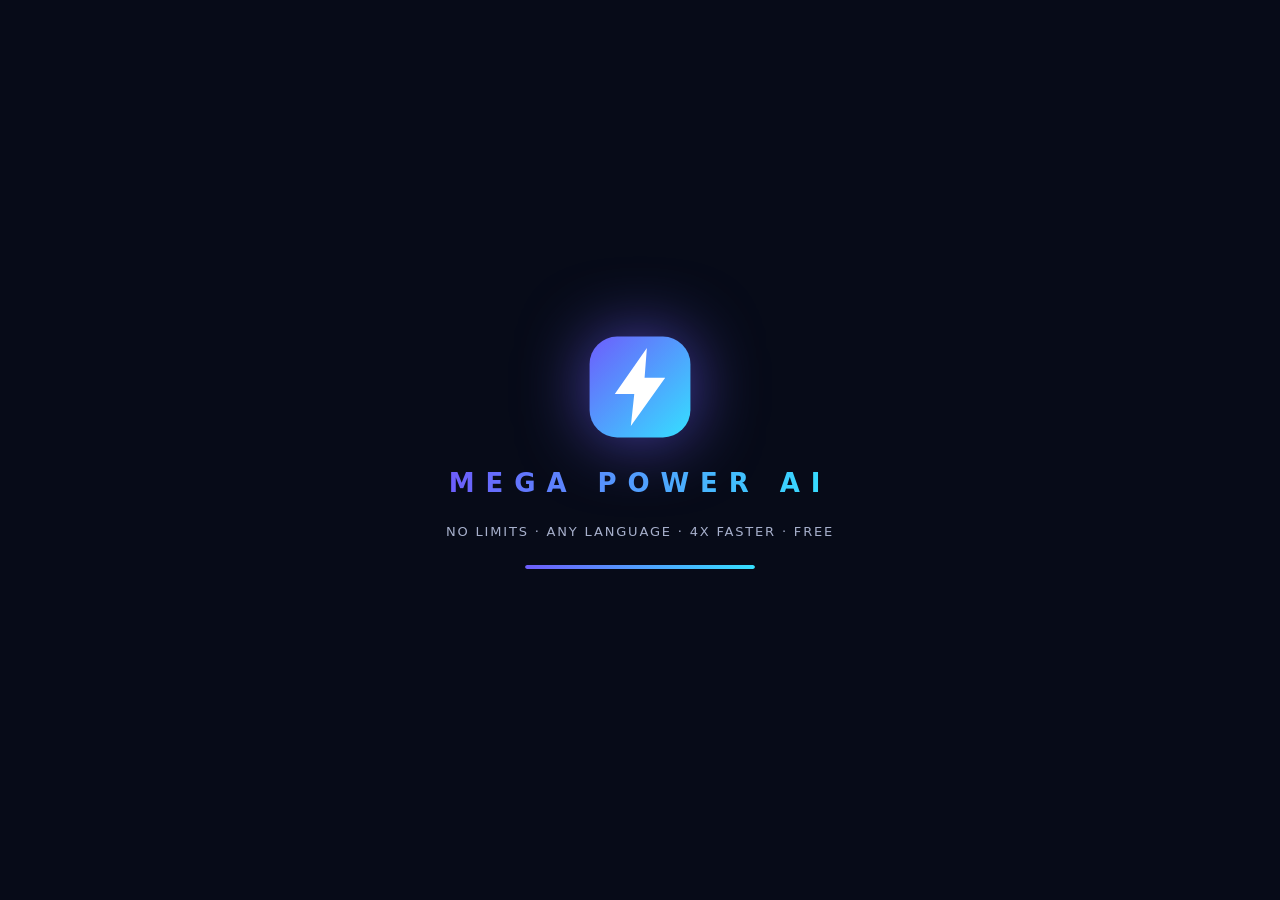
==== index.html @ 102bdcb5 "⚡ Mega Power AI v1.0 — full platform: AI chat, code studio, image/video/voice studios, projects + ba" ====
<!DOCTYPE html>
<html lang="en">
<head>
<meta charset="UTF-8">
<meta name="viewport" content="width=device-width, initial-scale=1.0, viewport-fit=cover">
<title>Mega Power AI ⚡ — No Limits. Any Language. Free.</title>
<meta name="description" content="Mega Power AI — the world's fastest, most powerful AI platform. Chat, build apps from one prompt, generate images & videos, connect GitHub. Created by Umesh Chaudhary.">
<meta name="theme-color" content="#070b18">
<link rel="manifest" href="manifest.json">
<link rel="icon" type="image/png" href="assets/icons/favicon.png">
<link rel="apple-touch-icon" href="assets/icons/apple-touch-icon.png">
<meta name="apple-mobile-web-app-capable" content="yes">
<meta name="apple-mobile-web-app-status-bar-style" content="black-translucent">
<meta name="apple-mobile-web-app-title" content="Mega Power AI">
<meta name="mobile-web-app-capable" content="yes">
<link rel="stylesheet" href="css/style.css">
</head>
<body>

<!-- animated background -->
<div id="bgFx"><div class="orb o1"></div><div class="orb o2"></div><div class="orb o3"></div><div class="grid"></div></div>

<!-- boot splash -->
<div id="splash">
  <div class="splash-logo"><svg viewBox="0 0 96 96" width="110" height="110"><defs><linearGradient id="slg" x1="0" y1="0" x2="1" y2="1"><stop offset="0" stop-color="#6d5dfc"/><stop offset="1" stop-color="#35e0ff"/></linearGradient></defs><rect x="4" y="4" width="88" height="88" rx="24" fill="url(#slg)"/><path d="M54 14 26 54h17l-3 28 30-42H52z" fill="#fff"/></svg></div>
  <h1>MEGA POWER AI</h1>
  <p>NO LIMITS · ANY LANGUAGE · 4X FASTER · FREE</p>
  <div class="splash-bar"><i></i></div>
</div>

<div id="app">
  <!-- ======================= SIDEBAR ======================= -->
  <aside id="sidebar">
    <div class="brand" onclick="Mega.go('chat')">
      <img src="assets/icons/icon-192.png" alt="">
      <div class="bt">Mega Power AI<small>NO LIMITS ⚡</small></div>
    </div>
    <div class="nav-sec">Create</div>
    <div class="nav-item" data-route="chat"><span class="ic"></span>AI Chat</div>
    <div class="nav-item" data-route="code"><span class="ic"></span>Code Studio</div>
    <div class="nav-item" data-route="studio"><span class="ic"></span>Create Studio</div>
    <div class="nav-sec">Workspace</div>
    <div class="nav-item" data-route="projects"><span class="ic"></span>My Projects</div>
    <div class="nav-item" data-route="github"><span class="ic"></span>GitHub Connect</div>
    <div class="nav-item" data-route="cmd"><span class="ic"></span>Mega CMD</div>
    <div class="nav-sec">System</div>
    <div class="nav-item" data-route="settings"><span class="ic"></span>Settings</div>
    <div class="nav-item" data-route="about"><span class="ic"></span>About</div>
    <button id="installBtn" onclick="Mega.installApp()">📲 Install app</button>
    <div id="sbUser" onclick="Mega.user ? Mega.authOpen() : Mega.authOpen()"></div>
  </aside>

  <!-- ======================= MAIN ======================= -->
  <div id="main">
    <header id="topbar">
      <div id="tbTitle"><span class="tt">AI Chat</span><span class="sub">Ask anything — any language, no limits</span></div>
      <div class="tb-right">
        <span class="chip" id="netChip"><span class="dot"></span><span class="netl">Online</span></span>
        <div class="model-pick">
          <button class="model-btn" id="modelBtn"><span class="mi">M</span><span id="modelBtnName">MegaAI Core</span><span style="font-size:10px">▾</span></button>
          <div class="model-menu" id="modelMenu">
            <input class="mm-search" id="mmSearch" placeholder="Search 25+ models…">
            <div id="mmList"></div>
          </div>
        </div>
      </div>
    </header>

    <div id="pages">

      <!-- ================= CHAT ================= -->
      <section class="page" id="page-chat">
        <div class="chat-side">
          <div class="cs-head">
            <button class="btn primary" id="chatNewBtn" style="width:100%">＋ New chat</button>
          </div>
          <div id="chatList"></div>
        </div>
        <div class="chat-main">
          <button class="btn sm only-m" id="chatConvBtn" style="position:absolute;top:10px;left:10px;z-index:8">🕘 Chats</button>
          <div id="chatMsgs"></div>
          <div class="chat-input-wrap">
            <div class="chat-input">
              <textarea id="chatInput" rows="1" placeholder="Ask anything, in any language… ⚡"></textarea>
              <button class="send-btn" id="chatSend" title="Send"></button>
            </div>
            <div class="chat-note">Mega Power AI · free & unlimited · created by Umesh Chaudhary · Enter ↵ send · Shift+Enter newline</div>
          </div>
        </div>
      </section>

      <!-- ================= CODE STUDIO ================= -->
      <section class="page" id="page-code">
        <div class="cs-prompt">
          <textarea id="csPrompt" placeholder="Describe ANY project in one line — any language…&#10;e.g. “a beautiful expense tracker with charts and dark mode” or “बर्थडे कार्ड वेबपेज बनाओ”"></textarea>
          <button class="btn primary" id="csGen" style="height:64px">⚡ Generate</button>
        </div>
        <div id="csGenOut" style="display:none;margin-top:14px"></div>
        <div class="cs-grid">
          <div class="card cs-files">
            <div class="row"><b style="font-size:14px">🗂 Files</b><input class="inp" id="csName" placeholder="project-name" style="max-width:110px;padding:6px 10px;font-size:12px;margin-left:auto"></div>
            <div class="cs-filetree" id="csTree"></div>
          </div>
          <div class="card cs-editor-card">
            <div class="row">
              <b style="font-size:14px" id="csFileName">editor</b>
              <div class="row" style="margin-left:auto;gap:6px">
                <button class="btn sm" id="csCodeBtn">📝 Code</button>
                <button class="btn sm" id="csPreviewBtn">▶ Preview</button>
              </div>
            </div>
            <div class="editor-wrap">
              <div id="csGutter" style="position:absolute;left:0;top:0;bottom:0;width:44px;overflow:hidden;padding:14px 8px 14px 0;text-align:right;color:#5c6a91;font-family:var(--mono);font-size:13px;line-height:1.65;border-right:1px solid rgba(255,255,255,.06);user-select:none;background:rgba(255,255,255,.02)"></div>
              <textarea id="csEditor" spellcheck="false"></textarea>
              <iframe id="csPreview" style="display:none" sandbox="allow-scripts allow-modals allow-forms allow-popups"></iframe>
            </div>
          </div>
          <div class="card cs-preview-col" style="display:flex;flex-direction:column">
            <div class="row" style="flex-wrap:wrap">
              <b style="font-size:14px">✅ Auto code check</b>
              <div class="row" style="margin-left:auto;gap:6px">
                <button class="btn sm" id="csCheck">🔍 Check</button>
                <button class="btn sm primary" id="csFix">🔧 Auto-fix</button>
              </div>
            </div>
            <div id="csIssues" style="margin-top:12px;overflow:auto"><p style="color:var(--text3);font-size:12.5px;padding:8px">Generate a project — every file gets checked automatically (real syntax check + smart review).</p></div>
            <div class="row" id="csActs" style="margin-top:auto;padding-top:14px;flex-wrap:wrap;gap:8px;display:none">
              <span style="font-size:12px;color:var(--text2);font-weight:700">Create it in →</span>
              <button class="btn sm" id="csSave">📁 My Projects</button>
              <button class="btn sm" id="csZip">📦 Download ZIP</button>
              <button class="btn sm" id="csGh">🐙 GitHub</button>
            </div>
          </div>
        </div>
      </section>

      <!-- ================= CREATE STUDIO ================= -->
      <section class="page" id="page-studio">
        <div class="st-tabs">
          <div class="st-slider"></div>
          <button class="st-tab" data-tab="image"><span class="ic"></span>🖼 Image</button>
          <button class="st-tab" data-tab="video"><span class="ic"></span>🎬 Video</button>
          <button class="st-tab" data-tab="voice"><span class="ic"></span>🗣 Voice</button>
        </div>

        <!-- IMAGE -->
        <div class="st-panel" data-panel="image">
          <div class="st-grid">
            <div class="card">
              <label class="lbl">DESCRIBE YOUR IMAGE — ANY LANGUAGE</label>
              <textarea class="inp" id="imgPrompt" rows="3" placeholder="a neon cyber city at night, rain, reflections…"></textarea>
              <label class="lbl">STYLE</label>
              <select class="inp" id="imgStyle">
                <option value="">🎨 No style (pure prompt)</option>
                <option value="realistic">📷 Realistic photo</option>
                <option value="anime">🌸 Anime</option>
                <option value="3d">🧊 3D render</option>
                <option value="digital">🖌 Digital art</option>
                <option value="cyberpunk">🌃 Cyberpunk</option>
                <option value="watercolor">💧 Watercolor</option>
                <option value="minimal">⬜ Minimal vector</option>
                <option value="logo">✳️ Logo</option>
              </select>
              <div class="grid2" style="margin-top:4px">
                <div><label class="lbl">SIZE</label>
                  <select class="inp" id="imgAspect"><option value="1:1">1:1 square</option><option value="16:9">16:9 wide</option><option value="9:16">9:16 story</option><option value="4:3">4:3 classic</option></select></div>
                <div><label class="lbl">COUNT</label>
                  <select class="inp" id="imgCount"><option>1</option><option>2</option><option selected>4</option></select></div>
              </div>
              <div class="grid2">
                <div><label class="lbl">ENGINE</label>
                  <select class="inp" id="imgModel"><option value="flux">Flux — best quality</option><option value="turbo">Turbo — fastest</option></select></div>
                <div><label class="lbl">AI ENHANCE</label>
                  <label class="switch" style="margin-top:9px"><input type="checkbox" id="imgEnhance" checked><i></i></label></div>
              </div>
              <button class="btn primary" id="imgGen" style="width:100%;margin-top:18px">✨ Generate images</button>
              <p style="font-size:11px;color:var(--text3);margin-top:10px;line-height:1.6">100% free, no API key. The free engine politely queues requests so nobody is blocked — “no limit” means you never hit a paywall here.</p>
            </div>
            <div class="img-gallery" id="imgGallery"></div>
          </div>
        </div>

        <!-- VIDEO -->
        <div class="st-panel" data-panel="video">
          <div class="st-grid">
            <div class="card">
              <label class="lbl">VIDEO TITLE</label>
              <input class="inp" id="vidTitle" placeholder="My AI Video">
              <label class="lbl">SCENES — ONE PER LINE (max 8)</label>
              <textarea class="inp" id="vidScenes" rows="4" placeholder="a rocket launching at sunset&#10;Earth seen from orbit&#10;stars and galaxies swirling"></textarea>
              <div class="grid2">
                <div><label class="lbl">STYLE</label>
                  <select class="inp" id="vidStyle"><option value="cinematic">🎞 Cinematic</option><option value="realistic">📷 Realistic</option><option value="anime">🌸 Anime</option><option value="3d">🧊 3D</option><option value="digital">🖌 Digital art</option></select></div>
                <div><label class="lbl">SECONDS / SCENE</label>
                  <select class="inp" id="vidSec"><option>2</option><option selected>3</option><option>4</option><option>6</option></select></div>
              </div>
              <div class="grid2">
                <div><label class="lbl">RESOLUTION</label>
                  <select class="inp" id="vidRes"><option value="854x480">480p</option><option value="1280x720" selected>720p</option><option value="1920x1080">1080p</option></select></div>
                <div><label class="lbl">FPS</label>
                  <select class="inp" id="vidFps"><option>24</option><option selected>30</option></select></div>
              </div>
              <div class="set-row" style="margin-top:10px;padding:10px 12px">
                <div class="si">🎵</div><div class="grow"><div class="st">Ambient music</div><div class="sd">Auto-generated soundtrack</div></div>
                <label class="switch"><input type="checkbox" id="vidMusic" checked><i></i></label>
              </div>
              <div class="row" style="margin-top:14px">
                <button class="btn primary grow" id="vidGen">🎬 Generate video</button>
                <button class="btn danger" id="vidCancel">⏹ Cancel</button>
              </div>
            </div>
            <div class="card" id="vidOut" style="display:none">
              <div class="row" style="justify-content:space-between"><span class="js" id="vidStat">queued…</span></div>
              <div class="progress" style="margin-top:10px"><i id="vidBar"></i></div>
              <div class="video-out" style="margin-top:14px"></div>
              <p style="font-size:11px;color:var(--text3);margin-top:10px">AI paints every scene → a real video file is encoded right in your browser (webm). Scenes, transitions, Ken-Burns motion, titles & music — all automatic.</p>
            </div>
          </div>
        </div>

        <!-- VOICE -->
        <div class="st-panel" data-panel="voice">
          <div class="st-grid">
            <div class="card">
              <label class="lbl">TEXT TO SPEAK — ANY LANGUAGE</label>
              <textarea class="inp" id="voiceText" rows="5" placeholder="Welcome to Mega Power AI — no limits, no issues. मैं किसी भी भाषा में बोल सकता हूँ।">Welcome to Mega Power AI — the world's fastest AI platform. Created by Umesh Chaudhary.</textarea>
              <label class="lbl">VOICE</label>
              <select class="inp" id="voiceSel"><option>Loading voices…</option></select>
              <label class="lbl">SPEED — <span id="rateVal">1</span>×</label>
              <input type="range" id="voiceRate" min="0.5" max="2" step="0.1" value="1" style="width:100%">
              <label class="lbl">PITCH — <span id="pitchVal">1</span></label>
              <input type="range" id="voicePitch" min="0" max="2" step="0.1" value="1" style="width:100%">
              <label class="lbl">VOLUME</label>
              <input type="range" id="voiceVol" min="0" max="1" step="0.1" value="1" style="width:100%">
              <div class="row" style="flex-wrap:wrap;margin-top:14px;gap:7px">
                <button class="btn sm" data-vpreset="0.9,1">📖 Narrator</button>
                <button class="btn sm" data-vpreset="1.3,1.4">🎉 Excited</button>
                <button class="btn sm" data-vpreset="0.7,0.8">😌 Calm</button>
                <button class="btn sm" data-vpreset="1.5,1.9">⚡ Hype</button>
              </div>
              <div class="row" style="margin-top:14px">
                <button class="btn primary grow" id="voicePlay">🗣 Speak</button>
                <button class="btn" id="voiceStop">⏹ Stop</button>
              </div>
            </div>
            <div class="card">
              <div class="empty" style="padding:30px"><div class="big">🗣️</div>
                <b>AI Voice Studio</b>
                <span style="font-size:13px;line-height:1.7;max-width:380px">Turn any text into natural speech in every language on your device — pick a voice, tune speed &amp; pitch, choose a style preset. Perfect for narrations, videos and learning pronunciation.</span>
              </div>
            </div>
          </div>
        </div>
      </section>

      <!-- ================= PROJECTS ================= -->
      <section class="page" id="page-projects">
        <div class="card" style="margin-bottom:18px">
          <div class="row"><b>⚙️ Background jobs</b><span class="pill">never forget a project — jobs auto-resume</span></div>
          <div id="jobList" style="margin-top:12px"><div style="color:var(--text3);font-size:12.5px">No active jobs. Start one below or type <b>build &lt;anything&gt;</b> in Mega CMD.</div></div>
        </div>
        <div class="row" style="margin-bottom:16px">
          <h2 style="font-size:20px;font-weight:800">📁 My Projects</h2>
          <button class="btn primary" id="projNew" style="margin-left:auto">＋ New project</button>
        </div>
        <div class="grid4" id="projGrid"></div>
      </section>

      <!-- ================= GITHUB ================= -->
      <section class="page" id="page-github">
        <div class="row" style="margin-bottom:16px">
          <h2 style="font-size:20px;font-weight:800">🐙 GitHub Connect</h2>
          <span class="pill" style="margin-left:12px">like LMArena — pick a repo or create one</span>
          <button class="btn sm" id="ghRefresh" style="margin-left:auto">🔁 Refresh</button>
        </div>
        <div id="ghHead"></div>
        <div id="ghBody"></div>
      </section>

      <!-- ================= MEGA CMD ================= -->
      <section class="page" id="page-cmd">
        <div class="term">
          <div class="term-bar">
            <span class="td" style="background:#ff5f57"></span><span class="td" style="background:#febc2e"></span><span class="td" style="background:#28c840"></span>
            <span class="tt">MEGA POWER AI — CMD BOX ⚡</span>
          </div>
          <div id="termOut"></div>
          <div class="term-in"><span class="tp">mega&gt;</span><input id="termIn" autocomplete="off" spellcheck="false" placeholder='type "help" — or "build a todo app"'></div>
        </div>
      </section>

      <!-- ================= SETTINGS ================= -->
      <section class="page" id="page-settings">
        <div class="set-sec card">
          <h3>🤖 AI Engine</h3>
          <div class="ss">Default model for chat & builds — switch any time from the top bar. MegaAI Free needs no key.</div>
          <div class="set-row"><div class="si">🧠</div><div class="grow"><div class="st">Default model</div><div class="sd">25+ models: ChatGPT, Gemini, Claude, DeepSeek, Grok, Llama, Qwen…</div></div>
            <select class="inp" id="setModel" style="max-width:280px"></select></div>
          <div class="set-row"><div class="si">⚡</div><div class="grow"><div class="st">Turbo mode (4X)</div><div class="sd">Faster streaming & generation</div></div>
            <label class="switch"><input type="checkbox" id="setTurbo"><i></i></label></div>
          <div class="set-row"><div class="si">🔧</div><div class="grow"><div class="st">Auto-correction</div><div class="sd">Auto-check & offer fixes for every code block</div></div>
            <label class="switch"><input type="checkbox" id="setAuto"><i></i></label></div>
        </div>

        <div class="set-sec card">
          <h3>🔑 API Keys <span class="pill">optional — MegaAI Free works without any key</span></h3>
          <div class="ss">Bring your own key for GPT-class power. Keys are stored only on this device and sent directly to the provider.</div>
          <div id="keyList"></div>
        </div>

        <div class="set-sec card">
          <h3>🎨 Appearance</h3>
          <div class="set-row"><div class="si">🌗</div><div class="grow"><div class="st">Theme</div></div>
            <div class="row" id="themePick"><button class="btn sm" data-theme="dark">🌙 Dark</button><button class="btn sm" data-theme="light">☀️ Light</button></div></div>
          <div class="set-row"><div class="si">🌈</div><div class="grow"><div class="st">Accent color</div></div>
            <div class="accent-dots">
              <div class="accent-dot sel" data-acc="0" style="background:linear-gradient(135deg,#6d5dfc,#35e0ff)"></div>
              <div class="accent-dot" data-acc="1" style="background:linear-gradient(135deg,#ff4ecd,#6d5dfc)"></div>
              <div class="accent-dot" data-acc="2" style="background:linear-gradient(135deg,#2fd98a,#35e0ff)"></div>
              <div class="accent-dot" data-acc="3" style="background:linear-gradient(135deg,#ff8a3d,#ff4ecd)"></div>
              <div class="accent-dot" data-acc="4" style="background:linear-gradient(135deg,#35e0ff,#2fd98a)"></div>
            </div></div>
          <div class="set-row"><div class="si">✨</div><div class="grow"><div class="st">Animations</div><div class="sd">Background, transitions & motion effects</div></div>
            <label class="switch"><input type="checkbox" id="setAnim"><i></i></label></div>
        </div>

        <div class="set-sec card">
          <h3>👤 Account</h3>
          <div class="set-row"><div class="si">🙂</div><div class="grow"><div class="st" id="accName">Guest</div><div class="sd" id="accEmail">not logged in</div></div>
            <button class="btn sm" id="setLogin">Log in / Sign up</button><button class="btn sm danger" id="setLogout">Log out</button></div>
        </div>

        <div class="set-sec card">
          <h3>💾 Data</h3>
          <div class="ss">Everything lives on your device — chats, projects, keys, images. Nothing is uploaded anywhere by Mega Power AI.</div>
          <div class="row" style="flex-wrap:wrap">
            <button class="btn" id="setExport">⬇️ Export backup</button>
            <button class="btn" id="setImport">⬆️ Import backup</button>
            <button class="btn danger" id="setClear">🗑 Delete all data</button>
          </div>
        </div>
      </section>

      <!-- ================= ABOUT ================= -->
      <section class="page" id="page-about">
        <div class="about-hero">
          <img class="al" src="assets/icons/icon-512.png" alt="Mega Power AI">
          <h1>MEGA POWER AI</h1>
          <div class="creator">Created by <b>Umesh Chaudhary</b> 👑</div>
          <p style="max-width:640px;margin:14px auto 0;color:var(--text2);font-size:14.5px;line-height:1.8">
            The world's fastest and most powerful AI platform of the generation — <b style="color:var(--text)">no limits, no issues</b>.
            It understands any language and makes working easy. Tell it your ideas — <b style="color:var(--text)">we make them real</b>.
          </p>
          <div class="row" style="justify-content:center;margin-top:18px;flex-wrap:wrap">
            <span class="pill ok">🔒 Secret Project</span>
            <span class="pill">100% Free</span>
            <span class="pill">No usage limits in-app</span>
            <span class="pill">4X faster streaming</span>
          </div>
        </div>

        <div class="grid4" style="margin-top:20px">
          <div class="card stat"><div class="n">25+</div><div class="l">AI MODELS</div></div>
          <div class="card stat"><div class="n">∞</div><div class="l">GENERATIONS — NO LIMIT</div></div>
          <div class="card stat"><div class="n">100+</div><div class="l">COUNTRIES · ANY LANGUAGE</div></div>
          <div class="card stat"><div class="n">6</div><div class="l">PLATFORMS — ANDROID · iOS · WIN · LINUX · MAC · WEB</div></div>
        </div>

        <h2 style="font-size:19px;font-weight:800;margin:28px 0 14px">⚡ Everything it does</h2>
        <div class="grid3">
          <div class="card"><div class="feat-ic">💬</div><b>Chat like ChatGPT</b><p style="color:var(--text2);font-size:13px;margin-top:6px;line-height:1.6">Streaming answers in any language, with history, markdown, code blocks and one-tap copy.</p></div>
          <div class="card"><div class="feat-ic">🧑‍💻</div><b>One-prompt projects</b><p style="color:var(--text2);font-size:13px;margin-top:6px;line-height:1.6">Describe it once — get a complete multi-file project, live preview, auto-check and auto-fix.</p></div>
          <div class="card"><div class="feat-ic">🖼</div><b>Image generation</b><p style="color:var(--text2);font-size:13px;margin-top:6px;line-height:1.6">9 styles, any size, free engine — no API key needed.</p></div>
          <div class="card"><div class="feat-ic">🎬</div><b>Video generation</b><p style="color:var(--text2);font-size:13px;margin-top:6px;line-height:1.6">Scenes → AI images → real encoded video with motion, titles and music.</p></div>
          <div class="card"><div class="feat-ic">🗣</div><b>Voice studio</b><p style="color:var(--text2);font-size:13px;margin-top:6px;line-height:1.6">Any text to natural speech, every language, with style presets.</p></div>
          <div class="card"><div class="feat-ic">📁</div><b>Projects & folders</b><p style="color:var(--text2);font-size:13px;margin-top:6px;line-height:1.6">Saved forever on your device — rebuild any time, download as ZIP anytime.</p></div>
          <div class="card"><div class="feat-ic">🐙</div><b>GitHub connect</b><p style="color:var(--text2);font-size:13px;margin-top:6px;line-height:1.6">Pick or create a repo, push projects as commits, import repos to edit.</p></div>
          <div class="card"><div class="feat-ic">⚙️</div><b>Background jobs</b><p style="color:var(--text2);font-size:13px;margin-top:6px;line-height:1.6">Builds run while you keep chatting — stop, cancel or resume any time.</p></div>
          <div class="card"><div class="feat-ic">⌨️</div><b>Mega CMD</b><p style="color:var(--text2);font-size:13px;margin-top:6px;line-height:1.6">A real command box: “build a snake game” — one command, full project.</p></div>
          <div class="card"><div class="feat-ic">🔐</div><b>Login & signup</b><p style="color:var(--text2);font-size:13px;margin-top:6px;line-height:1.6">Google, Facebook or mobile number with 100+ country codes — fully animated.</p></div>
          <div class="card"><div class="feat-ic">📲</div><b>Install anywhere</b><p style="color:var(--text2);font-size:13px;margin-top:6px;line-height:1.6">Android, iOS, Windows, Linux & macOS — even a Windows CMD-box mode.</p></div>
          <div class="card"><div class="feat-ic">🌐</div><b>Works online & as an app</b><p style="color:var(--text2);font-size:13px;margin-top:6px;line-height:1.6">One codebase — a website, an installed app, and a terminal. Offline Lite engine included.</p></div>
        </div>

        <div class="card" style="margin-top:22px;text-align:center;padding:28px">
          <div style="font-size:12px;letter-spacing:.3em;color:var(--text3);font-weight:800">MEGA POWER AI · v1.0 · “NO LIMITS”</div>
          <div style="margin-top:8px;color:var(--text2);font-size:13px">Made with ⚡ by <b style="color:var(--text)">Umesh Chaudhary</b> · Secret project · © 2026</div>
        </div>
      </section>

    </div>
  </div>
</div>

<!-- mobile bottom nav -->
<nav id="mobileNav">
  <button class="mnav" data-route="chat"><span class="ic"></span>Chat</button>
  <button class="mnav" data-route="code"><span class="ic"></span>Code</button>
  <button class="mnav" data-route="studio"><span class="ic"></span>Studio</button>
  <button class="mnav" data-route="projects"><span class="ic"></span>Projects</button>
  <button class="mnav" data-route="cmd"><span class="ic"></span>CMD</button>
</nav>

<div id="toasts"></div>

<script src="js/core.js"></script>
<script src="js/md.js"></script>
<script src="js/zip.js"></script>
<script src="js/ai.js"></script>
<script src="js/auth.js"></script>
<script src="js/chat.js"></script>
<script src="js/code.js"></script>
<script src="js/studio.js"></script>
<script src="js/projects.js"></script>
<script src="js/github.js"></script>
<script src="js/cmd.js"></script>
<script src="js/settings.js"></script>
<script>
/* ---------- nav icons + wiring ---------- */
(function(){
  const icons = { chat:'chat', code:'code', studio:'image', projects:'folder', github:'github', cmd:'terminal', settings:'settings', about:'info' };
  Mega.$$('.nav-item[data-route], .mnav[data-route]').forEach(n => { n.querySelector('.ic').innerHTML = Mega.icon(icons[n.dataset.route]); });
  Mega.$$('.nav-item[data-route], .mnav[data-route]').forEach(n => n.onclick = () => Mega.go(n.dataset.route));
  Mega.$('#sbUser').onclick = () => {
    if (Mega.user) {
      Mega.modal('🙋 ' + Mega.esc(Mega.user.name || 'User'), Mega.esc(Mega.user.email || '') + ' · signed in via ' + Mega.esc(Mega.user.via || 'unknown'),
        `<div class="row" style="justify-content:flex-end;margin-top:16px">
          <button class="btn" onclick="Mega.authOpen();this.closest('.modal-wrap')._close(null)">Switch account</button>
          <button class="btn danger" onclick="Mega.setUser(null);this.closest('.modal-wrap')._close(null);Mega.toast('Logged out','See you soon! 👋','ok')">Log out</button>
        </div>`);
    } else Mega.authOpen();
  };
  Mega.$('#chatSend').innerHTML = Mega.icon('send');
  document.querySelector('.st-tab[data-tab="image"] .ic').innerHTML = Mega.icon('image');
  document.querySelector('.st-tab[data-tab="video"] .ic').innerHTML = Mega.icon('video');
  document.querySelector('.st-tab[data-tab="voice"] .ic').innerHTML = Mega.icon('mic');
  Mega.authRender();
})();

/* ---------- model picker (LMArena-style, feature 21) ---------- */
Mega.uiRenderModels = function(){
  const cur = Mega.ai.modelById(Mega.settings.model);
  Mega.$('#modelBtnName').textContent = cur.name;
  Mega.$('#modelBtn .mi').textContent = cur.emoji;
  const render = (f='') => {
    const groups = {};
    Mega.ai.models.filter(m => m.name.toLowerCase().includes(f) || m.group.toLowerCase().includes(f)).forEach(m => (groups[m.group] = groups[m.group] || []).push(m));
    Mega.$('#mmList').innerHTML = Object.entries(groups).map(([g, ms]) => `<div class="mm-group">${Mega.esc(g)}</div>` +
      ms.map(m => `<button class="mm-item ${m.id === Mega.settings.model ? 'sel' : ''}" data-m="${m.id}">
        <span class="mi" style="background:linear-gradient(135deg,var(--acc1),var(--acc2))">${m.emoji}</span>${Mega.esc(m.name)}
        ${m.tag ? `<span class="tag ${m.tag.includes('FREE') ? 'tag-free' : ''}">${m.tag}</span>` : ''}</button>`).join('')).join('') ||
      '<div style="padding:14px;color:var(--text3);font-size:12.5px">No models match.</div>';
    Mega.$$('#mmList .mm-item').forEach(b => b.onclick = () => {
      Mega.settings.model = b.dataset.m; Mega.saveSettings();
      Mega.uiRenderModels();
      Mega.$('#modelMenu').classList.remove('open');
      Mega.$('#setModel').value = Mega.settings.model;
      Mega.toast('Model switched ⚡', Mega.ai.modelById(Mega.settings.model).name, 'ok', 1800);
    });
  };
  render();
  Mega.$('#mmSearch').oninput = (e) => render(e.target.value.toLowerCase());
};
Mega.$('#modelBtn').onclick = (e) => { e.stopPropagation(); Mega.uiRenderModels(); Mega.$('#modelMenu').classList.toggle('open'); Mega.$('#mmSearch').value = ''; };
document.addEventListener('click', (e) => { if (!e.target.closest('.model-pick')) Mega.$('#modelMenu')?.classList.remove('open'); });

/* ---------- per-page init on first visit ---------- */
Mega.routes = {
  chat: () => Mega.chat.init(),
  code: () => Mega.code.init(),
  studio: () => Mega.studio.init(),
  projects: () => Mega.projects.init(),
  github: () => Mega.github.init(),
  cmd: () => Mega.cmd.init(),
  settings: () => { Mega.settingsUI.init(); const n = Mega.$('#accName'), em = Mega.$('#accEmail');
    if (n) { n.textContent = Mega.user ? (Mega.user.name || 'User') : 'Guest'; em.textContent = Mega.user ? (Mega.user.email || '') : 'not logged in'; } }
};
Mega.uiRenderModels();

/* ---------- account chip / about refresh ---------- */
const _origSetUser = Mega.setUser;
Mega.setUser = (u) => { _origSetUser(u); const n = Mega.$('#accName'), em = Mega.$('#accEmail');
  if (n) { n.textContent = u ? (u.name || 'User') : 'Guest'; em.textContent = u ? (u.email || '') : 'not logged in'; } };

/* ---------- PWA service worker ---------- */
if ('serviceWorker' in navigator && location.protocol.startsWith('http')) {
  window.addEventListener('load', () => navigator.serviceWorker.register('sw.js').catch(() => {}));
}
</script>
</body>
</html>
---- css/style.css ----
/* ============================================================
   MEGA POWER AI — Design System
   Created by Umesh Chaudhary
   ============================================================ */
:root{
  --bg:#070b18; --bg2:#0b1226; --bg3:#0e1730;
  --glass:rgba(255,255,255,.045); --glass2:rgba(255,255,255,.07);
  --border:rgba(255,255,255,.09); --border2:rgba(255,255,255,.16);
  --text:#eef2ff; --text2:#a7b0cc; --text3:#6b7597;
  --a1:#6d5dfc; --a2:#35e0ff; --a3:#ff4ecd;
  --acc1:#6d5dfc; --acc2:#35e0ff;
  --grad:linear-gradient(100deg,var(--acc1),var(--acc2));
  --ok:#2fd98a; --warn:#ffc247; --err:#ff5470;
  --r:16px; --r2:12px;
  --sidebar:236px;
  --font:'Inter','Segoe UI',system-ui,-apple-system,Roboto,sans-serif;
  --mono:'JetBrains Mono','Cascadia Code','Fira Code',ui-monospace,Menlo,Consolas,monospace;
  --sh:0 18px 50px rgba(0,0,0,.45);
  --tr:.25s cubic-bezier(.4,0,.2,1);
}
[data-theme="light"]{
  --bg:#f2f4fb; --bg2:#ffffff; --bg3:#e9edf8;
  --glass:rgba(255,255,255,.72); --glass2:rgba(255,255,255,.9);
  --border:rgba(15,25,60,.1); --border2:rgba(15,25,60,.2);
  --text:#101532; --text2:#48527a; --text3:#7d87ab;
  --sh:0 18px 44px rgba(30,40,90,.14);
}
[data-anim="off"] *{animation:none!important;transition:none!important}
*{box-sizing:border-box;margin:0;padding:0}
html,body{height:100%}
body{
  font-family:var(--font);background:var(--bg);color:var(--text);
  overflow:hidden;-webkit-font-smoothing:antialiased;font-size:15px;
}
::selection{background:rgba(109,93,252,.4)}
::-webkit-scrollbar{width:9px;height:9px}
::-webkit-scrollbar-thumb{background:rgba(140,150,190,.28);border-radius:99px;border:2px solid transparent;background-clip:content-box}
::-webkit-scrollbar-thumb:hover{background:rgba(140,150,190,.5);background-clip:content-box}
::-webkit-scrollbar-track{background:transparent}
a{color:var(--acc2);text-decoration:none}
button{font-family:inherit;cursor:pointer}
input,textarea,select{font-family:inherit;color:inherit}

/* ---------- animated background ---------- */
#bgFx{position:fixed;inset:0;z-index:0;overflow:hidden;pointer-events:none}
#bgFx .orb{position:absolute;border-radius:50%;filter:blur(90px);opacity:.5;will-change:transform}
#bgFx .o1{width:46vw;height:46vw;background:radial-gradient(circle,rgba(109,93,252,.55),transparent 65%);top:-14vw;left:-10vw;animation:drift1 26s ease-in-out infinite alternate}
#bgFx .o2{width:40vw;height:40vw;background:radial-gradient(circle,rgba(53,224,255,.4),transparent 65%);bottom:-12vw;right:-8vw;animation:drift2 32s ease-in-out infinite alternate}
#bgFx .o3{width:34vw;height:34vw;background:radial-gradient(circle,rgba(255,78,205,.32),transparent 65%);top:38%;left:44%;animation:drift3 38s ease-in-out infinite alternate}
[data-theme="light"] #bgFx .orb{opacity:.3}
@keyframes drift1{to{transform:translate(9vw,7vh) scale(1.15)}}
@keyframes drift2{to{transform:translate(-8vw,-9vh) scale(.9)}}
@keyframes drift3{to{transform:translate(-10vw,8vh) scale(1.2)}}
#bgFx .grid{position:absolute;inset:0;background-image:linear-gradient(rgba(120,140,255,.05) 1px,transparent 1px),linear-gradient(90deg,rgba(120,140,255,.05) 1px,transparent 1px);background-size:44px 44px;mask-image:radial-gradient(ellipse at 50% 0%,#000 30%,transparent 75%)}

/* ---------- splash ---------- */
#splash{position:fixed;inset:0;z-index:200;background:var(--bg);display:flex;flex-direction:column;align-items:center;justify-content:center;gap:26px;transition:opacity .6s,visibility .6s}
#splash.hide{opacity:0;visibility:hidden}
.splash-logo{width:110px;height:110px;animation:splashPulse 2.2s ease-in-out infinite;filter:drop-shadow(0 0 34px rgba(109,93,252,.65))}
@keyframes splashPulse{0%,100%{transform:scale(1)}50%{transform:scale(1.08)}}
#splash h1{font-size:26px;letter-spacing:.42em;font-weight:800;background:var(--grad);-webkit-background-clip:text;background-clip:text;color:transparent;animation:fadeUp .8s .2s both}
#splash p{color:var(--text2);font-size:13px;letter-spacing:.14em;animation:fadeUp .8s .35s both}
.splash-bar{width:230px;height:4px;border-radius:99px;background:var(--glass2);overflow:hidden;animation:fadeUp .8s .45s both}
.splash-bar i{display:block;height:100%;width:0;border-radius:99px;background:var(--grad);animation:loadBar 1.6s .3s ease forwards}
@keyframes loadBar{to{width:100%}}
@keyframes fadeUp{from{opacity:0;transform:translateY(16px)}to{opacity:1;transform:none}}

/* ---------- app layout ---------- */
#app{position:relative;z-index:1;display:grid;grid-template-columns:var(--sidebar) 1fr;height:100vh;opacity:0;transition:opacity .5s}
#app.ready{opacity:1}

/* ---------- sidebar ---------- */
#sidebar{display:flex;flex-direction:column;background:linear-gradient(180deg,rgba(13,19,40,.82),rgba(9,13,29,.86));backdrop-filter:blur(22px);border-right:1px solid var(--border);padding:18px 12px;overflow:hidden}
[data-theme="light"] #sidebar{background:rgba(255,255,255,.8)}
.brand{display:flex;align-items:center;gap:11px;padding:6px 8px 18px;cursor:pointer}
.brand img{width:40px;height:40px;border-radius:12px;box-shadow:0 0 22px rgba(109,93,252,.5)}
.brand .bt{font-weight:800;font-size:16.5px;letter-spacing:.02em;line-height:1.1}
.brand .bt small{display:block;font-size:10px;font-weight:600;letter-spacing:.28em;background:var(--grad);-webkit-background-clip:text;background-clip:text;color:transparent}
.nav-sec{font-size:10.5px;font-weight:700;letter-spacing:.16em;color:var(--text3);padding:14px 12px 7px;text-transform:uppercase}
.nav-item{display:flex;align-items:center;gap:12px;padding:10.5px 12px;border-radius:12px;color:var(--text2);font-weight:600;font-size:14px;position:relative;transition:var(--tr);border:1px solid transparent;cursor:pointer;user-select:none;animation:navIn .4s both}
.nav-item svg{width:19px;height:19px;flex:none;opacity:.85}
.nav-item:hover{background:var(--glass);color:var(--text)}
.nav-item.active{background:linear-gradient(100deg,rgba(109,93,252,.22),rgba(53,224,255,.12));border-color:rgba(109,93,252,.35);color:var(--text)}
.nav-item.active::before{content:"";position:absolute;left:-12px;top:20%;bottom:20%;width:3.5px;border-radius:0 4px 4px 0;background:var(--grad);box-shadow:0 0 12px var(--acc1)}
.nav-item .kbd{margin-left:auto;font-size:10px;color:var(--text3);border:1px solid var(--border);padding:1.5px 6px;border-radius:6px}
@keyframes navIn{from{opacity:0;transform:translateX(-14px)}to{opacity:1;transform:none}}
#sbUser{margin-top:auto;display:flex;align-items:center;gap:11px;padding:11px;border-radius:14px;background:var(--glass);border:1px solid var(--border);cursor:pointer;transition:var(--tr)}
#sbUser:hover{border-color:var(--border2);transform:translateY(-1px)}
#sbUser .av{width:38px;height:38px;border-radius:11px;display:grid;place-items:center;font-weight:800;font-size:15px;background:var(--grad);color:#fff;flex:none}
#sbUser .un{font-weight:700;font-size:13.5px;white-space:nowrap;overflow:hidden;text-overflow:ellipsis}
#sbUser .ue{font-size:11px;color:var(--text2);white-space:nowrap;overflow:hidden;text-overflow:ellipsis;max-width:130px}
#installBtn{display:none;margin:10px 6px 0;padding:10px;border-radius:12px;border:1px dashed rgba(53,224,255,.5);background:rgba(53,224,255,.08);color:var(--text);font-weight:600;font-size:13px;align-items:center;gap:8px;justify-content:center}
#installBtn:hover{background:rgba(53,224,255,.16)}
#installBtn.show{display:flex}

/* ---------- main ---------- */
#main{display:flex;flex-direction:column;min-width:0;height:100vh}
#topbar{display:flex;align-items:center;gap:14px;padding:13px 22px;border-bottom:1px solid var(--border);backdrop-filter:blur(18px);background:rgba(10,15,32,.45);z-index:5}
[data-theme="light"] #topbar{background:rgba(255,255,255,.55)}
#tbTitle{font-weight:800;font-size:16.5px;display:flex;align-items:center;gap:10px}
#tbTitle .sub{font-size:11.5px;color:var(--text2);font-weight:500}
.tb-right{margin-left:auto;display:flex;align-items:center;gap:10px}
.chip{display:inline-flex;align-items:center;gap:7px;padding:6px 12px;border-radius:99px;background:var(--glass);border:1px solid var(--border);font-size:12px;font-weight:600;color:var(--text2)}
.chip .dot{width:7px;height:7px;border-radius:50%;background:var(--ok);box-shadow:0 0 8px var(--ok);animation:blink 2.4s infinite}
.chip.off .dot{background:var(--err);box-shadow:0 0 8px var(--err)}
@keyframes blink{50%{opacity:.45}}

/* model picker */
.model-pick{position:relative}
.model-btn{display:flex;align-items:center;gap:9px;padding:7px 13px;border-radius:12px;background:var(--glass);border:1px solid var(--border);color:var(--text);font-weight:700;font-size:13px;transition:var(--tr)}
.model-btn:hover{border-color:var(--border2)}
.model-btn .mi{width:20px;height:20px;border-radius:6px;background:var(--grad);display:grid;place-items:center;font-size:10px;font-weight:800;color:#fff}
.model-menu{position:absolute;right:0;top:calc(100% + 8px);width:300px;max-height:420px;overflow:auto;background:var(--bg2);border:1px solid var(--border2);border-radius:16px;box-shadow:var(--sh);padding:8px;z-index:60;display:none;animation:popIn .18s ease}
.model-menu.open{display:block}
@keyframes popIn{from{opacity:0;transform:translateY(-6px) scale(.98)}to{opacity:1;transform:none}}
.model-menu .mm-search{width:100%;padding:9px 12px;border-radius:10px;border:1px solid var(--border);background:var(--glass);color:var(--text);font-size:13px;margin-bottom:6px;outline:none}
.model-menu .mm-search:focus{border-color:var(--acc1)}
.mm-group{font-size:10.5px;font-weight:700;letter-spacing:.14em;color:var(--text3);padding:8px 10px 4px;text-transform:uppercase}
.mm-item{display:flex;align-items:center;gap:10px;width:100%;padding:9px 10px;border-radius:10px;border:none;background:none;color:var(--text2);font-size:13.5px;font-weight:600;text-align:left;transition:var(--tr)}
.mm-item:hover{background:var(--glass);color:var(--text)}
.mm-item.sel{background:rgba(109,93,252,.16);color:var(--text)}
.mm-item .mi{width:22px;height:22px;border-radius:6px;display:grid;place-items:center;font-size:10px;font-weight:800;color:#fff;flex:none}
.mm-item .tag{margin-left:auto;font-size:9.5px;padding:2px 7px;border-radius:99px;background:rgba(47,217,138,.15);color:var(--ok);font-weight:700;letter-spacing:.04em}

#pages{flex:1;min-height:0;position:relative}
.page{position:absolute;inset:0;overflow:auto;padding:26px;display:none;animation:pageIn .32s ease}
.page.active{display:block}
@keyframes pageIn{from{opacity:0;transform:translateY(10px) scale(.995)}to{opacity:1;transform:none}}

/* ---------- generic ---------- */
.card{background:var(--glass);border:1px solid var(--border);border-radius:var(--r);backdrop-filter:blur(14px);padding:20px}
.card.hoverable{transition:var(--tr)}
.card.hoverable:hover{border-color:var(--border2);transform:translateY(-2px);box-shadow:var(--sh)}
.btn{display:inline-flex;align-items:center;justify-content:center;gap:8px;padding:10px 18px;border-radius:12px;border:1px solid var(--border2);background:var(--glass2);color:var(--text);font-weight:700;font-size:13.5px;transition:var(--tr);user-select:none}
.btn:hover{border-color:var(--acc1);transform:translateY(-1px)}
.btn:active{transform:scale(.97)}
.btn:disabled{opacity:.45;cursor:not-allowed;transform:none}
.btn.primary{background:var(--grad);border:none;color:#fff;box-shadow:0 8px 26px rgba(109,93,252,.4)}
.btn.primary:hover{box-shadow:0 10px 32px rgba(109,93,252,.6)}
.btn.danger{background:rgba(255,84,112,.14);border-color:rgba(255,84,112,.4);color:#ff8ba0}
.btn.ghost{background:transparent}
.btn.sm{padding:7px 13px;font-size:12.5px;border-radius:10px}
.btn svg{width:16px;height:16px}
.inp,textarea.inp,select.inp{width:100%;padding:11px 14px;border-radius:12px;border:1px solid var(--border);background:var(--glass);color:var(--text);font-size:14px;outline:none;transition:var(--tr)}
.inp:focus{border-color:var(--acc1);box-shadow:0 0 0 3px rgba(109,93,252,.18)}
.inp::placeholder{color:var(--text3)}
label.lbl{display:block;font-size:12px;font-weight:700;color:var(--text2);margin:14px 0 6px;letter-spacing:.04em}
.switch{position:relative;width:44px;height:24px;flex:none;cursor:pointer}
.switch input{opacity:0;width:0;height:0}
.switch i{position:absolute;inset:0;border-radius:99px;background:var(--glass2);border:1px solid var(--border2);transition:var(--tr)}
.switch i::after{content:"";position:absolute;width:17px;height:17px;border-radius:50%;left:2.5px;top:2.5px;background:var(--text2);transition:var(--tr)}
.switch input:checked+i{background:var(--grad);border-color:transparent}
.switch input:checked+i::after{left:22px;background:#fff}
.row{display:flex;align-items:center;gap:12px}
.grow{flex:1;min-width:0}
.grid2{display:grid;grid-template-columns:1fr 1fr;gap:16px}
.grid3{display:grid;grid-template-columns:repeat(3,1fr);gap:16px}
.grid4{display:grid;grid-template-columns:repeat(4,1fr);gap:14px}
.empty{display:flex;flex-direction:column;align-items:center;justify-content:center;gap:14px;padding:56px 20px;text-align:center;color:var(--text2)}
.empty .big{font-size:44px;filter:drop-shadow(0 6px 18px rgba(109,93,252,.4))}
.progress{height:7px;border-radius:99px;background:var(--glass2);overflow:hidden}
.progress i{display:block;height:100%;width:0;background:var(--grad);border-radius:99px;transition:width .3s}
.pill{display:inline-flex;align-items:center;gap:6px;padding:3px 10px;border-radius:99px;font-size:11px;font-weight:700;background:rgba(109,93,252,.15);color:var(--acc2);border:1px solid rgba(109,93,252,.3)}
.pill.ok{background:rgba(47,217,138,.12);color:var(--ok);border-color:rgba(47,217,138,.3)}
.pill.warn{background:rgba(255,194,71,.12);color:var(--warn);border-color:rgba(255,194,71,.3)}
.pill.err{background:rgba(255,84,112,.12);color:var(--err);border-color:rgba(255,84,112,.3)}
.tag-free{background:rgba(47,217,138,.14);color:var(--ok)}

/* ---------- toast ---------- */
#toasts{position:fixed;bottom:22px;right:22px;z-index:300;display:flex;flex-direction:column;gap:10px;max-width:360px}
.toast{display:flex;gap:11px;align-items:flex-start;padding:13px 16px;border-radius:14px;background:var(--bg2);border:1px solid var(--border2);box-shadow:var(--sh);font-size:13.5px;animation:toastIn .3s ease;backdrop-filter:blur(14px)}
.toast.out{animation:toastOut .3s ease forwards}
.toast .ti{font-size:17px;line-height:1.2}
.toast b{display:block;font-size:13px;margin-bottom:2px}
.toast span{color:var(--text2);font-size:12.5px}
@keyframes toastIn{from{opacity:0;transform:translateX(30px)}to{opacity:1;transform:none}}
@keyframes toastOut{to{opacity:0;transform:translateX(30px)}}

/* ---------- modal ---------- */
.modal-wrap{position:fixed;inset:0;z-index:250;display:none;align-items:center;justify-content:center;padding:20px;background:rgba(4,7,18,.66);backdrop-filter:blur(8px)}
.modal-wrap.open{display:flex;animation:popIn .22s ease}
.modal{width:min(560px,100%);max-height:88vh;overflow:auto;background:var(--bg2);border:1px solid var(--border2);border-radius:22px;box-shadow:var(--sh);padding:26px;animation:mIn .28s cubic-bezier(.34,1.4,.64,1)}
.modal.lg{width:min(760px,100%)}
@keyframes mIn{from{opacity:0;transform:translateY(22px) scale(.96)}to{opacity:1;transform:none}}
.modal h3{font-size:18px;margin-bottom:4px;display:flex;align-items:center;gap:10px}
.modal .msub{color:var(--text2);font-size:13px;margin-bottom:16px}

/* ============================================================
   CHAT
   ============================================================ */
#page-chat{display:none;padding:0}
#page-chat.active{display:grid;grid-template-columns:250px 1fr}
.chat-side{border-right:1px solid var(--border);display:flex;flex-direction:column;background:rgba(8,12,28,.4);backdrop-filter:blur(12px);min-height:0}
[data-theme="light"] .chat-side{background:rgba(255,255,255,.45)}
.chat-side .cs-head{padding:16px 14px 8px}
#chatList{flex:1;overflow:auto;padding:6px 10px 14px;min-height:0}
.cconv{display:flex;align-items:center;gap:9px;padding:9px 11px;border-radius:11px;font-size:13px;font-weight:600;color:var(--text2);cursor:pointer;transition:var(--tr);border:1px solid transparent}
.cconv:hover{background:var(--glass);color:var(--text)}
.cconv.active{background:rgba(109,93,252,.14);border-color:rgba(109,93,252,.3);color:var(--text)}
.cconv .cn{flex:1;white-space:nowrap;overflow:hidden;text-overflow:ellipsis}
.cconv .cx{opacity:0;font-size:12px;color:var(--text3);padding:2px 4px;border-radius:6px}
.cconv:hover .cx{opacity:1}
.cconv .cx:hover{color:var(--err);background:var(--glass)}
.chat-main{display:flex;flex-direction:column;min-width:0;min-height:0;position:relative}
#chatMsgs{flex:1;overflow:auto;padding:26px 8%;min-height:0;scroll-behavior:smooth}
.msg{display:flex;gap:13px;margin-bottom:22px;animation:msgIn .3s ease}
@keyframes msgIn{from{opacity:0;transform:translateY(10px)}to{opacity:1;transform:none}}
.msg .mav{width:36px;height:36px;border-radius:11px;flex:none;display:grid;place-items:center;font-size:15px;font-weight:800;box-shadow:0 4px 14px rgba(0,0,0,.3)}
.msg.user .mav{background:linear-gradient(135deg,#3550ff,#35e0ff)}
.msg.bot .mav{background:var(--grad)}
.msg .mbody{max-width:82%;min-width:0}
.msg .mname{font-size:11.5px;font-weight:700;color:var(--text3);margin-bottom:5px;letter-spacing:.03em}
.msg .mbubble{padding:13px 17px;border-radius:16px;font-size:14.5px;line-height:1.65;word-wrap:break-word}
.msg.user .mbubble{background:linear-gradient(120deg,rgba(53,80,255,.32),rgba(53,224,255,.18));border:1px solid rgba(53,120,255,.3);border-top-left-radius:5px}
.msg.bot .mbubble{background:var(--glass);border:1px solid var(--border);border-top-left-radius:5px}
.msg .macts{display:flex;gap:6px;margin-top:7px;opacity:0;transition:var(--tr)}
.msg:hover .macts{opacity:1}
.mact{border:none;background:var(--glass);border:1px solid var(--border);color:var(--text2);font-size:11px;font-weight:700;padding:4px 10px;border-radius:8px;transition:var(--tr)}
.mact:hover{color:var(--text);border-color:var(--border2)}
.typing{display:inline-flex;gap:5px;align-items:center;padding:4px 0}
.typing i{width:7px;height:7px;border-radius:50%;background:var(--acc2);animation:tp 1.2s infinite}
.typing i:nth-child(2){animation-delay:.18s}.typing i:nth-child(3){animation-delay:.36s}
@keyframes tp{0%,60%,100%{transform:translateY(0);opacity:.4}30%{transform:translateY(-6px);opacity:1}}
.chat-hero{max-width:680px;margin:6vh auto 0;text-align:center}
.chat-hero .hl{width:84px;height:84px;margin:0 auto 18px;filter:drop-shadow(0 8px 30px rgba(109,93,252,.55));animation:splashPulse 3s infinite}
.chat-hero h2{font-size:29px;font-weight:800;line-height:1.25;background:linear-gradient(100deg,#fff,var(--acc2));-webkit-background-clip:text;background-clip:text;color:transparent}
[data-theme="light"] .chat-hero h2{background:linear-gradient(100deg,#1a2255,var(--acc1));-webkit-background-clip:text;background-clip:text}
.chat-hero p{color:var(--text2);margin:10px 0 26px;font-size:14.5px}
.sugs{display:grid;grid-template-columns:1fr 1fr;gap:11px;text-align:left}
.sug{padding:13px 15px;border-radius:14px;background:var(--glass);border:1px solid var(--border);cursor:pointer;transition:var(--tr);font-size:13.5px;color:var(--text2);font-weight:600}
.sug:hover{border-color:var(--acc1);color:var(--text);transform:translateY(-2px)}
.sug b{display:block;color:var(--text);font-size:13.5px;margin-bottom:3px}
.chat-input-wrap{padding:14px 8% 18px}
.chat-input{display:flex;align-items:flex-end;gap:10px;background:var(--glass);border:1px solid var(--border2);border-radius:20px;padding:10px 12px;backdrop-filter:blur(16px);transition:var(--tr);box-shadow:0 10px 34px rgba(0,0,0,.25)}
.chat-input:focus-within{border-color:var(--acc1);box-shadow:0 0 0 3px rgba(109,93,252,.16),0 10px 34px rgba(0,0,0,.25)}
.chat-input textarea{flex:1;background:none;border:none;outline:none;resize:none;color:var(--text);font-size:14.5px;line-height:1.5;max-height:160px;padding:7px 2px}
.send-btn{width:40px;height:40px;border-radius:13px;border:none;background:var(--grad);color:#fff;display:grid;place-items:center;flex:none;transition:var(--tr);box-shadow:0 6px 18px rgba(109,93,252,.45)}
.send-btn:hover{transform:scale(1.06)}
.send-btn:disabled{opacity:.4;transform:none}
.chat-note{text-align:center;font-size:11px;color:var(--text3);margin-top:9px}

/* markdown */
.md{line-height:1.68;font-size:14.5px}
.md h1,.md h2,.md h3,.md h4{margin:16px 0 8px;line-height:1.3}
.md h1{font-size:21px}.md h2{font-size:18px}.md h3{font-size:16px}
.md p{margin:8px 0}
.md ul,.md ol{margin:8px 0 8px 22px}
.md li{margin:4px 0}
.md blockquote{border-left:3px solid var(--acc1);padding:6px 14px;margin:10px 0;background:var(--glass);border-radius:0 10px 10px 0;color:var(--text2)}
.md table{border-collapse:collapse;margin:12px 0;width:100%;font-size:13px}
.md th,.md td{border:1px solid var(--border);padding:7px 11px;text-align:left}
.md th{background:var(--glass2)}
.md hr{border:none;border-top:1px solid var(--border);margin:14px 0}
.md img{max-width:100%;border-radius:12px}
.codeblock{margin:12px 0;border-radius:14px;overflow:hidden;border:1px solid var(--border2);background:#0a0e1f}
[data-theme="light"] .codeblock{background:#141a33}
.cb-head{display:flex;align-items:center;gap:8px;padding:8px 12px;background:rgba(255,255,255,.04);border-bottom:1px solid var(--border);font-size:11.5px;font-weight:700;color:var(--text2)}
.cb-head .clang{letter-spacing:.08em;text-transform:uppercase}
.cb-head .cb-acts{margin-left:auto;display:flex;gap:6px}
.cb-btn{border:1px solid var(--border);background:var(--glass);color:var(--text2);font-size:10.5px;font-weight:700;padding:3.5px 10px;border-radius:7px;transition:var(--tr)}
.cb-btn:hover{color:var(--text);border-color:var(--acc1)}
.codeblock pre{padding:14px 16px;overflow:auto;font-family:var(--mono);font-size:13px;line-height:1.6;tab-size:2}
/* syntax colors */
.tok-kw{color:#c792ea}.tok-str{color:#a5e844}.tok-num{color:#f78c6c}.tok-com{color:#5c6a91;font-style:italic}.tok-fn{color:#82aaff}.tok-tag{color:#ff77a8}.tok-attr{color:#ffcb6b}.tok-punc{color:#8b93b8}

/* ============================================================
   CODE STUDIO
   ============================================================ */
.cs-prompt{display:flex;gap:12px;align-items:flex-start}
.cs-prompt textarea{flex:1;padding:15px 18px;border-radius:16px;border:1px solid var(--border2);background:var(--glass);color:var(--text);font-size:14.5px;outline:none;resize:vertical;min-height:64px;transition:var(--tr)}
.cs-prompt textarea:focus{border-color:var(--acc1);box-shadow:0 0 0 3px rgba(109,93,252,.16)}
.cs-grid{display:grid;grid-template-columns:230px 1fr 1fr;gap:16px;margin-top:18px;min-height:52vh}
.cs-files{display:flex;flex-direction:column;min-height:0}
.cs-filetree{flex:1;overflow:auto;margin-top:10px}
.ft-item{display:flex;align-items:center;gap:9px;padding:8px 11px;border-radius:10px;font-size:13px;font-weight:600;color:var(--text2);cursor:pointer;border:1px solid transparent;transition:var(--tr);font-family:var(--mono);font-size:12.5px}
.ft-item:hover{background:var(--glass);color:var(--text)}
.ft-item.active{background:rgba(109,93,252,.15);border-color:rgba(109,93,252,.35);color:var(--text)}
.ft-item .fi{font-size:14px}
.cs-editor-card{display:flex;flex-direction:column;min-height:0}
.editor-wrap{flex:1;position:relative;margin-top:12px;border-radius:14px;overflow:hidden;border:1px solid var(--border);background:#0a0e1f;min-height:200px}
[data-theme="light"] .editor-wrap{background:#141a33}
#csEditor{position:absolute;inset:0;width:100%;height:100%;background:none;border:none;outline:none;resize:none;color:#dbe4ff;font-family:var(--mono);font-size:13px;line-height:1.65;padding:14px 16px 14px 58px;tab-size:2;white-space:pre;overflow:auto;caret-color:var(--acc2)}
#csPreview{position:absolute;inset:0;width:100%;height:100%;border:none;background:#fff}
.check-item{display:flex;gap:10px;padding:9px 12px;border-radius:11px;background:var(--glass);border:1px solid var(--border);margin-bottom:8px;font-size:12.5px;align-items:flex-start}
.check-item .ci{flex:none;font-size:14px;margin-top:1px}
.check-item b{font-size:12.5px}
.check-item span{display:block;color:var(--text2)}
.check-item.err{border-color:rgba(255,84,112,.35)}
.check-item.warn{border-color:rgba(255,194,71,.35)}
.check-item.ok{border-color:rgba(47,217,138,.35)}

/* ============================================================
   STUDIO (slide tabs)
   ============================================================ */
.st-tabs{display:flex;gap:10px;position:relative;background:var(--glass);border:1px solid var(--border);border-radius:16px;padding:6px;width:max-content;max-width:100%;overflow:auto}
.st-tab{position:relative;z-index:2;padding:10px 22px;border-radius:12px;border:none;background:none;color:var(--text2);font-weight:700;font-size:13.5px;white-space:nowrap;transition:color .25s;display:flex;gap:8px;align-items:center}
.st-tab svg{width:17px;height:17px}
.st-tab.on{color:#fff}
[data-theme="light"] .st-tab.on{color:#fff}
.st-slider{position:absolute;top:6px;bottom:6px;border-radius:12px;background:var(--grad);transition:left .35s cubic-bezier(.6,.1,.2,1.2),width .35s cubic-bezier(.6,.1,.2,1.2);box-shadow:0 6px 20px rgba(109,93,252,.45);z-index:1}
.st-panel{display:none;margin-top:20px;animation:slideIn .4s cubic-bezier(.3,1,.4,1)}
.st-panel.on{display:block}
@keyframes slideIn{from{opacity:0;transform:translateX(36px)}to{opacity:1;transform:none}}
.st-grid{display:grid;grid-template-columns:340px 1fr;gap:18px;align-items:start}
.img-gallery{display:grid;grid-template-columns:repeat(auto-fill,minmax(210px,1fr));gap:14px}
.img-card{position:relative;border-radius:16px;overflow:hidden;border:1px solid var(--border);aspect-ratio:1;background:var(--glass);animation:msgIn .35s ease}
.img-card img{width:100%;height:100%;object-fit:cover;display:block;cursor:zoom-in;transition:transform .5s}
.img-card:hover img{transform:scale(1.05)}
.img-card .img-acts{position:absolute;left:8px;right:8px;bottom:8px;display:flex;gap:6px;justify-content:center;opacity:0;transition:var(--tr)}
.img-card:hover .img-acts{opacity:1}
.img-card .img-acts .btn{padding:6px 10px;font-size:11px;backdrop-filter:blur(10px)}
.img-shimmer{position:absolute;inset:0;background:linear-gradient(100deg,transparent 30%,rgba(255,255,255,.07) 50%,transparent 70%) var(--glass2);background-size:250% 100%;animation:shimmer 1.6s infinite;display:flex;flex-direction:column;gap:10px;align-items:center;justify-content:center;color:var(--text2);font-size:12.5px;font-weight:600}
@keyframes shimmer{to{background-position:-150% 0}}
.scene-row{display:flex;gap:9px;align-items:center;margin-bottom:8px}
.scene-row .sn{width:26px;height:26px;border-radius:8px;background:var(--grad);color:#fff;display:grid;place-items:center;font-size:11px;font-weight:800;flex:none}
.video-out{border-radius:16px;overflow:hidden;border:1px solid var(--border);background:#000;max-width:100%}
.video-out video{width:100%;display:block}

/* ============================================================
   PROJECTS
   ============================================================ */
.proj-card{display:flex;flex-direction:column;gap:12px;position:relative;overflow:hidden}
.proj-card .ph{height:86px;border-radius:12px;background:linear-gradient(120deg,rgba(109,93,252,.3),rgba(53,224,255,.16));display:flex;align-items:center;justify-content:center;font-size:34px}
.proj-card h4{font-size:15.5px;font-weight:800;word-break:break-word}
.proj-card .pm{font-size:12px;color:var(--text2);display:flex;gap:12px;flex-wrap:wrap}
.proj-card .pa{display:flex;gap:7px;flex-wrap:wrap;margin-top:auto}
.job-row{display:flex;align-items:center;gap:12px;padding:12px 14px;border-radius:13px;background:var(--glass);border:1px solid var(--border);margin-bottom:9px}
.job-row .ji{width:34px;height:34px;border-radius:10px;display:grid;place-items:center;font-size:16px;background:var(--glass2);flex:none}
.job-row .jn{font-weight:700;font-size:13.5px}
.job-row .js{font-size:11.5px;color:var(--text2)}
.job-row .progress{width:130px}

/* ============================================================
   GITHUB
   ============================================================ */
.gh-avatar{width:64px;height:64px;border-radius:16px;border:2px solid var(--border2)}
.repo-row{display:flex;align-items:center;gap:13px;padding:13px 15px;border-radius:13px;background:var(--glass);border:1px solid var(--border);margin-bottom:9px;transition:var(--tr);cursor:pointer}
.repo-row:hover{border-color:var(--acc1);transform:translateX(3px)}
.repo-row .rn{font-weight:800;font-size:14px}
.repo-row .rd{font-size:12px;color:var(--text2);white-space:nowrap;overflow:hidden;text-overflow:ellipsis;max-width:480px}
.repo-row .rm{margin-left:auto;display:flex;gap:12px;color:var(--text2);font-size:12px;font-weight:600;flex:none}

/* ============================================================
   CMD TERMINAL
   ============================================================ */
.term{height:calc(100vh - 130px);min-height:420px;border-radius:18px;border:1px solid rgba(53,224,255,.25);background:#05070f;overflow:hidden;display:flex;flex-direction:column;box-shadow:0 0 60px rgba(53,224,255,.08),inset 0 0 80px rgba(5,10,30,.6);font-family:var(--mono)}
.term-bar{display:flex;align-items:center;gap:8px;padding:10px 14px;background:rgba(255,255,255,.03);border-bottom:1px solid rgba(255,255,255,.07)}
.term-bar .td{width:11px;height:11px;border-radius:50%}
.term-bar .tt{margin-left:8px;font-size:11.5px;color:#7d8ab5;letter-spacing:.1em;font-weight:700}
#termOut{flex:1;overflow:auto;padding:16px 18px;font-size:13px;line-height:1.75;color:#c8d6f5;white-space:pre-wrap;word-break:break-word}
#termOut .tl-cmd{color:#35e0ff}
#termOut .tl-ok{color:#2fd98a}
#termOut .tl-err{color:#ff5470}
#termOut .tl-warn{color:#ffc247}
#termOut .tl-dim{color:#6b7597}
.term-in{display:flex;align-items:center;gap:10px;padding:12px 16px;border-top:1px solid rgba(255,255,255,.07)}
.term-in .tp{color:#2fd98a;font-weight:700;font-size:13px;white-space:nowrap}
.term-in input{flex:1;background:none;border:none;outline:none;color:#e8f0ff;font-family:var(--mono);font-size:13px}
.cursor-blink{display:inline-block;width:8px;height:15px;background:#35e0ff;vertical-align:-2px;animation:blink 1s steps(1) infinite}

/* ============================================================
   AUTH
   ============================================================ */
#authScreen{position:fixed;inset:0;z-index:150;display:none;align-items:center;justify-content:center;background:radial-gradient(1200px 700px at 20% -10%,rgba(109,93,252,.25),transparent 60%),radial-gradient(1000px 700px at 110% 110%,rgba(53,224,255,.18),transparent 55%),var(--bg);overflow:auto;padding:24px}
#authScreen.open{display:flex}
.auth-card{width:min(430px,100%);background:rgba(13,18,40,.75);backdrop-filter:blur(26px);border:1px solid var(--border2);border-radius:26px;padding:34px;box-shadow:var(--sh);animation:authIn .5s cubic-bezier(.3,1.2,.4,1);position:relative}
[data-theme="light"] .auth-card{background:rgba(255,255,255,.85)}
@keyframes authIn{from{opacity:0;transform:translateY(30px) scale(.95)}to{opacity:1;transform:none}}
.auth-logo{width:74px;height:74px;margin:0 auto 16px;border-radius:22px;box-shadow:0 0 40px rgba(109,93,252,.6);animation:splashPulse 3s infinite;display:block}
.auth-tabs{display:flex;background:var(--glass);border-radius:13px;padding:5px;margin:20px 0 22px;position:relative}
.auth-tab{flex:1;padding:9px;border:none;background:none;color:var(--text2);font-weight:700;font-size:13.5px;border-radius:10px;position:relative;z-index:2;transition:color .25s}
.auth-tab.on{color:#fff}
.auth-slider{position:absolute;top:5px;bottom:5px;width:calc(50% - 5px);left:5px;border-radius:10px;background:var(--grad);transition:transform .3s cubic-bezier(.5,.1,.2,1.2);box-shadow:0 4px 16px rgba(109,93,252,.4)}
.auth-tab:last-child.on ~ .auth-slider{transform:translateX(100%)}
.social-btn{display:flex;align-items:center;justify-content:center;gap:11px;width:100%;padding:12px;border-radius:13px;border:1px solid var(--border2);background:var(--glass);color:var(--text);font-weight:700;font-size:14px;transition:var(--tr);margin-bottom:10px}
.social-btn:hover{transform:translateY(-2px);border-color:var(--border2);box-shadow:var(--sh)}
.social-btn svg{width:19px;height:19px}
.auth-div{display:flex;align-items:center;gap:12px;color:var(--text3);font-size:11.5px;font-weight:700;letter-spacing:.14em;margin:16px 0}
.auth-div::before,.auth-div::after{content:"";flex:1;height:1px;background:var(--border)}
.phone-row{display:flex;gap:9px}
.country-sel{position:relative;flex:none;width:132px}
.country-btn{width:100%;height:100%;min-height:44px;display:flex;align-items:center;gap:7px;padding:0 12px;border-radius:12px;border:1px solid var(--border);background:var(--glass);color:var(--text);font-weight:700;font-size:13.5px;transition:var(--tr)}
.country-menu{position:absolute;top:calc(100% + 6px);left:0;width:280px;max-height:300px;overflow:auto;background:var(--bg2);border:1px solid var(--border2);border-radius:14px;box-shadow:var(--sh);z-index:40;display:none;animation:popIn .18s ease}
.country-menu.open{display:block}
.country-item{display:flex;align-items:center;gap:9px;padding:9px 12px;font-size:13px;cursor:pointer;font-weight:600;color:var(--text2)}
.country-item:hover{background:var(--glass);color:var(--text)}
.country-item .cd{margin-left:auto;color:var(--text3);font-size:12px}
.otp-boxes{display:flex;gap:9px;justify-content:center;margin:18px 0}
.otp-box{width:46px;height:54px;text-align:center;font-size:22px;font-weight:800;border-radius:12px;border:1px solid var(--border2);background:var(--glass);color:var(--text);outline:none;transition:var(--tr)}
.otp-box:focus{border-color:var(--acc1);box-shadow:0 0 0 3px rgba(109,93,252,.2);transform:scale(1.05)}

/* ============================================================
   SETTINGS / ABOUT
   ============================================================ */
.set-sec{margin-bottom:20px}
.set-sec h3{font-size:16px;font-weight:800;display:flex;align-items:center;gap:10px;margin-bottom:4px}
.set-sec .ss{font-size:12.5px;color:var(--text2);margin-bottom:14px}
.set-row{display:flex;align-items:center;gap:14px;padding:14px 16px;border-radius:14px;background:var(--glass);border:1px solid var(--border);margin-bottom:9px}
.set-row .si{width:38px;height:38px;border-radius:11px;display:grid;place-items:center;font-size:17px;background:var(--glass2);flex:none}
.set-row .st{font-weight:700;font-size:13.5px}
.set-row .sd{font-size:12px;color:var(--text2)}
.accent-dots{display:flex;gap:9px}
.accent-dot{width:26px;height:26px;border-radius:50%;cursor:pointer;border:2px solid transparent;transition:var(--tr)}
.accent-dot:hover{transform:scale(1.15)}
.accent-dot.sel{border-color:#fff;box-shadow:0 0 0 3px rgba(255,255,255,.2)}
.about-hero{text-align:center;padding:44px 20px 30px;position:relative;overflow:hidden;border-radius:24px;background:radial-gradient(700px 300px at 50% -60px,rgba(109,93,252,.28),transparent 70%),var(--glass);border:1px solid var(--border)}
.about-hero .al{width:104px;height:104px;margin:0 auto 18px;border-radius:28px;box-shadow:0 0 50px rgba(109,93,252,.6);animation:splashPulse 3.4s infinite}
.about-hero h1{font-size:33px;font-weight:800;background:var(--grad);-webkit-background-clip:text;background-clip:text;color:transparent;letter-spacing:.01em}
.about-hero .creator{margin-top:10px;font-size:14.5px;color:var(--text2)}
.about-hero .creator b{color:var(--text)}
.stat{ text-align:center;padding:20px 12px}
.stat .n{font-size:26px;font-weight:800;background:var(--grad);-webkit-background-clip:text;background-clip:text;color:transparent}
.stat .l{font-size:11.5px;color:var(--text2);font-weight:600;letter-spacing:.06em;margin-top:3px}
.feat-ic{width:44px;height:44px;border-radius:13px;display:grid;place-items:center;font-size:20px;background:linear-gradient(135deg,rgba(109,93,252,.25),rgba(53,224,255,.15));border:1px solid rgba(109,93,252,.3);margin-bottom:12px}

/* ---------- mobile ---------- */
.only-m{display:none!important}
#mobileNav{display:none}
@media (max-width:1080px){
  .cs-grid{grid-template-columns:200px 1fr}
  .cs-grid .cs-preview-col{grid-column:1/-1}
  .st-grid{grid-template-columns:1fr}
  .grid4{grid-template-columns:1fr 1fr}
  .grid3{grid-template-columns:1fr 1fr}
}
@media (max-width:860px){
  #app{grid-template-columns:1fr}
  #sidebar{display:none}
  #mobileNav{display:flex;position:fixed;bottom:0;left:0;right:0;z-index:100;background:rgba(10,15,32,.92);backdrop-filter:blur(20px);border-top:1px solid var(--border);padding:7px 6px calc(7px + env(safe-area-inset-bottom));justify-content:space-around}
  [data-theme="light"] #mobileNav{background:rgba(255,255,255,.94)}
  .mnav{display:flex;flex-direction:column;align-items:center;gap:3px;padding:7px 10px;border-radius:12px;color:var(--text3);font-size:10px;font-weight:700;border:none;background:none;transition:var(--tr)}
  .mnav svg{width:20px;height:20px}
  .mnav.active{color:var(--acc2);background:rgba(53,224,255,.1)}
  #pages{padding-bottom:66px}
  .page{padding:16px 14px}
  #page-chat.active{grid-template-columns:1fr}
  .chat-side{display:none}
  .chat-side.open{display:flex;position:fixed;inset:0 30% 0 0;z-index:110;background:var(--bg2);animation:pageIn .25s ease}
  #chatMsgs{padding:16px 4%}
  .chat-input-wrap{padding:10px 3% 14px}
  .msg .mbody{max-width:94%}
  .sugs{grid-template-columns:1fr}
  .grid2{grid-template-columns:1fr}
  .tb-right .hide-m{display:none}
  .only-m{display:inline-flex!important}
  .term{height:calc(100vh - 210px)}
}
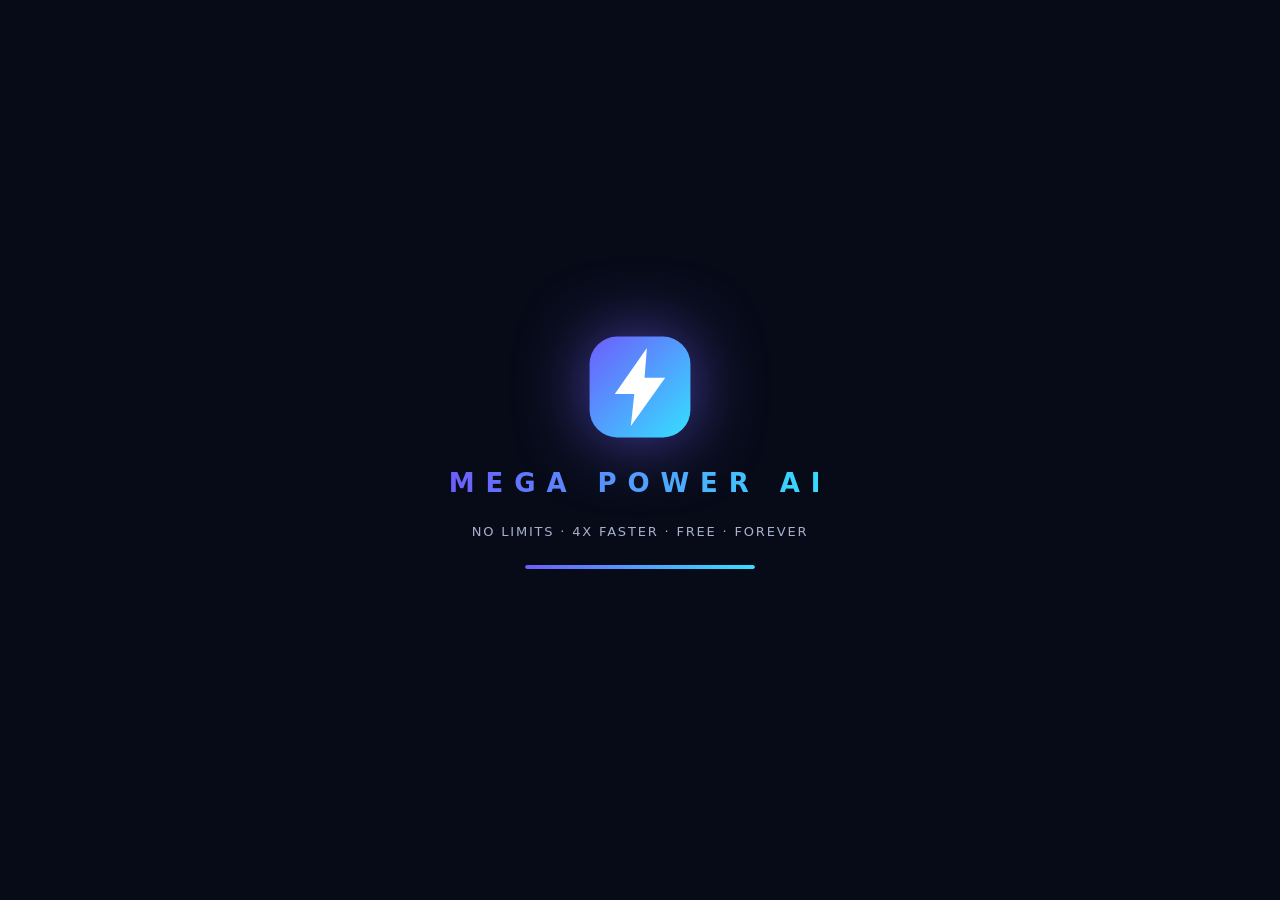
==== commit ea84073c: "📱 Android app + Play Store kit; English-only UI - Native Android app (android/): WebView shell with " ====
--- a/index.html
+++ b/index.html
@@ -24,7 +24,7 @@
 <div id="splash">
   <div class="splash-logo"><svg viewBox="0 0 96 96" width="110" height="110"><defs><linearGradient id="slg" x1="0" y1="0" x2="1" y2="1"><stop offset="0" stop-color="#6d5dfc"/><stop offset="1" stop-color="#35e0ff"/></linearGradient></defs><rect x="4" y="4" width="88" height="88" rx="24" fill="url(#slg)"/><path d="M54 14 26 54h17l-3 28 30-42H52z" fill="#fff"/></svg></div>
   <h1>MEGA POWER AI</h1>
-  <p>NO LIMITS · ANY LANGUAGE · 4X FASTER · FREE</p>
+  <p>NO LIMITS · 4X FASTER · FREE · FOREVER</p>
   <div class="splash-bar"><i></i></div>
 </div>
 
@@ -53,7 +53,7 @@
   <!-- ======================= MAIN ======================= -->
   <div id="main">
     <header id="topbar">
-      <div id="tbTitle"><span class="tt">AI Chat</span><span class="sub">Ask anything — any language, no limits</span></div>
+      <div id="tbTitle"><span class="tt">AI Chat</span><span class="sub">Ask anything — instant answers, no limits</span></div>
       <div class="tb-right">
         <span class="chip" id="netChip"><span class="dot"></span><span class="netl">Online</span></span>
         <div class="model-pick">
@@ -81,7 +81,7 @@
           <div id="chatMsgs"></div>
           <div class="chat-input-wrap">
             <div class="chat-input">
-              <textarea id="chatInput" rows="1" placeholder="Ask anything, in any language… ⚡"></textarea>
+              <textarea id="chatInput" rows="1" placeholder="Ask anything… ⚡"></textarea>
               <button class="send-btn" id="chatSend" title="Send"></button>
             </div>
             <div class="chat-note">Mega Power AI · free & unlimited · created by Umesh Chaudhary · Enter ↵ send · Shift+Enter newline</div>
@@ -92,7 +92,7 @@
       <!-- ================= CODE STUDIO ================= -->
       <section class="page" id="page-code">
         <div class="cs-prompt">
-          <textarea id="csPrompt" placeholder="Describe ANY project in one line — any language…&#10;e.g. “a beautiful expense tracker with charts and dark mode” or “बर्थडे कार्ड वेबपेज बनाओ”"></textarea>
+          <textarea id="csPrompt" placeholder="Describe ANY project in one line…&#10;e.g. “a beautiful expense tracker with charts and dark mode”"></textarea>
           <button class="btn primary" id="csGen" style="height:64px">⚡ Generate</button>
         </div>
         <div id="csGenOut" style="display:none;margin-top:14px"></div>
@@ -147,7 +147,7 @@
         <div class="st-panel" data-panel="image">
           <div class="st-grid">
             <div class="card">
-              <label class="lbl">DESCRIBE YOUR IMAGE — ANY LANGUAGE</label>
+              <label class="lbl">DESCRIBE YOUR IMAGE</label>
               <textarea class="inp" id="imgPrompt" rows="3" placeholder="a neon cyber city at night, rain, reflections…"></textarea>
               <label class="lbl">STYLE</label>
               <select class="inp" id="imgStyle">
@@ -222,8 +222,8 @@
         <div class="st-panel" data-panel="voice">
           <div class="st-grid">
             <div class="card">
-              <label class="lbl">TEXT TO SPEAK — ANY LANGUAGE</label>
-              <textarea class="inp" id="voiceText" rows="5" placeholder="Welcome to Mega Power AI — no limits, no issues. मैं किसी भी भाषा में बोल सकता हूँ।">Welcome to Mega Power AI — the world's fastest AI platform. Created by Umesh Chaudhary.</textarea>
+              <label class="lbl">TEXT TO SPEAK</label>
+              <textarea class="inp" id="voiceText" rows="5" placeholder="Type any text and I will speak it aloud…">Welcome to Mega Power AI — the world's fastest AI platform. Created by Umesh Chaudhary.</textarea>
               <label class="lbl">VOICE</label>
               <select class="inp" id="voiceSel"><option>Loading voices…</option></select>
               <label class="lbl">SPEED — <span id="rateVal">1</span>×</label>
@@ -246,7 +246,7 @@
             <div class="card">
               <div class="empty" style="padding:30px"><div class="big">🗣️</div>
                 <b>AI Voice Studio</b>
-                <span style="font-size:13px;line-height:1.7;max-width:380px">Turn any text into natural speech in every language on your device — pick a voice, tune speed &amp; pitch, choose a style preset. Perfect for narrations, videos and learning pronunciation.</span>
+                <span style="font-size:13px;line-height:1.7;max-width:380px">Turn any text into natural speech with the voices on your device — pick a voice, tune speed &amp; pitch, choose a style preset. Perfect for narrations, videos and learning pronunciation.</span>
               </div>
             </div>
           </div>
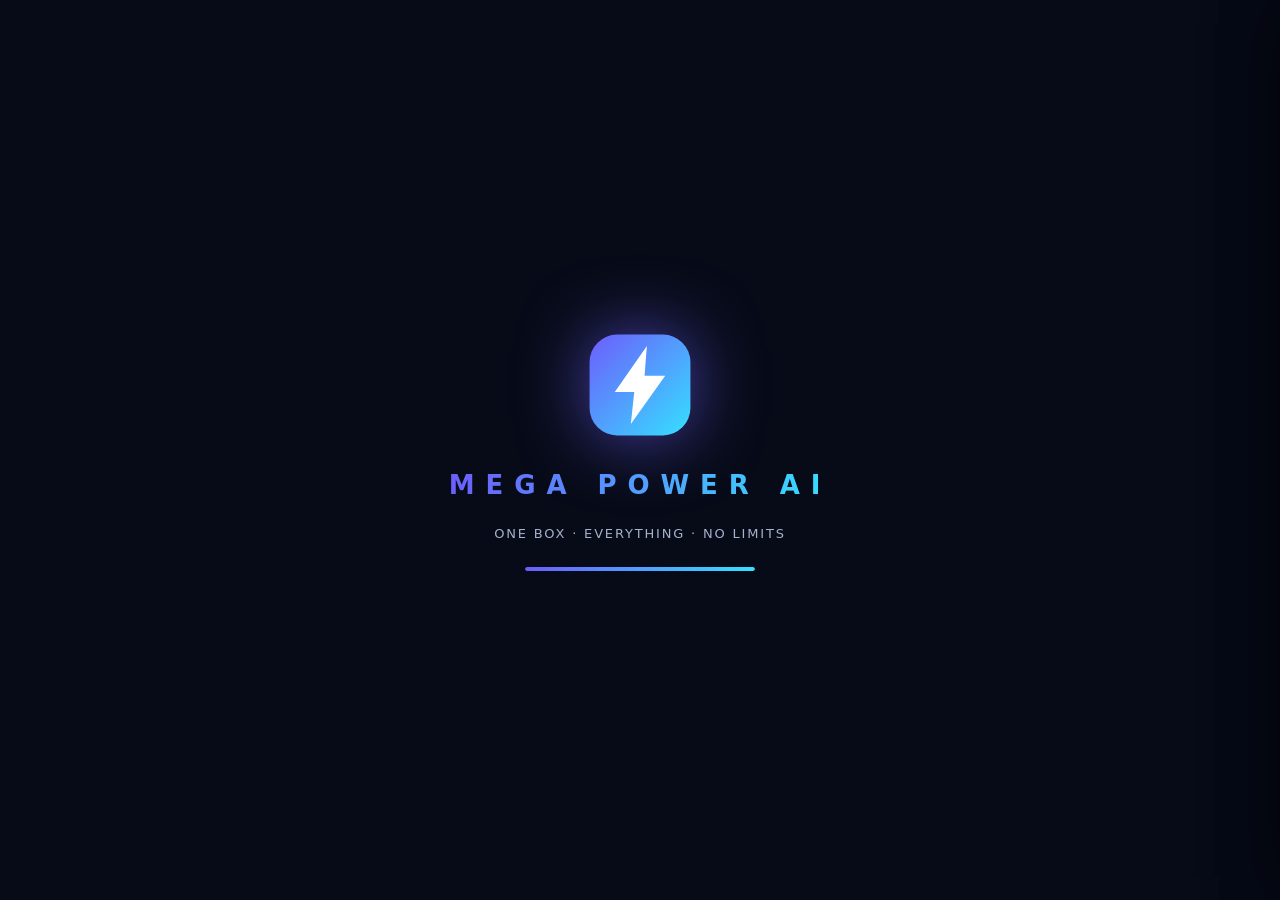
==== commit 3c7590ad: "⚡ v1.1 — all-in-one AI chat: one box, everything - ChatGPT/LMArena-style single chat: sidebar + conv" ====
--- a/index.html
+++ b/index.html
@@ -3,8 +3,8 @@
 <head>
 <meta charset="UTF-8">
 <meta name="viewport" content="width=device-width, initial-scale=1.0, viewport-fit=cover">
-<title>Mega Power AI ⚡ — No Limits. Any Language. Free.</title>
-<meta name="description" content="Mega Power AI — the world's fastest, most powerful AI platform. Chat, build apps from one prompt, generate images & videos, connect GitHub. Created by Umesh Chaudhary.">
+<title>Mega Power AI ⚡ — One box. Everything. No limits.</title>
+<meta name="description" content="Mega Power AI — one chat box that does everything: chat like ChatGPT, build apps from one prompt, professional posters & images, real videos, live web search. Created by Umesh Chaudhary.">
 <meta name="theme-color" content="#070b18">
 <link rel="manifest" href="manifest.json">
 <link rel="icon" type="image/png" href="assets/icons/favicon.png">
@@ -17,389 +17,102 @@
 </head>
 <body>
 
-<!-- animated background -->
 <div id="bgFx"><div class="orb o1"></div><div class="orb o2"></div><div class="orb o3"></div><div class="grid"></div></div>
 
-<!-- boot splash -->
 <div id="splash">
   <div class="splash-logo"><svg viewBox="0 0 96 96" width="110" height="110"><defs><linearGradient id="slg" x1="0" y1="0" x2="1" y2="1"><stop offset="0" stop-color="#6d5dfc"/><stop offset="1" stop-color="#35e0ff"/></linearGradient></defs><rect x="4" y="4" width="88" height="88" rx="24" fill="url(#slg)"/><path d="M54 14 26 54h17l-3 28 30-42H52z" fill="#fff"/></svg></div>
   <h1>MEGA POWER AI</h1>
-  <p>NO LIMITS · 4X FASTER · FREE · FOREVER</p>
+  <p>ONE BOX · EVERYTHING · NO LIMITS</p>
   <div class="splash-bar"><i></i></div>
 </div>
 
 <div id="app">
-  <!-- ======================= SIDEBAR ======================= -->
+  <!-- ================= SIDEBAR ================= -->
   <aside id="sidebar">
-    <div class="brand" onclick="Mega.go('chat')">
+    <div class="brand" onclick="Mega.chat.newConv()">
       <img src="assets/icons/icon-192.png" alt="">
       <div class="bt">Mega Power AI<small>NO LIMITS ⚡</small></div>
     </div>
-    <div class="nav-sec">Create</div>
-    <div class="nav-item" data-route="chat"><span class="ic"></span>AI Chat</div>
-    <div class="nav-item" data-route="code"><span class="ic"></span>Code Studio</div>
-    <div class="nav-item" data-route="studio"><span class="ic"></span>Create Studio</div>
+    <button class="btn primary" id="chatNewBtn" style="margin:0 6px 10px">＋ New chat</button>
+    <div class="nav-sec">Chats</div>
+    <div id="chatList" style="flex:1;overflow:auto;padding:0 6px;min-height:0"></div>
     <div class="nav-sec">Workspace</div>
-    <div class="nav-item" data-route="projects"><span class="ic"></span>My Projects</div>
-    <div class="nav-item" data-route="github"><span class="ic"></span>GitHub Connect</div>
-    <div class="nav-item" data-route="cmd"><span class="ic"></span>Mega CMD</div>
-    <div class="nav-sec">System</div>
-    <div class="nav-item" data-route="settings"><span class="ic"></span>Settings</div>
-    <div class="nav-item" data-route="about"><span class="ic"></span>About</div>
+    <div class="nav-item" id="navProjects"><span class="ic"></span>My Projects</div>
+    <div class="nav-item" id="navSettings"><span class="ic"></span>Settings</div>
     <button id="installBtn" onclick="Mega.installApp()">📲 Install app</button>
-    <div id="sbUser" onclick="Mega.user ? Mega.authOpen() : Mega.authOpen()"></div>
+    <div id="sbUser"></div>
   </aside>
 
-  <!-- ======================= MAIN ======================= -->
+  <!-- ================= MAIN ================= -->
   <div id="main">
     <header id="topbar">
-      <div id="tbTitle"><span class="tt">AI Chat</span><span class="sub">Ask anything — instant answers, no limits</span></div>
+      <button class="btn sm ghost only-m" id="chatConvBtn">☰</button>
+      <div id="tbTitle"><span class="tt">Mega Power AI</span><span class="sub">one box · everything · no limits</span></div>
       <div class="tb-right">
-        <span class="chip" id="netChip"><span class="dot"></span><span class="netl">Online</span></span>
+        <span class="chip hide-m" id="netChip"><span class="dot"></span><span class="netl">Online</span></span>
+        <button class="btn sm ghost" id="themeQuick" title="Toggle dark / light">🌙</button>
         <div class="model-pick">
           <button class="model-btn" id="modelBtn"><span class="mi">M</span><span id="modelBtnName">MegaAI Core</span><span style="font-size:10px">▾</span></button>
           <div class="model-menu" id="modelMenu">
-            <input class="mm-search" id="mmSearch" placeholder="Search 25+ models…">
+            <input class="mm-search" id="mmSearch" placeholder="Search models — gpt, gemini, claude…">
             <div id="mmList"></div>
           </div>
         </div>
       </div>
     </header>
 
-    <div id="pages">
-
-      <!-- ================= CHAT ================= -->
-      <section class="page" id="page-chat">
-        <div class="chat-side">
-          <div class="cs-head">
-            <button class="btn primary" id="chatNewBtn" style="width:100%">＋ New chat</button>
-          </div>
-          <div id="chatList"></div>
+    <div id="chatWrap">
+      <div id="chatMsgs"></div>
+      <div class="chat-input-wrap">
+        <div class="row" id="cmdChips">
+          <button class="chipbtn" data-cmd="/image ">🖼 Image</button>
+          <button class="chipbtn" data-cmd="/video ">🎬 Video</button>
+          <button class="chipbtn" data-cmd="/build ">🧑‍💻 Build</button>
+          <button class="chipbtn" data-cmd="/search ">🔍 Search</button>
+          <button class="chipbtn" data-cmd="/help">✨ Help</button>
         </div>
-        <div class="chat-main">
-          <button class="btn sm only-m" id="chatConvBtn" style="position:absolute;top:10px;left:10px;z-index:8">🕘 Chats</button>
-          <div id="chatMsgs"></div>
-          <div class="chat-input-wrap">
-            <div class="chat-input">
-              <textarea id="chatInput" rows="1" placeholder="Ask anything… ⚡"></textarea>
-              <button class="send-btn" id="chatSend" title="Send"></button>
-            </div>
-            <div class="chat-note">Mega Power AI · free & unlimited · created by Umesh Chaudhary · Enter ↵ send · Shift+Enter newline</div>
-          </div>
+        <div class="chat-input">
+          <textarea id="chatInput" rows="1" placeholder="Ask anything… make a poster, build an app, search the web ⚡"></textarea>
+          <button class="send-btn" id="chatSend" title="Send"></button>
         </div>
-      </section>
-
-      <!-- ================= CODE STUDIO ================= -->
-      <section class="page" id="page-code">
-        <div class="cs-prompt">
-          <textarea id="csPrompt" placeholder="Describe ANY project in one line…&#10;e.g. “a beautiful expense tracker with charts and dark mode”"></textarea>
-          <button class="btn primary" id="csGen" style="height:64px">⚡ Generate</button>
-        </div>
-        <div id="csGenOut" style="display:none;margin-top:14px"></div>
-        <div class="cs-grid">
-          <div class="card cs-files">
-            <div class="row"><b style="font-size:14px">🗂 Files</b><input class="inp" id="csName" placeholder="project-name" style="max-width:110px;padding:6px 10px;font-size:12px;margin-left:auto"></div>
-            <div class="cs-filetree" id="csTree"></div>
-          </div>
-          <div class="card cs-editor-card">
-            <div class="row">
-              <b style="font-size:14px" id="csFileName">editor</b>
-              <div class="row" style="margin-left:auto;gap:6px">
-                <button class="btn sm" id="csCodeBtn">📝 Code</button>
-                <button class="btn sm" id="csPreviewBtn">▶ Preview</button>
-              </div>
-            </div>
-            <div class="editor-wrap">
-              <div id="csGutter" style="position:absolute;left:0;top:0;bottom:0;width:44px;overflow:hidden;padding:14px 8px 14px 0;text-align:right;color:#5c6a91;font-family:var(--mono);font-size:13px;line-height:1.65;border-right:1px solid rgba(255,255,255,.06);user-select:none;background:rgba(255,255,255,.02)"></div>
-              <textarea id="csEditor" spellcheck="false"></textarea>
-              <iframe id="csPreview" style="display:none" sandbox="allow-scripts allow-modals allow-forms allow-popups"></iframe>
-            </div>
-          </div>
-          <div class="card cs-preview-col" style="display:flex;flex-direction:column">
-            <div class="row" style="flex-wrap:wrap">
-              <b style="font-size:14px">✅ Auto code check</b>
-              <div class="row" style="margin-left:auto;gap:6px">
-                <button class="btn sm" id="csCheck">🔍 Check</button>
-                <button class="btn sm primary" id="csFix">🔧 Auto-fix</button>
-              </div>
-            </div>
-            <div id="csIssues" style="margin-top:12px;overflow:auto"><p style="color:var(--text3);font-size:12.5px;padding:8px">Generate a project — every file gets checked automatically (real syntax check + smart review).</p></div>
-            <div class="row" id="csActs" style="margin-top:auto;padding-top:14px;flex-wrap:wrap;gap:8px;display:none">
-              <span style="font-size:12px;color:var(--text2);font-weight:700">Create it in →</span>
-              <button class="btn sm" id="csSave">📁 My Projects</button>
-              <button class="btn sm" id="csZip">📦 Download ZIP</button>
-              <button class="btn sm" id="csGh">🐙 GitHub</button>
-            </div>
-          </div>
-        </div>
-      </section>
-
-      <!-- ================= CREATE STUDIO ================= -->
-      <section class="page" id="page-studio">
-        <div class="st-tabs">
-          <div class="st-slider"></div>
-          <button class="st-tab" data-tab="image"><span class="ic"></span>🖼 Image</button>
-          <button class="st-tab" data-tab="video"><span class="ic"></span>🎬 Video</button>
-          <button class="st-tab" data-tab="voice"><span class="ic"></span>🗣 Voice</button>
-        </div>
-
-        <!-- IMAGE -->
-        <div class="st-panel" data-panel="image">
-          <div class="st-grid">
-            <div class="card">
-              <label class="lbl">DESCRIBE YOUR IMAGE</label>
-              <textarea class="inp" id="imgPrompt" rows="3" placeholder="a neon cyber city at night, rain, reflections…"></textarea>
-              <label class="lbl">STYLE</label>
-              <select class="inp" id="imgStyle">
-                <option value="">🎨 No style (pure prompt)</option>
-                <option value="realistic">📷 Realistic photo</option>
-                <option value="anime">🌸 Anime</option>
-                <option value="3d">🧊 3D render</option>
-                <option value="digital">🖌 Digital art</option>
-                <option value="cyberpunk">🌃 Cyberpunk</option>
-                <option value="watercolor">💧 Watercolor</option>
-                <option value="minimal">⬜ Minimal vector</option>
-                <option value="logo">✳️ Logo</option>
-              </select>
-              <div class="grid2" style="margin-top:4px">
-                <div><label class="lbl">SIZE</label>
-                  <select class="inp" id="imgAspect"><option value="1:1">1:1 square</option><option value="16:9">16:9 wide</option><option value="9:16">9:16 story</option><option value="4:3">4:3 classic</option></select></div>
-                <div><label class="lbl">COUNT</label>
-                  <select class="inp" id="imgCount"><option>1</option><option>2</option><option selected>4</option></select></div>
-              </div>
-              <div class="grid2">
-                <div><label class="lbl">ENGINE</label>
-                  <select class="inp" id="imgModel"><option value="flux">Flux — best quality</option><option value="turbo">Turbo — fastest</option></select></div>
-                <div><label class="lbl">AI ENHANCE</label>
-                  <label class="switch" style="margin-top:9px"><input type="checkbox" id="imgEnhance" checked><i></i></label></div>
-              </div>
-              <button class="btn primary" id="imgGen" style="width:100%;margin-top:18px">✨ Generate images</button>
-              <p style="font-size:11px;color:var(--text3);margin-top:10px;line-height:1.6">100% free, no API key. The free engine politely queues requests so nobody is blocked — “no limit” means you never hit a paywall here.</p>
-            </div>
-            <div class="img-gallery" id="imgGallery"></div>
-          </div>
-        </div>
-
-        <!-- VIDEO -->
-        <div class="st-panel" data-panel="video">
-          <div class="st-grid">
-            <div class="card">
-              <label class="lbl">VIDEO TITLE</label>
-              <input class="inp" id="vidTitle" placeholder="My AI Video">
-              <label class="lbl">SCENES — ONE PER LINE (max 8)</label>
-              <textarea class="inp" id="vidScenes" rows="4" placeholder="a rocket launching at sunset&#10;Earth seen from orbit&#10;stars and galaxies swirling"></textarea>
-              <div class="grid2">
-                <div><label class="lbl">STYLE</label>
-                  <select class="inp" id="vidStyle"><option value="cinematic">🎞 Cinematic</option><option value="realistic">📷 Realistic</option><option value="anime">🌸 Anime</option><option value="3d">🧊 3D</option><option value="digital">🖌 Digital art</option></select></div>
-                <div><label class="lbl">SECONDS / SCENE</label>
-                  <select class="inp" id="vidSec"><option>2</option><option selected>3</option><option>4</option><option>6</option></select></div>
-              </div>
-              <div class="grid2">
-                <div><label class="lbl">RESOLUTION</label>
-                  <select class="inp" id="vidRes"><option value="854x480">480p</option><option value="1280x720" selected>720p</option><option value="1920x1080">1080p</option></select></div>
-                <div><label class="lbl">FPS</label>
-                  <select class="inp" id="vidFps"><option>24</option><option selected>30</option></select></div>
-              </div>
-              <div class="set-row" style="margin-top:10px;padding:10px 12px">
-                <div class="si">🎵</div><div class="grow"><div class="st">Ambient music</div><div class="sd">Auto-generated soundtrack</div></div>
-                <label class="switch"><input type="checkbox" id="vidMusic" checked><i></i></label>
-              </div>
-              <div class="row" style="margin-top:14px">
-                <button class="btn primary grow" id="vidGen">🎬 Generate video</button>
-                <button class="btn danger" id="vidCancel">⏹ Cancel</button>
-              </div>
-            </div>
-            <div class="card" id="vidOut" style="display:none">
-              <div class="row" style="justify-content:space-between"><span class="js" id="vidStat">queued…</span></div>
-              <div class="progress" style="margin-top:10px"><i id="vidBar"></i></div>
-              <div class="video-out" style="margin-top:14px"></div>
-              <p style="font-size:11px;color:var(--text3);margin-top:10px">AI paints every scene → a real video file is encoded right in your browser (webm). Scenes, transitions, Ken-Burns motion, titles & music — all automatic.</p>
-            </div>
-          </div>
-        </div>
-
-        <!-- VOICE -->
-        <div class="st-panel" data-panel="voice">
-          <div class="st-grid">
-            <div class="card">
-              <label class="lbl">TEXT TO SPEAK</label>
-              <textarea class="inp" id="voiceText" rows="5" placeholder="Type any text and I will speak it aloud…">Welcome to Mega Power AI — the world's fastest AI platform. Created by Umesh Chaudhary.</textarea>
-              <label class="lbl">VOICE</label>
-              <select class="inp" id="voiceSel"><option>Loading voices…</option></select>
-              <label class="lbl">SPEED — <span id="rateVal">1</span>×</label>
-              <input type="range" id="voiceRate" min="0.5" max="2" step="0.1" value="1" style="width:100%">
-              <label class="lbl">PITCH — <span id="pitchVal">1</span></label>
-              <input type="range" id="voicePitch" min="0" max="2" step="0.1" value="1" style="width:100%">
-              <label class="lbl">VOLUME</label>
-              <input type="range" id="voiceVol" min="0" max="1" step="0.1" value="1" style="width:100%">
-              <div class="row" style="flex-wrap:wrap;margin-top:14px;gap:7px">
-                <button class="btn sm" data-vpreset="0.9,1">📖 Narrator</button>
-                <button class="btn sm" data-vpreset="1.3,1.4">🎉 Excited</button>
-                <button class="btn sm" data-vpreset="0.7,0.8">😌 Calm</button>
-                <button class="btn sm" data-vpreset="1.5,1.9">⚡ Hype</button>
-              </div>
-              <div class="row" style="margin-top:14px">
-                <button class="btn primary grow" id="voicePlay">🗣 Speak</button>
-                <button class="btn" id="voiceStop">⏹ Stop</button>
-              </div>
-            </div>
-            <div class="card">
-              <div class="empty" style="padding:30px"><div class="big">🗣️</div>
-                <b>AI Voice Studio</b>
-                <span style="font-size:13px;line-height:1.7;max-width:380px">Turn any text into natural speech with the voices on your device — pick a voice, tune speed &amp; pitch, choose a style preset. Perfect for narrations, videos and learning pronunciation.</span>
-              </div>
-            </div>
-          </div>
-        </div>
-      </section>
-
-      <!-- ================= PROJECTS ================= -->
-      <section class="page" id="page-projects">
-        <div class="card" style="margin-bottom:18px">
-          <div class="row"><b>⚙️ Background jobs</b><span class="pill">never forget a project — jobs auto-resume</span></div>
-          <div id="jobList" style="margin-top:12px"><div style="color:var(--text3);font-size:12.5px">No active jobs. Start one below or type <b>build &lt;anything&gt;</b> in Mega CMD.</div></div>
-        </div>
-        <div class="row" style="margin-bottom:16px">
-          <h2 style="font-size:20px;font-weight:800">📁 My Projects</h2>
-          <button class="btn primary" id="projNew" style="margin-left:auto">＋ New project</button>
-        </div>
-        <div class="grid4" id="projGrid"></div>
-      </section>
-
-      <!-- ================= GITHUB ================= -->
-      <section class="page" id="page-github">
-        <div class="row" style="margin-bottom:16px">
-          <h2 style="font-size:20px;font-weight:800">🐙 GitHub Connect</h2>
-          <span class="pill" style="margin-left:12px">like LMArena — pick a repo or create one</span>
-          <button class="btn sm" id="ghRefresh" style="margin-left:auto">🔁 Refresh</button>
-        </div>
-        <div id="ghHead"></div>
-        <div id="ghBody"></div>
-      </section>
-
-      <!-- ================= MEGA CMD ================= -->
-      <section class="page" id="page-cmd">
-        <div class="term">
-          <div class="term-bar">
-            <span class="td" style="background:#ff5f57"></span><span class="td" style="background:#febc2e"></span><span class="td" style="background:#28c840"></span>
-            <span class="tt">MEGA POWER AI — CMD BOX ⚡</span>
-          </div>
-          <div id="termOut"></div>
-          <div class="term-in"><span class="tp">mega&gt;</span><input id="termIn" autocomplete="off" spellcheck="false" placeholder='type "help" — or "build a todo app"'></div>
-        </div>
-      </section>
-
-      <!-- ================= SETTINGS ================= -->
-      <section class="page" id="page-settings">
-        <div class="set-sec card">
-          <h3>🤖 AI Engine</h3>
-          <div class="ss">Default model for chat & builds — switch any time from the top bar. MegaAI Free needs no key.</div>
-          <div class="set-row"><div class="si">🧠</div><div class="grow"><div class="st">Default model</div><div class="sd">25+ models: ChatGPT, Gemini, Claude, DeepSeek, Grok, Llama, Qwen…</div></div>
-            <select class="inp" id="setModel" style="max-width:280px"></select></div>
-          <div class="set-row"><div class="si">⚡</div><div class="grow"><div class="st">Turbo mode (4X)</div><div class="sd">Faster streaming & generation</div></div>
-            <label class="switch"><input type="checkbox" id="setTurbo"><i></i></label></div>
-          <div class="set-row"><div class="si">🔧</div><div class="grow"><div class="st">Auto-correction</div><div class="sd">Auto-check & offer fixes for every code block</div></div>
-            <label class="switch"><input type="checkbox" id="setAuto"><i></i></label></div>
-        </div>
-
-        <div class="set-sec card">
-          <h3>🔑 API Keys <span class="pill">optional — MegaAI Free works without any key</span></h3>
-          <div class="ss">Bring your own key for GPT-class power. Keys are stored only on this device and sent directly to the provider.</div>
-          <div id="keyList"></div>
-        </div>
-
-        <div class="set-sec card">
-          <h3>🎨 Appearance</h3>
-          <div class="set-row"><div class="si">🌗</div><div class="grow"><div class="st">Theme</div></div>
-            <div class="row" id="themePick"><button class="btn sm" data-theme="dark">🌙 Dark</button><button class="btn sm" data-theme="light">☀️ Light</button></div></div>
-          <div class="set-row"><div class="si">🌈</div><div class="grow"><div class="st">Accent color</div></div>
-            <div class="accent-dots">
-              <div class="accent-dot sel" data-acc="0" style="background:linear-gradient(135deg,#6d5dfc,#35e0ff)"></div>
-              <div class="accent-dot" data-acc="1" style="background:linear-gradient(135deg,#ff4ecd,#6d5dfc)"></div>
-              <div class="accent-dot" data-acc="2" style="background:linear-gradient(135deg,#2fd98a,#35e0ff)"></div>
-              <div class="accent-dot" data-acc="3" style="background:linear-gradient(135deg,#ff8a3d,#ff4ecd)"></div>
-              <div class="accent-dot" data-acc="4" style="background:linear-gradient(135deg,#35e0ff,#2fd98a)"></div>
-            </div></div>
-          <div class="set-row"><div class="si">✨</div><div class="grow"><div class="st">Animations</div><div class="sd">Background, transitions & motion effects</div></div>
-            <label class="switch"><input type="checkbox" id="setAnim"><i></i></label></div>
-        </div>
-
-        <div class="set-sec card">
-          <h3>👤 Account</h3>
-          <div class="set-row"><div class="si">🙂</div><div class="grow"><div class="st" id="accName">Guest</div><div class="sd" id="accEmail">not logged in</div></div>
-            <button class="btn sm" id="setLogin">Log in / Sign up</button><button class="btn sm danger" id="setLogout">Log out</button></div>
-        </div>
-
-        <div class="set-sec card">
-          <h3>💾 Data</h3>
-          <div class="ss">Everything lives on your device — chats, projects, keys, images. Nothing is uploaded anywhere by Mega Power AI.</div>
-          <div class="row" style="flex-wrap:wrap">
-            <button class="btn" id="setExport">⬇️ Export backup</button>
-            <button class="btn" id="setImport">⬆️ Import backup</button>
-            <button class="btn danger" id="setClear">🗑 Delete all data</button>
-          </div>
-        </div>
-      </section>
-
-      <!-- ================= ABOUT ================= -->
-      <section class="page" id="page-about">
-        <div class="about-hero">
-          <img class="al" src="assets/icons/icon-512.png" alt="Mega Power AI">
-          <h1>MEGA POWER AI</h1>
-          <div class="creator">Created by <b>Umesh Chaudhary</b> 👑</div>
-          <p style="max-width:640px;margin:14px auto 0;color:var(--text2);font-size:14.5px;line-height:1.8">
-            The world's fastest and most powerful AI platform of the generation — <b style="color:var(--text)">no limits, no issues</b>.
-            It understands any language and makes working easy. Tell it your ideas — <b style="color:var(--text)">we make them real</b>.
-          </p>
-          <div class="row" style="justify-content:center;margin-top:18px;flex-wrap:wrap">
-            <span class="pill ok">🔒 Secret Project</span>
-            <span class="pill">100% Free</span>
-            <span class="pill">No usage limits in-app</span>
-            <span class="pill">4X faster streaming</span>
-          </div>
-        </div>
-
-        <div class="grid4" style="margin-top:20px">
-          <div class="card stat"><div class="n">25+</div><div class="l">AI MODELS</div></div>
-          <div class="card stat"><div class="n">∞</div><div class="l">GENERATIONS — NO LIMIT</div></div>
-          <div class="card stat"><div class="n">100+</div><div class="l">COUNTRIES · ANY LANGUAGE</div></div>
-          <div class="card stat"><div class="n">6</div><div class="l">PLATFORMS — ANDROID · iOS · WIN · LINUX · MAC · WEB</div></div>
-        </div>
-
-        <h2 style="font-size:19px;font-weight:800;margin:28px 0 14px">⚡ Everything it does</h2>
-        <div class="grid3">
-          <div class="card"><div class="feat-ic">💬</div><b>Chat like ChatGPT</b><p style="color:var(--text2);font-size:13px;margin-top:6px;line-height:1.6">Streaming answers in any language, with history, markdown, code blocks and one-tap copy.</p></div>
-          <div class="card"><div class="feat-ic">🧑‍💻</div><b>One-prompt projects</b><p style="color:var(--text2);font-size:13px;margin-top:6px;line-height:1.6">Describe it once — get a complete multi-file project, live preview, auto-check and auto-fix.</p></div>
-          <div class="card"><div class="feat-ic">🖼</div><b>Image generation</b><p style="color:var(--text2);font-size:13px;margin-top:6px;line-height:1.6">9 styles, any size, free engine — no API key needed.</p></div>
-          <div class="card"><div class="feat-ic">🎬</div><b>Video generation</b><p style="color:var(--text2);font-size:13px;margin-top:6px;line-height:1.6">Scenes → AI images → real encoded video with motion, titles and music.</p></div>
-          <div class="card"><div class="feat-ic">🗣</div><b>Voice studio</b><p style="color:var(--text2);font-size:13px;margin-top:6px;line-height:1.6">Any text to natural speech, every language, with style presets.</p></div>
-          <div class="card"><div class="feat-ic">📁</div><b>Projects & folders</b><p style="color:var(--text2);font-size:13px;margin-top:6px;line-height:1.6">Saved forever on your device — rebuild any time, download as ZIP anytime.</p></div>
-          <div class="card"><div class="feat-ic">🐙</div><b>GitHub connect</b><p style="color:var(--text2);font-size:13px;margin-top:6px;line-height:1.6">Pick or create a repo, push projects as commits, import repos to edit.</p></div>
-          <div class="card"><div class="feat-ic">⚙️</div><b>Background jobs</b><p style="color:var(--text2);font-size:13px;margin-top:6px;line-height:1.6">Builds run while you keep chatting — stop, cancel or resume any time.</p></div>
-          <div class="card"><div class="feat-ic">⌨️</div><b>Mega CMD</b><p style="color:var(--text2);font-size:13px;margin-top:6px;line-height:1.6">A real command box: “build a snake game” — one command, full project.</p></div>
-          <div class="card"><div class="feat-ic">🔐</div><b>Login & signup</b><p style="color:var(--text2);font-size:13px;margin-top:6px;line-height:1.6">Google, Facebook or mobile number with 100+ country codes — fully animated.</p></div>
-          <div class="card"><div class="feat-ic">📲</div><b>Install anywhere</b><p style="color:var(--text2);font-size:13px;margin-top:6px;line-height:1.6">Android, iOS, Windows, Linux & macOS — even a Windows CMD-box mode.</p></div>
-          <div class="card"><div class="feat-ic">🌐</div><b>Works online & as an app</b><p style="color:var(--text2);font-size:13px;margin-top:6px;line-height:1.6">One codebase — a website, an installed app, and a terminal. Offline Lite engine included.</p></div>
-        </div>
-
-        <div class="card" style="margin-top:22px;text-align:center;padding:28px">
-          <div style="font-size:12px;letter-spacing:.3em;color:var(--text3);font-weight:800">MEGA POWER AI · v1.0 · “NO LIMITS”</div>
-          <div style="margin-top:8px;color:var(--text2);font-size:13px">Made with ⚡ by <b style="color:var(--text)">Umesh Chaudhary</b> · Secret project · © 2026</div>
-        </div>
-      </section>
-
+        <div class="chat-note">Mega Power AI · free & unlimited · created by Umesh Chaudhary · Enter ↵ send · Shift+Enter newline</div>
+      </div>
     </div>
   </div>
 </div>
 
-<!-- mobile bottom nav -->
-<nav id="mobileNav">
-  <button class="mnav" data-route="chat"><span class="ic"></span>Chat</button>
-  <button class="mnav" data-route="code"><span class="ic"></span>Code</button>
-  <button class="mnav" data-route="studio"><span class="ic"></span>Studio</button>
-  <button class="mnav" data-route="projects"><span class="ic"></span>Projects</button>
-  <button class="mnav" data-route="cmd"><span class="ic"></span>CMD</button>
-</nav>
+<!-- ================= DRAWERS ================= -->
+<div id="drawerOverlay" onclick="Mega.drawer.close()"></div>
+<aside class="drawer" id="drawer-projects">
+  <div class="row" style="margin-bottom:16px">
+    <h2 style="font-size:19px;font-weight:800">📁 My Projects</h2>
+    <button class="btn sm ghost" style="margin-left:auto" onclick="Mega.drawer.close()">✕</button>
+  </div>
+  <p style="font-size:12.5px;color:var(--text2);margin-bottom:16px">Every project you build is saved here — forever. Rebuild, download or push to GitHub any time.</p>
+  <div class="grid2" id="projGrid"></div>
+</aside>
+
+<aside class="drawer lg" id="drawer-settings">
+  <div id="settingsBody"></div>
+</aside>
+
+<aside class="drawer lg" id="drawer-preview">
+  <div class="row" style="margin-bottom:12px">
+    <h2 style="font-size:19px;font-weight:800">▶ <span id="pvName">project</span></h2>
+    <div class="row" style="margin-left:auto;gap:6px">
+      <button class="btn sm" id="pvCode">📝 Code</button>
+      <button class="btn sm primary" id="pvRun">▶ Run</button>
+      <button class="btn sm ghost" onclick="Mega.drawer.close()">✕</button>
+    </div>
+  </div>
+  <div class="pv-grid">
+    <div class="card" style="overflow:auto"><div id="pvTree" class="ft-list"></div></div>
+    <div class="card pv-editor-card">
+      <textarea id="pvEditor" spellcheck="false" class="pv-editor"></textarea>
+      <iframe id="pvFrame" style="display:none" sandbox="allow-scripts allow-modals allow-forms allow-popups"></iframe>
+    </div>
+  </div>
+</aside>
 
 <div id="toasts"></div>
 
@@ -407,20 +120,49 @@
 <script src="js/md.js"></script>
 <script src="js/zip.js"></script>
 <script src="js/ai.js"></script>
+<script src="js/media.js"></script>
+<script src="js/code.js"></script>
 <script src="js/auth.js"></script>
 <script src="js/chat.js"></script>
-<script src="js/code.js"></script>
-<script src="js/studio.js"></script>
 <script src="js/projects.js"></script>
 <script src="js/github.js"></script>
-<script src="js/cmd.js"></script>
 <script src="js/settings.js"></script>
 <script>
-/* ---------- nav icons + wiring ---------- */
+/* ---------- drawer system ---------- */
+Mega.drawer = {
+  open(name) {
+    Mega.$('#drawerOverlay').classList.add('open');
+    Mega.$$('.drawer').forEach(d => d.classList.toggle('open', d.id === 'drawer-' + name));
+    if (name === 'projects') Mega.projects.init();
+    if (name === 'settings') Mega.settingsUI.init();
+    document.body.style.overflow = 'hidden';
+  },
+  close() {
+    Mega.$('#drawerOverlay').classList.remove('open');
+    Mega.$$('.drawer').forEach(d => d.classList.remove('open'));
+    document.body.style.overflow = '';
+  }
+};
+
+/* ---------- boot wiring ---------- */
 (function(){
-  const icons = { chat:'chat', code:'code', studio:'image', projects:'folder', github:'github', cmd:'terminal', settings:'settings', about:'info' };
-  Mega.$$('.nav-item[data-route], .mnav[data-route]').forEach(n => { n.querySelector('.ic').innerHTML = Mega.icon(icons[n.dataset.route]); });
-  Mega.$$('.nav-item[data-route], .mnav[data-route]').forEach(n => n.onclick = () => Mega.go(n.dataset.route));
+  Mega.$('#navProjects').querySelector('.ic').innerHTML = Mega.icon('folder');
+  Mega.$('#navSettings').querySelector('.ic').innerHTML = Mega.icon('settings');
+  Mega.$('#navProjects').onclick = () => Mega.drawer.open('projects');
+  Mega.$('#navSettings').onclick = () => Mega.drawer.open('settings');
+  Mega.$$('#cmdChips .chipbtn').forEach(b => b.onclick = () => {
+    const ta = Mega.$('#chatInput');
+    ta.value = b.dataset.cmd;
+    ta.focus();
+    ta.setSelectionRange(ta.value.length, ta.value.length);
+  });
+  Mega.$('#themeQuick').onclick = () => {
+    Mega.settings.theme = Mega.settings.theme === 'light' ? 'dark' : 'light';
+    Mega.saveSettings(); Mega.applyTheme();
+    Mega.$('#themeQuick').textContent = Mega.settings.theme === 'light' ? '☀️' : '🌙';
+    Mega.toast('Theme: ' + (Mega.settings.theme === 'light' ? 'Light ☀️' : 'Dark 🌙'), '', 'ok', 1500);
+  };
+  Mega.$('#themeQuick').textContent = Mega.settings.theme === 'light' ? '☀️' : '🌙';
   Mega.$('#sbUser').onclick = () => {
     if (Mega.user) {
       Mega.modal('🙋 ' + Mega.esc(Mega.user.name || 'User'), Mega.esc(Mega.user.email || '') + ' · signed in via ' + Mega.esc(Mega.user.via || 'unknown'),
@@ -430,59 +172,44 @@
         </div>`);
     } else Mega.authOpen();
   };
-  Mega.$('#chatSend').innerHTML = Mega.icon('send');
-  document.querySelector('.st-tab[data-tab="image"] .ic').innerHTML = Mega.icon('image');
-  document.querySelector('.st-tab[data-tab="video"] .ic').innerHTML = Mega.icon('video');
-  document.querySelector('.st-tab[data-tab="voice"] .ic').innerHTML = Mega.icon('mic');
   Mega.authRender();
+  Mega.chat.init();
+
+  /* model picker */
+  Mega.uiRenderModels = function(){
+    const cur = Mega.ai.modelById(Mega.settings.model);
+    Mega.$('#modelBtnName').textContent = cur.name;
+    Mega.$('#modelBtn .mi').textContent = cur.emoji;
+    const render = (f='') => {
+      const groups = {};
+      Mega.ai.models.filter(m => m.name.toLowerCase().includes(f) || m.group.toLowerCase().includes(f)).forEach(m => (groups[m.group] = groups[m.group] || []).push(m));
+      Mega.$('#mmList').innerHTML = Object.entries(groups).map(([g, ms]) => `<div class="mm-group">${Mega.esc(g)}</div>` +
+        ms.map(m => `<button class="mm-item ${m.id === Mega.settings.model ? 'sel' : ''}" data-m="${m.id}">
+          <span class="mi" style="background:linear-gradient(135deg,var(--acc1),var(--acc2))">${m.emoji}</span>${Mega.esc(m.name)}
+          ${Mega.ai.hasKey(m.p) && m.p !== 'mega' ? '<span class="tag tag-free">🔑 key</span>' : (m.tag ? `<span class="tag ${m.tag.includes('FREE') ? 'tag-free' : ''}">${m.tag}</span>` : '')}</button>`).join('')).join('') ||
+        '<div style="padding:14px;color:var(--text3);font-size:12.5px">No models match.</div>';
+      Mega.$$('#mmList .mm-item').forEach(b => b.onclick = () => {
+        Mega.settings.model = b.dataset.m; Mega.saveSettings();
+        Mega.uiRenderModels();
+        Mega.$('#modelMenu').classList.remove('open');
+        const sel = Mega.$('#setModel'); if (sel) sel.value = Mega.settings.model;
+        Mega.toast('Model switched ⚡', Mega.ai.modelById(Mega.settings.model).name, 'ok', 1800);
+      });
+    };
+    render();
+    Mega.$('#mmSearch').oninput = (e) => render(e.target.value.toLowerCase());
+  };
+  Mega.$('#modelBtn').onclick = (e) => { e.stopPropagation(); Mega.uiRenderModels(); Mega.$('#modelMenu').classList.toggle('open'); Mega.$('#mmSearch').value = ''; };
+  document.addEventListener('click', (e) => { if (!e.target.closest('.model-pick')) Mega.$('#modelMenu')?.classList.remove('open'); });
+  Mega.uiRenderModels();
+
+  /* account chip sync */
+  const _origSetUser = Mega.setUser;
+  Mega.setUser = (u) => { _origSetUser(u); const n = Mega.$('#accName'), em = Mega.$('#accEmail');
+    if (n) { n.textContent = u ? (u.name || 'User') : 'Guest'; em.textContent = u ? (u.email || '') : 'not logged in'; } };
 })();
 
-/* ---------- model picker (LMArena-style, feature 21) ---------- */
-Mega.uiRenderModels = function(){
-  const cur = Mega.ai.modelById(Mega.settings.model);
-  Mega.$('#modelBtnName').textContent = cur.name;
-  Mega.$('#modelBtn .mi').textContent = cur.emoji;
-  const render = (f='') => {
-    const groups = {};
-    Mega.ai.models.filter(m => m.name.toLowerCase().includes(f) || m.group.toLowerCase().includes(f)).forEach(m => (groups[m.group] = groups[m.group] || []).push(m));
-    Mega.$('#mmList').innerHTML = Object.entries(groups).map(([g, ms]) => `<div class="mm-group">${Mega.esc(g)}</div>` +
-      ms.map(m => `<button class="mm-item ${m.id === Mega.settings.model ? 'sel' : ''}" data-m="${m.id}">
-        <span class="mi" style="background:linear-gradient(135deg,var(--acc1),var(--acc2))">${m.emoji}</span>${Mega.esc(m.name)}
-        ${m.tag ? `<span class="tag ${m.tag.includes('FREE') ? 'tag-free' : ''}">${m.tag}</span>` : ''}</button>`).join('')).join('') ||
-      '<div style="padding:14px;color:var(--text3);font-size:12.5px">No models match.</div>';
-    Mega.$$('#mmList .mm-item').forEach(b => b.onclick = () => {
-      Mega.settings.model = b.dataset.m; Mega.saveSettings();
-      Mega.uiRenderModels();
-      Mega.$('#modelMenu').classList.remove('open');
-      Mega.$('#setModel').value = Mega.settings.model;
-      Mega.toast('Model switched ⚡', Mega.ai.modelById(Mega.settings.model).name, 'ok', 1800);
-    });
-  };
-  render();
-  Mega.$('#mmSearch').oninput = (e) => render(e.target.value.toLowerCase());
-};
-Mega.$('#modelBtn').onclick = (e) => { e.stopPropagation(); Mega.uiRenderModels(); Mega.$('#modelMenu').classList.toggle('open'); Mega.$('#mmSearch').value = ''; };
-document.addEventListener('click', (e) => { if (!e.target.closest('.model-pick')) Mega.$('#modelMenu')?.classList.remove('open'); });
-
-/* ---------- per-page init on first visit ---------- */
-Mega.routes = {
-  chat: () => Mega.chat.init(),
-  code: () => Mega.code.init(),
-  studio: () => Mega.studio.init(),
-  projects: () => Mega.projects.init(),
-  github: () => Mega.github.init(),
-  cmd: () => Mega.cmd.init(),
-  settings: () => { Mega.settingsUI.init(); const n = Mega.$('#accName'), em = Mega.$('#accEmail');
-    if (n) { n.textContent = Mega.user ? (Mega.user.name || 'User') : 'Guest'; em.textContent = Mega.user ? (Mega.user.email || '') : 'not logged in'; } }
-};
-Mega.uiRenderModels();
-
-/* ---------- account chip / about refresh ---------- */
-const _origSetUser = Mega.setUser;
-Mega.setUser = (u) => { _origSetUser(u); const n = Mega.$('#accName'), em = Mega.$('#accEmail');
-  if (n) { n.textContent = u ? (u.name || 'User') : 'Guest'; em.textContent = u ? (u.email || '') : 'not logged in'; } };
-
-/* ---------- PWA service worker ---------- */
+/* PWA */
 if ('serviceWorker' in navigator && location.protocol.startsWith('http')) {
   window.addEventListener('load', () => navigator.serviceWorker.register('sw.js').catch(() => {}));
 }
--- a/css/style.css
+++ b/css/style.css
@@ -1,5 +1,5 @@
 /* ============================================================
-   MEGA POWER AI — Design System
+   MEGA POWER AI — Design System v1.1 (all-in-one chat)
    Created by Umesh Chaudhary
    ============================================================ */
 :root{
@@ -7,12 +7,10 @@
   --glass:rgba(255,255,255,.045); --glass2:rgba(255,255,255,.07);
   --border:rgba(255,255,255,.09); --border2:rgba(255,255,255,.16);
   --text:#eef2ff; --text2:#a7b0cc; --text3:#6b7597;
-  --a1:#6d5dfc; --a2:#35e0ff; --a3:#ff4ecd;
   --acc1:#6d5dfc; --acc2:#35e0ff;
   --grad:linear-gradient(100deg,var(--acc1),var(--acc2));
   --ok:#2fd98a; --warn:#ffc247; --err:#ff5470;
-  --r:16px; --r2:12px;
-  --sidebar:236px;
+  --r:16px;
   --font:'Inter','Segoe UI',system-ui,-apple-system,Roboto,sans-serif;
   --mono:'JetBrains Mono','Cascadia Code','Fira Code',ui-monospace,Menlo,Consolas,monospace;
   --sh:0 18px 50px rgba(0,0,0,.45);
@@ -28,10 +26,7 @@
 [data-anim="off"] *{animation:none!important;transition:none!important}
 *{box-sizing:border-box;margin:0;padding:0}
 html,body{height:100%}
-body{
-  font-family:var(--font);background:var(--bg);color:var(--text);
-  overflow:hidden;-webkit-font-smoothing:antialiased;font-size:15px;
-}
+body{font-family:var(--font);background:var(--bg);color:var(--text);overflow:hidden;-webkit-font-smoothing:antialiased;font-size:15px}
 ::selection{background:rgba(109,93,252,.4)}
 ::-webkit-scrollbar{width:9px;height:9px}
 ::-webkit-scrollbar-thumb{background:rgba(140,150,190,.28);border-radius:99px;border:2px solid transparent;background-clip:content-box}
@@ -56,7 +51,7 @@
 /* ---------- splash ---------- */
 #splash{position:fixed;inset:0;z-index:200;background:var(--bg);display:flex;flex-direction:column;align-items:center;justify-content:center;gap:26px;transition:opacity .6s,visibility .6s}
 #splash.hide{opacity:0;visibility:hidden}
-.splash-logo{width:110px;height:110px;animation:splashPulse 2.2s ease-in-out infinite;filter:drop-shadow(0 0 34px rgba(109,93,252,.65))}
+.splash-logo{animation:splashPulse 2.2s ease-in-out infinite;filter:drop-shadow(0 0 34px rgba(109,93,252,.65))}
 @keyframes splashPulse{0%,100%{transform:scale(1)}50%{transform:scale(1.08)}}
 #splash h1{font-size:26px;letter-spacing:.42em;font-weight:800;background:var(--grad);-webkit-background-clip:text;background-clip:text;color:transparent;animation:fadeUp .8s .2s both}
 #splash p{color:var(--text2);font-size:13px;letter-spacing:.14em;animation:fadeUp .8s .35s both}
@@ -65,41 +60,36 @@
 @keyframes loadBar{to{width:100%}}
 @keyframes fadeUp{from{opacity:0;transform:translateY(16px)}to{opacity:1;transform:none}}
 
-/* ---------- app layout ---------- */
-#app{position:relative;z-index:1;display:grid;grid-template-columns:var(--sidebar) 1fr;height:100vh;opacity:0;transition:opacity .5s}
+/* ---------- layout ---------- */
+#app{position:relative;z-index:1;display:grid;grid-template-columns:262px 1fr;height:100vh;opacity:0;transition:opacity .5s}
 #app.ready{opacity:1}
-
-/* ---------- sidebar ---------- */
-#sidebar{display:flex;flex-direction:column;background:linear-gradient(180deg,rgba(13,19,40,.82),rgba(9,13,29,.86));backdrop-filter:blur(22px);border-right:1px solid var(--border);padding:18px 12px;overflow:hidden}
+#sidebar{display:flex;flex-direction:column;background:linear-gradient(180deg,rgba(13,19,40,.82),rgba(9,13,29,.86));backdrop-filter:blur(22px);border-right:1px solid var(--border);padding:16px 8px 14px;overflow:hidden}
 [data-theme="light"] #sidebar{background:rgba(255,255,255,.8)}
-.brand{display:flex;align-items:center;gap:11px;padding:6px 8px 18px;cursor:pointer}
+.brand{display:flex;align-items:center;gap:11px;padding:4px 8px 14px;cursor:pointer}
 .brand img{width:40px;height:40px;border-radius:12px;box-shadow:0 0 22px rgba(109,93,252,.5)}
-.brand .bt{font-weight:800;font-size:16.5px;letter-spacing:.02em;line-height:1.1}
-.brand .bt small{display:block;font-size:10px;font-weight:600;letter-spacing:.28em;background:var(--grad);-webkit-background-clip:text;background-clip:text;color:transparent}
-.nav-sec{font-size:10.5px;font-weight:700;letter-spacing:.16em;color:var(--text3);padding:14px 12px 7px;text-transform:uppercase}
-.nav-item{display:flex;align-items:center;gap:12px;padding:10.5px 12px;border-radius:12px;color:var(--text2);font-weight:600;font-size:14px;position:relative;transition:var(--tr);border:1px solid transparent;cursor:pointer;user-select:none;animation:navIn .4s both}
-.nav-item svg{width:19px;height:19px;flex:none;opacity:.85}
+.brand .bt{font-weight:800;font-size:16px;line-height:1.15}
+.brand .bt small{display:block;font-size:9.5px;font-weight:700;letter-spacing:.24em;background:var(--grad);-webkit-background-clip:text;background-clip:text;color:transparent}
+.nav-sec{font-size:10.5px;font-weight:700;letter-spacing:.16em;color:var(--text3);padding:12px 12px 7px;text-transform:uppercase}
+.nav-item{display:flex;align-items:center;gap:12px;padding:10.5px 12px;border-radius:12px;color:var(--text2);font-weight:600;font-size:14px;transition:var(--tr);cursor:pointer;border:1px solid transparent}
+.nav-item .ic{display:inline-flex;width:19px;height:19px;flex:none}
+.nav-item svg{width:19px;height:19px;opacity:.85}
 .nav-item:hover{background:var(--glass);color:var(--text)}
-.nav-item.active{background:linear-gradient(100deg,rgba(109,93,252,.22),rgba(53,224,255,.12));border-color:rgba(109,93,252,.35);color:var(--text)}
-.nav-item.active::before{content:"";position:absolute;left:-12px;top:20%;bottom:20%;width:3.5px;border-radius:0 4px 4px 0;background:var(--grad);box-shadow:0 0 12px var(--acc1)}
-.nav-item .kbd{margin-left:auto;font-size:10px;color:var(--text3);border:1px solid var(--border);padding:1.5px 6px;border-radius:6px}
-@keyframes navIn{from{opacity:0;transform:translateX(-14px)}to{opacity:1;transform:none}}
-#sbUser{margin-top:auto;display:flex;align-items:center;gap:11px;padding:11px;border-radius:14px;background:var(--glass);border:1px solid var(--border);cursor:pointer;transition:var(--tr)}
-#sbUser:hover{border-color:var(--border2);transform:translateY(-1px)}
-#sbUser .av{width:38px;height:38px;border-radius:11px;display:grid;place-items:center;font-weight:800;font-size:15px;background:var(--grad);color:#fff;flex:none}
-#sbUser .un{font-weight:700;font-size:13.5px;white-space:nowrap;overflow:hidden;text-overflow:ellipsis}
-#sbUser .ue{font-size:11px;color:var(--text2);white-space:nowrap;overflow:hidden;text-overflow:ellipsis;max-width:130px}
-#installBtn{display:none;margin:10px 6px 0;padding:10px;border-radius:12px;border:1px dashed rgba(53,224,255,.5);background:rgba(53,224,255,.08);color:var(--text);font-weight:600;font-size:13px;align-items:center;gap:8px;justify-content:center}
+#installBtn{display:none;margin:10px 6px 8px;padding:10px;border-radius:12px;border:1px dashed rgba(53,224,255,.5);background:rgba(53,224,255,.08);color:var(--text);font-weight:600;font-size:13px;align-items:center;gap:8px;justify-content:center}
 #installBtn:hover{background:rgba(53,224,255,.16)}
 #installBtn.show{display:flex}
-
-/* ---------- main ---------- */
+#sbUser{margin:4px 6px 0;display:flex;align-items:center;gap:11px;padding:10px;border-radius:14px;background:var(--glass);border:1px solid var(--border);cursor:pointer;transition:var(--tr)}
+#sbUser:hover{border-color:var(--border2)}
+#sbUser .av{width:36px;height:36px;border-radius:11px;display:grid;place-items:center;font-weight:800;font-size:15px;background:var(--grad);color:#fff;flex:none}
+#sbUser .un{font-weight:700;font-size:13.5px;white-space:nowrap;overflow:hidden;text-overflow:ellipsis}
+#sbUser .ue{font-size:11px;color:var(--text2);white-space:nowrap;overflow:hidden;text-overflow:ellipsis;max-width:150px}
+
 #main{display:flex;flex-direction:column;min-width:0;height:100vh}
-#topbar{display:flex;align-items:center;gap:14px;padding:13px 22px;border-bottom:1px solid var(--border);backdrop-filter:blur(18px);background:rgba(10,15,32,.45);z-index:5}
+#topbar{display:flex;align-items:center;gap:12px;padding:12px 20px;border-bottom:1px solid var(--border);backdrop-filter:blur(18px);background:rgba(10,15,32,.45);z-index:5}
 [data-theme="light"] #topbar{background:rgba(255,255,255,.55)}
-#tbTitle{font-weight:800;font-size:16.5px;display:flex;align-items:center;gap:10px}
-#tbTitle .sub{font-size:11.5px;color:var(--text2);font-weight:500}
-.tb-right{margin-left:auto;display:flex;align-items:center;gap:10px}
+#tbTitle{display:flex;align-items:baseline;gap:10px;min-width:0}
+#tbTitle .tt{font-weight:800;font-size:16.5px;white-space:nowrap}
+#tbTitle .sub{font-size:11.5px;color:var(--text2);white-space:nowrap;overflow:hidden;text-overflow:ellipsis}
+.tb-right{margin-left:auto;display:flex;align-items:center;gap:9px}
 .chip{display:inline-flex;align-items:center;gap:7px;padding:6px 12px;border-radius:99px;background:var(--glass);border:1px solid var(--border);font-size:12px;font-weight:600;color:var(--text2)}
 .chip .dot{width:7px;height:7px;border-radius:50%;background:var(--ok);box-shadow:0 0 8px var(--ok);animation:blink 2.4s infinite}
 .chip.off .dot{background:var(--err);box-shadow:0 0 8px var(--err)}
@@ -107,31 +97,28 @@
 
 /* model picker */
 .model-pick{position:relative}
-.model-btn{display:flex;align-items:center;gap:9px;padding:7px 13px;border-radius:12px;background:var(--glass);border:1px solid var(--border);color:var(--text);font-weight:700;font-size:13px;transition:var(--tr)}
+.model-btn{display:flex;align-items:center;gap:9px;padding:7px 13px;border-radius:12px;background:var(--glass);border:1px solid var(--border);color:var(--text);font-weight:700;font-size:13px;transition:var(--tr);max-width:220px}
 .model-btn:hover{border-color:var(--border2)}
-.model-btn .mi{width:20px;height:20px;border-radius:6px;background:var(--grad);display:grid;place-items:center;font-size:10px;font-weight:800;color:#fff}
-.model-menu{position:absolute;right:0;top:calc(100% + 8px);width:300px;max-height:420px;overflow:auto;background:var(--bg2);border:1px solid var(--border2);border-radius:16px;box-shadow:var(--sh);padding:8px;z-index:60;display:none;animation:popIn .18s ease}
+.model-btn .mi{width:20px;height:20px;border-radius:6px;background:var(--grad);display:grid;place-items:center;font-size:10px;font-weight:800;color:#fff;flex:none}
+#modelBtnName{white-space:nowrap;overflow:hidden;text-overflow:ellipsis}
+.model-menu{position:absolute;right:0;top:calc(100% + 8px);width:320px;max-height:430px;overflow:auto;background:var(--bg2);border:1px solid var(--border2);border-radius:16px;box-shadow:var(--sh);padding:8px;z-index:60;display:none;animation:popIn .18s ease}
 .model-menu.open{display:block}
 @keyframes popIn{from{opacity:0;transform:translateY(-6px) scale(.98)}to{opacity:1;transform:none}}
-.model-menu .mm-search{width:100%;padding:9px 12px;border-radius:10px;border:1px solid var(--border);background:var(--glass);color:var(--text);font-size:13px;margin-bottom:6px;outline:none}
-.model-menu .mm-search:focus{border-color:var(--acc1)}
+.mm-search{width:100%;padding:9px 12px;border-radius:10px;border:1px solid var(--border);background:var(--glass);color:var(--text);font-size:13px;margin-bottom:6px;outline:none}
+.mm-search:focus{border-color:var(--acc1)}
 .mm-group{font-size:10.5px;font-weight:700;letter-spacing:.14em;color:var(--text3);padding:8px 10px 4px;text-transform:uppercase}
 .mm-item{display:flex;align-items:center;gap:10px;width:100%;padding:9px 10px;border-radius:10px;border:none;background:none;color:var(--text2);font-size:13.5px;font-weight:600;text-align:left;transition:var(--tr)}
 .mm-item:hover{background:var(--glass);color:var(--text)}
 .mm-item.sel{background:rgba(109,93,252,.16);color:var(--text)}
 .mm-item .mi{width:22px;height:22px;border-radius:6px;display:grid;place-items:center;font-size:10px;font-weight:800;color:#fff;flex:none}
-.mm-item .tag{margin-left:auto;font-size:9.5px;padding:2px 7px;border-radius:99px;background:rgba(47,217,138,.15);color:var(--ok);font-weight:700;letter-spacing:.04em}
-
-#pages{flex:1;min-height:0;position:relative}
-.page{position:absolute;inset:0;overflow:auto;padding:26px;display:none;animation:pageIn .32s ease}
-.page.active{display:block}
-@keyframes pageIn{from{opacity:0;transform:translateY(10px) scale(.995)}to{opacity:1;transform:none}}
+.mm-item .tag{margin-left:auto;font-size:9px;padding:2px 7px;border-radius:99px;background:rgba(120,140,255,.15);color:var(--text2);font-weight:700}
+.mm-item .tag.tag-free{background:rgba(47,217,138,.15);color:var(--ok)}
 
 /* ---------- generic ---------- */
-.card{background:var(--glass);border:1px solid var(--border);border-radius:var(--r);backdrop-filter:blur(14px);padding:20px}
+.card{background:var(--glass);border:1px solid var(--border);border-radius:var(--r);backdrop-filter:blur(14px);padding:18px}
 .card.hoverable{transition:var(--tr)}
 .card.hoverable:hover{border-color:var(--border2);transform:translateY(-2px);box-shadow:var(--sh)}
-.btn{display:inline-flex;align-items:center;justify-content:center;gap:8px;padding:10px 18px;border-radius:12px;border:1px solid var(--border2);background:var(--glass2);color:var(--text);font-weight:700;font-size:13.5px;transition:var(--tr);user-select:none}
+.btn{display:inline-flex;align-items:center;justify-content:center;gap:8px;padding:10px 18px;border-radius:12px;border:1px solid var(--border2);background:var(--glass2);color:var(--text);font-weight:700;font-size:13.5px;transition:var(--tr);user-select:none;text-decoration:none}
 .btn:hover{border-color:var(--acc1);transform:translateY(-1px)}
 .btn:active{transform:scale(.97)}
 .btn:disabled{opacity:.45;cursor:not-allowed;transform:none}
@@ -144,30 +131,27 @@
 .inp,textarea.inp,select.inp{width:100%;padding:11px 14px;border-radius:12px;border:1px solid var(--border);background:var(--glass);color:var(--text);font-size:14px;outline:none;transition:var(--tr)}
 .inp:focus{border-color:var(--acc1);box-shadow:0 0 0 3px rgba(109,93,252,.18)}
 .inp::placeholder{color:var(--text3)}
-label.lbl{display:block;font-size:12px;font-weight:700;color:var(--text2);margin:14px 0 6px;letter-spacing:.04em}
+label.lbl{display:block;font-size:11.5px;font-weight:700;color:var(--text2);margin:13px 0 6px;letter-spacing:.05em}
+.row{display:flex;align-items:center;gap:12px}
+.grow{flex:1;min-width:0}
+.grid2{display:grid;grid-template-columns:1fr 1fr;gap:12px}
+.pill{display:inline-flex;align-items:center;gap:6px;padding:3px 10px;border-radius:99px;font-size:11px;font-weight:700;background:rgba(109,93,252,.15);color:var(--acc2);border:1px solid rgba(109,93,252,.3)}
+.pill.ok{background:rgba(47,217,138,.12);color:var(--ok);border-color:rgba(47,217,138,.3)}
+.pill.warn{background:rgba(255,194,71,.12);color:var(--warn);border-color:rgba(255,194,71,.3)}
+.pill.err{background:rgba(255,84,112,.12);color:var(--err);border-color:rgba(255,84,112,.3)}
+.empty{display:flex;flex-direction:column;align-items:center;justify-content:center;gap:12px;padding:44px 18px;text-align:center;color:var(--text2)}
+.empty .big{font-size:42px;filter:drop-shadow(0 6px 18px rgba(109,93,252,.4))}
+.progress{height:7px;border-radius:99px;background:var(--glass2);overflow:hidden}
+.progress i{display:block;height:100%;width:0;background:var(--grad);border-radius:99px;transition:width .3s}
 .switch{position:relative;width:44px;height:24px;flex:none;cursor:pointer}
 .switch input{opacity:0;width:0;height:0}
 .switch i{position:absolute;inset:0;border-radius:99px;background:var(--glass2);border:1px solid var(--border2);transition:var(--tr)}
 .switch i::after{content:"";position:absolute;width:17px;height:17px;border-radius:50%;left:2.5px;top:2.5px;background:var(--text2);transition:var(--tr)}
 .switch input:checked+i{background:var(--grad);border-color:transparent}
 .switch input:checked+i::after{left:22px;background:#fff}
-.row{display:flex;align-items:center;gap:12px}
-.grow{flex:1;min-width:0}
-.grid2{display:grid;grid-template-columns:1fr 1fr;gap:16px}
-.grid3{display:grid;grid-template-columns:repeat(3,1fr);gap:16px}
-.grid4{display:grid;grid-template-columns:repeat(4,1fr);gap:14px}
-.empty{display:flex;flex-direction:column;align-items:center;justify-content:center;gap:14px;padding:56px 20px;text-align:center;color:var(--text2)}
-.empty .big{font-size:44px;filter:drop-shadow(0 6px 18px rgba(109,93,252,.4))}
-.progress{height:7px;border-radius:99px;background:var(--glass2);overflow:hidden}
-.progress i{display:block;height:100%;width:0;background:var(--grad);border-radius:99px;transition:width .3s}
-.pill{display:inline-flex;align-items:center;gap:6px;padding:3px 10px;border-radius:99px;font-size:11px;font-weight:700;background:rgba(109,93,252,.15);color:var(--acc2);border:1px solid rgba(109,93,252,.3)}
-.pill.ok{background:rgba(47,217,138,.12);color:var(--ok);border-color:rgba(47,217,138,.3)}
-.pill.warn{background:rgba(255,194,71,.12);color:var(--warn);border-color:rgba(255,194,71,.3)}
-.pill.err{background:rgba(255,84,112,.12);color:var(--err);border-color:rgba(255,84,112,.3)}
-.tag-free{background:rgba(47,217,138,.14);color:var(--ok)}
 
 /* ---------- toast ---------- */
-#toasts{position:fixed;bottom:22px;right:22px;z-index:300;display:flex;flex-direction:column;gap:10px;max-width:360px}
+#toasts{position:fixed;bottom:22px;right:22px;z-index:400;display:flex;flex-direction:column;gap:10px;max-width:360px}
 .toast{display:flex;gap:11px;align-items:flex-start;padding:13px 16px;border-radius:14px;background:var(--bg2);border:1px solid var(--border2);box-shadow:var(--sh);font-size:13.5px;animation:toastIn .3s ease;backdrop-filter:blur(14px)}
 .toast.out{animation:toastOut .3s ease forwards}
 .toast .ti{font-size:17px;line-height:1.2}
@@ -177,7 +161,7 @@
 @keyframes toastOut{to{opacity:0;transform:translateX(30px)}}
 
 /* ---------- modal ---------- */
-.modal-wrap{position:fixed;inset:0;z-index:250;display:none;align-items:center;justify-content:center;padding:20px;background:rgba(4,7,18,.66);backdrop-filter:blur(8px)}
+.modal-wrap{position:fixed;inset:0;z-index:350;display:none;align-items:center;justify-content:center;padding:20px;background:rgba(4,7,18,.66);backdrop-filter:blur(8px)}
 .modal-wrap.open{display:flex;animation:popIn .22s ease}
 .modal{width:min(560px,100%);max-height:88vh;overflow:auto;background:var(--bg2);border:1px solid var(--border2);border-radius:22px;box-shadow:var(--sh);padding:26px;animation:mIn .28s cubic-bezier(.34,1.4,.64,1)}
 .modal.lg{width:min(760px,100%)}
@@ -188,32 +172,20 @@
 /* ============================================================
    CHAT
    ============================================================ */
-#page-chat{display:none;padding:0}
-#page-chat.active{display:grid;grid-template-columns:250px 1fr}
-.chat-side{border-right:1px solid var(--border);display:flex;flex-direction:column;background:rgba(8,12,28,.4);backdrop-filter:blur(12px);min-height:0}
-[data-theme="light"] .chat-side{background:rgba(255,255,255,.45)}
-.chat-side .cs-head{padding:16px 14px 8px}
-#chatList{flex:1;overflow:auto;padding:6px 10px 14px;min-height:0}
-.cconv{display:flex;align-items:center;gap:9px;padding:9px 11px;border-radius:11px;font-size:13px;font-weight:600;color:var(--text2);cursor:pointer;transition:var(--tr);border:1px solid transparent}
-.cconv:hover{background:var(--glass);color:var(--text)}
-.cconv.active{background:rgba(109,93,252,.14);border-color:rgba(109,93,252,.3);color:var(--text)}
-.cconv .cn{flex:1;white-space:nowrap;overflow:hidden;text-overflow:ellipsis}
-.cconv .cx{opacity:0;font-size:12px;color:var(--text3);padding:2px 4px;border-radius:6px}
-.cconv:hover .cx{opacity:1}
-.cconv .cx:hover{color:var(--err);background:var(--glass)}
-.chat-main{display:flex;flex-direction:column;min-width:0;min-height:0;position:relative}
-#chatMsgs{flex:1;overflow:auto;padding:26px 8%;min-height:0;scroll-behavior:smooth}
-.msg{display:flex;gap:13px;margin-bottom:22px;animation:msgIn .3s ease}
+#chatWrap{flex:1;min-height:0;display:flex;flex-direction:column;position:relative}
+#chatMsgs{flex:1;overflow:auto;padding:26px 7%;min-height:0;scroll-behavior:smooth}
+.chat-side{display:none}
+.msg{display:flex;gap:13px;margin-bottom:20px;animation:msgIn .3s ease}
 @keyframes msgIn{from{opacity:0;transform:translateY(10px)}to{opacity:1;transform:none}}
 .msg .mav{width:36px;height:36px;border-radius:11px;flex:none;display:grid;place-items:center;font-size:15px;font-weight:800;box-shadow:0 4px 14px rgba(0,0,0,.3)}
 .msg.user .mav{background:linear-gradient(135deg,#3550ff,#35e0ff)}
 .msg.bot .mav{background:var(--grad)}
-.msg .mbody{max-width:82%;min-width:0}
+.msg .mbody{max-width:84%;min-width:0}
 .msg .mname{font-size:11.5px;font-weight:700;color:var(--text3);margin-bottom:5px;letter-spacing:.03em}
-.msg .mbubble{padding:13px 17px;border-radius:16px;font-size:14.5px;line-height:1.65;word-wrap:break-word}
+.msg .mbubble{padding:13px 17px;border-radius:16px;font-size:14.5px;line-height:1.65;word-wrap:break-word;max-width:100%}
 .msg.user .mbubble{background:linear-gradient(120deg,rgba(53,80,255,.32),rgba(53,224,255,.18));border:1px solid rgba(53,120,255,.3);border-top-left-radius:5px}
 .msg.bot .mbubble{background:var(--glass);border:1px solid var(--border);border-top-left-radius:5px}
-.msg .macts{display:flex;gap:6px;margin-top:7px;opacity:0;transition:var(--tr)}
+.msg .macts{display:flex;gap:6px;margin-top:7px;opacity:0;transition:var(--tr);flex-wrap:wrap}
 .msg:hover .macts{opacity:1}
 .mact{border:none;background:var(--glass);border:1px solid var(--border);color:var(--text2);font-size:11px;font-weight:700;padding:4px 10px;border-radius:8px;transition:var(--tr)}
 .mact:hover{color:var(--text);border-color:var(--border2)}
@@ -221,23 +193,53 @@
 .typing i{width:7px;height:7px;border-radius:50%;background:var(--acc2);animation:tp 1.2s infinite}
 .typing i:nth-child(2){animation-delay:.18s}.typing i:nth-child(3){animation-delay:.36s}
 @keyframes tp{0%,60%,100%{transform:translateY(0);opacity:.4}30%{transform:translateY(-6px);opacity:1}}
-.chat-hero{max-width:680px;margin:6vh auto 0;text-align:center}
-.chat-hero .hl{width:84px;height:84px;margin:0 auto 18px;filter:drop-shadow(0 8px 30px rgba(109,93,252,.55));animation:splashPulse 3s infinite}
-.chat-hero h2{font-size:29px;font-weight:800;line-height:1.25;background:linear-gradient(100deg,#fff,var(--acc2));-webkit-background-clip:text;background-clip:text;color:transparent}
+.cursor-blink{display:inline-block;width:8px;height:15px;background:var(--acc2);vertical-align:-2px;animation:blink 1s steps(1) infinite}
+
+/* sources */
+.src-row{display:flex;gap:7px;flex-wrap:wrap;margin-top:10px;align-items:center}
+.src-chip{font-size:11.5px;font-weight:700;padding:4px 11px;border-radius:99px;background:rgba(53,224,255,.1);border:1px solid rgba(53,224,255,.3);color:var(--acc2);max-width:210px;white-space:nowrap;overflow:hidden;text-overflow:ellipsis}
+.src-chip:hover{background:rgba(53,224,255,.2)}
+
+/* suggestions (the brain) */
+.sug-row{display:flex;gap:7px;flex-wrap:wrap;margin-top:10px;align-items:center}
+.sug-title{font-size:11px;font-weight:800;color:var(--text3);letter-spacing:.06em}
+.sug-chip{border:1px solid var(--border2);background:var(--glass);color:var(--text2);font-size:12px;font-weight:700;padding:6px 13px;border-radius:99px;transition:var(--tr);animation:msgIn .4s both}
+.sug-chip:hover{border-color:var(--acc1);color:var(--text);transform:translateY(-1px)}
+
+/* hero */
+.chat-hero{max-width:680px;margin:5vh auto 0;text-align:center}
+.chat-hero .hl{width:82px;height:82px;margin:0 auto 16px;filter:drop-shadow(0 8px 30px rgba(109,93,252,.55));animation:splashPulse 3s infinite}
+.chat-hero h2{font-size:clamp(23px,4vw,30px);font-weight:800;line-height:1.25;background:linear-gradient(100deg,#fff,var(--acc2));-webkit-background-clip:text;background-clip:text;color:transparent}
 [data-theme="light"] .chat-hero h2{background:linear-gradient(100deg,#1a2255,var(--acc1));-webkit-background-clip:text;background-clip:text}
-.chat-hero p{color:var(--text2);margin:10px 0 26px;font-size:14.5px}
+.chat-hero p{color:var(--text2);margin:10px 0 24px;font-size:14.5px}
 .sugs{display:grid;grid-template-columns:1fr 1fr;gap:11px;text-align:left}
-.sug{padding:13px 15px;border-radius:14px;background:var(--glass);border:1px solid var(--border);cursor:pointer;transition:var(--tr);font-size:13.5px;color:var(--text2);font-weight:600}
+.sug{padding:13px 15px;border-radius:14px;background:var(--glass);border:1px solid var(--border);cursor:pointer;transition:var(--tr);font-size:13px;color:var(--text2);font-weight:600}
 .sug:hover{border-color:var(--acc1);color:var(--text);transform:translateY(-2px)}
 .sug b{display:block;color:var(--text);font-size:13.5px;margin-bottom:3px}
-.chat-input-wrap{padding:14px 8% 18px}
+
+/* chat images */
+.chat-img-grid{display:grid;gap:10px;grid-template-columns:repeat(auto-fill,minmax(170px,1fr));max-width:480px}
+.img-card{position:relative;border-radius:14px;overflow:hidden;border:1px solid var(--border);aspect-ratio:1;background:var(--glass)}
+.img-card img{width:100%;height:100%;object-fit:cover;display:block;cursor:zoom-in;transition:transform .5s}
+.img-card:hover img{transform:scale(1.05)}
+.img-card .img-acts{position:absolute;left:7px;right:7px;bottom:7px;display:flex;gap:5px;justify-content:center;opacity:0;transition:var(--tr)}
+.img-card:hover .img-acts{opacity:1}
+.img-card .img-acts .btn{padding:5px 9px;font-size:11px;backdrop-filter:blur(10px)}
+.img-shimmer{background:linear-gradient(100deg,transparent 30%,rgba(255,255,255,.07) 50%,transparent 70%) var(--glass2);background-size:250% 100%;animation:shimmer 1.6s infinite;display:flex;flex-direction:column;gap:10px;align-items:center;justify-content:center;color:var(--text2);font-size:12.5px;font-weight:600}
+@keyframes shimmer{to{background-position:-150% 0}}
+
+/* input area */
+.chat-input-wrap{padding:10px 7% 16px}
+#cmdChips{gap:7px;flex-wrap:wrap;margin-bottom:9px}
+.chipbtn{border:1px solid var(--border);background:var(--glass);color:var(--text2);font-size:12px;font-weight:700;padding:5.5px 12px;border-radius:99px;transition:var(--tr)}
+.chipbtn:hover{border-color:var(--acc1);color:var(--text)}
 .chat-input{display:flex;align-items:flex-end;gap:10px;background:var(--glass);border:1px solid var(--border2);border-radius:20px;padding:10px 12px;backdrop-filter:blur(16px);transition:var(--tr);box-shadow:0 10px 34px rgba(0,0,0,.25)}
 .chat-input:focus-within{border-color:var(--acc1);box-shadow:0 0 0 3px rgba(109,93,252,.16),0 10px 34px rgba(0,0,0,.25)}
-.chat-input textarea{flex:1;background:none;border:none;outline:none;resize:none;color:var(--text);font-size:14.5px;line-height:1.5;max-height:160px;padding:7px 2px}
+.chat-input textarea{flex:1;background:none;border:none;outline:none;resize:none;color:var(--text);font-size:14.5px;line-height:1.5;max-height:170px;padding:7px 2px}
 .send-btn{width:40px;height:40px;border-radius:13px;border:none;background:var(--grad);color:#fff;display:grid;place-items:center;flex:none;transition:var(--tr);box-shadow:0 6px 18px rgba(109,93,252,.45)}
 .send-btn:hover{transform:scale(1.06)}
-.send-btn:disabled{opacity:.4;transform:none}
-.chat-note{text-align:center;font-size:11px;color:var(--text3);margin-top:9px}
+.send-btn svg{width:18px;height:18px}
+.chat-note{text-align:center;font-size:11px;color:var(--text3);margin-top:8px}
 
 /* markdown */
 .md{line-height:1.68;font-size:14.5px}
@@ -247,11 +249,12 @@
 .md ul,.md ol{margin:8px 0 8px 22px}
 .md li{margin:4px 0}
 .md blockquote{border-left:3px solid var(--acc1);padding:6px 14px;margin:10px 0;background:var(--glass);border-radius:0 10px 10px 0;color:var(--text2)}
-.md table{border-collapse:collapse;margin:12px 0;width:100%;font-size:13px}
+.md table{border-collapse:collapse;margin:12px 0;width:100%;font-size:13px;display:block;overflow:auto}
 .md th,.md td{border:1px solid var(--border);padding:7px 11px;text-align:left}
 .md th{background:var(--glass2)}
 .md hr{border:none;border-top:1px solid var(--border);margin:14px 0}
 .md img{max-width:100%;border-radius:12px}
+.md code{background:rgba(120,140,255,.14);padding:2px 7px;border-radius:7px;font-family:var(--mono);font-size:.88em}
 .codeblock{margin:12px 0;border-radius:14px;overflow:hidden;border:1px solid var(--border2);background:#0a0e1f}
 [data-theme="light"] .codeblock{background:#141a33}
 .cb-head{display:flex;align-items:center;gap:8px;padding:8px 12px;background:rgba(255,255,255,.04);border-bottom:1px solid var(--border);font-size:11.5px;font-weight:700;color:var(--text2)}
@@ -260,27 +263,9 @@
 .cb-btn{border:1px solid var(--border);background:var(--glass);color:var(--text2);font-size:10.5px;font-weight:700;padding:3.5px 10px;border-radius:7px;transition:var(--tr)}
 .cb-btn:hover{color:var(--text);border-color:var(--acc1)}
 .codeblock pre{padding:14px 16px;overflow:auto;font-family:var(--mono);font-size:13px;line-height:1.6;tab-size:2}
-/* syntax colors */
 .tok-kw{color:#c792ea}.tok-str{color:#a5e844}.tok-num{color:#f78c6c}.tok-com{color:#5c6a91;font-style:italic}.tok-fn{color:#82aaff}.tok-tag{color:#ff77a8}.tok-attr{color:#ffcb6b}.tok-punc{color:#8b93b8}
 
-/* ============================================================
-   CODE STUDIO
-   ============================================================ */
-.cs-prompt{display:flex;gap:12px;align-items:flex-start}
-.cs-prompt textarea{flex:1;padding:15px 18px;border-radius:16px;border:1px solid var(--border2);background:var(--glass);color:var(--text);font-size:14.5px;outline:none;resize:vertical;min-height:64px;transition:var(--tr)}
-.cs-prompt textarea:focus{border-color:var(--acc1);box-shadow:0 0 0 3px rgba(109,93,252,.16)}
-.cs-grid{display:grid;grid-template-columns:230px 1fr 1fr;gap:16px;margin-top:18px;min-height:52vh}
-.cs-files{display:flex;flex-direction:column;min-height:0}
-.cs-filetree{flex:1;overflow:auto;margin-top:10px}
-.ft-item{display:flex;align-items:center;gap:9px;padding:8px 11px;border-radius:10px;font-size:13px;font-weight:600;color:var(--text2);cursor:pointer;border:1px solid transparent;transition:var(--tr);font-family:var(--mono);font-size:12.5px}
-.ft-item:hover{background:var(--glass);color:var(--text)}
-.ft-item.active{background:rgba(109,93,252,.15);border-color:rgba(109,93,252,.35);color:var(--text)}
-.ft-item .fi{font-size:14px}
-.cs-editor-card{display:flex;flex-direction:column;min-height:0}
-.editor-wrap{flex:1;position:relative;margin-top:12px;border-radius:14px;overflow:hidden;border:1px solid var(--border);background:#0a0e1f;min-height:200px}
-[data-theme="light"] .editor-wrap{background:#141a33}
-#csEditor{position:absolute;inset:0;width:100%;height:100%;background:none;border:none;outline:none;resize:none;color:#dbe4ff;font-family:var(--mono);font-size:13px;line-height:1.65;padding:14px 16px 14px 58px;tab-size:2;white-space:pre;overflow:auto;caret-color:var(--acc2)}
-#csPreview{position:absolute;inset:0;width:100%;height:100%;border:none;background:#fff}
+/* check items */
 .check-item{display:flex;gap:10px;padding:9px 12px;border-radius:11px;background:var(--glass);border:1px solid var(--border);margin-bottom:8px;font-size:12.5px;align-items:flex-start}
 .check-item .ci{flex:none;font-size:14px;margin-top:1px}
 .check-item b{font-size:12.5px}
@@ -290,90 +275,65 @@
 .check-item.ok{border-color:rgba(47,217,138,.35)}
 
 /* ============================================================
-   STUDIO (slide tabs)
+   DRAWERS
    ============================================================ */
-.st-tabs{display:flex;gap:10px;position:relative;background:var(--glass);border:1px solid var(--border);border-radius:16px;padding:6px;width:max-content;max-width:100%;overflow:auto}
-.st-tab{position:relative;z-index:2;padding:10px 22px;border-radius:12px;border:none;background:none;color:var(--text2);font-weight:700;font-size:13.5px;white-space:nowrap;transition:color .25s;display:flex;gap:8px;align-items:center}
-.st-tab svg{width:17px;height:17px}
-.st-tab.on{color:#fff}
-[data-theme="light"] .st-tab.on{color:#fff}
-.st-slider{position:absolute;top:6px;bottom:6px;border-radius:12px;background:var(--grad);transition:left .35s cubic-bezier(.6,.1,.2,1.2),width .35s cubic-bezier(.6,.1,.2,1.2);box-shadow:0 6px 20px rgba(109,93,252,.45);z-index:1}
-.st-panel{display:none;margin-top:20px;animation:slideIn .4s cubic-bezier(.3,1,.4,1)}
-.st-panel.on{display:block}
-@keyframes slideIn{from{opacity:0;transform:translateX(36px)}to{opacity:1;transform:none}}
-.st-grid{display:grid;grid-template-columns:340px 1fr;gap:18px;align-items:start}
-.img-gallery{display:grid;grid-template-columns:repeat(auto-fill,minmax(210px,1fr));gap:14px}
-.img-card{position:relative;border-radius:16px;overflow:hidden;border:1px solid var(--border);aspect-ratio:1;background:var(--glass);animation:msgIn .35s ease}
-.img-card img{width:100%;height:100%;object-fit:cover;display:block;cursor:zoom-in;transition:transform .5s}
-.img-card:hover img{transform:scale(1.05)}
-.img-card .img-acts{position:absolute;left:8px;right:8px;bottom:8px;display:flex;gap:6px;justify-content:center;opacity:0;transition:var(--tr)}
-.img-card:hover .img-acts{opacity:1}
-.img-card .img-acts .btn{padding:6px 10px;font-size:11px;backdrop-filter:blur(10px)}
-.img-shimmer{position:absolute;inset:0;background:linear-gradient(100deg,transparent 30%,rgba(255,255,255,.07) 50%,transparent 70%) var(--glass2);background-size:250% 100%;animation:shimmer 1.6s infinite;display:flex;flex-direction:column;gap:10px;align-items:center;justify-content:center;color:var(--text2);font-size:12.5px;font-weight:600}
-@keyframes shimmer{to{background-position:-150% 0}}
-.scene-row{display:flex;gap:9px;align-items:center;margin-bottom:8px}
-.scene-row .sn{width:26px;height:26px;border-radius:8px;background:var(--grad);color:#fff;display:grid;place-items:center;font-size:11px;font-weight:800;flex:none}
-.video-out{border-radius:16px;overflow:hidden;border:1px solid var(--border);background:#000;max-width:100%}
-.video-out video{width:100%;display:block}
-
-/* ============================================================
-   PROJECTS
-   ============================================================ */
-.proj-card{display:flex;flex-direction:column;gap:12px;position:relative;overflow:hidden}
-.proj-card .ph{height:86px;border-radius:12px;background:linear-gradient(120deg,rgba(109,93,252,.3),rgba(53,224,255,.16));display:flex;align-items:center;justify-content:center;font-size:34px}
-.proj-card h4{font-size:15.5px;font-weight:800;word-break:break-word}
-.proj-card .pm{font-size:12px;color:var(--text2);display:flex;gap:12px;flex-wrap:wrap}
-.proj-card .pa{display:flex;gap:7px;flex-wrap:wrap;margin-top:auto}
-.job-row{display:flex;align-items:center;gap:12px;padding:12px 14px;border-radius:13px;background:var(--glass);border:1px solid var(--border);margin-bottom:9px}
-.job-row .ji{width:34px;height:34px;border-radius:10px;display:grid;place-items:center;font-size:16px;background:var(--glass2);flex:none}
-.job-row .jn{font-weight:700;font-size:13.5px}
-.job-row .js{font-size:11.5px;color:var(--text2)}
-.job-row .progress{width:130px}
-
-/* ============================================================
-   GITHUB
-   ============================================================ */
-.gh-avatar{width:64px;height:64px;border-radius:16px;border:2px solid var(--border2)}
-.repo-row{display:flex;align-items:center;gap:13px;padding:13px 15px;border-radius:13px;background:var(--glass);border:1px solid var(--border);margin-bottom:9px;transition:var(--tr);cursor:pointer}
-.repo-row:hover{border-color:var(--acc1);transform:translateX(3px)}
-.repo-row .rn{font-weight:800;font-size:14px}
-.repo-row .rd{font-size:12px;color:var(--text2);white-space:nowrap;overflow:hidden;text-overflow:ellipsis;max-width:480px}
-.repo-row .rm{margin-left:auto;display:flex;gap:12px;color:var(--text2);font-size:12px;font-weight:600;flex:none}
-
-/* ============================================================
-   CMD TERMINAL
-   ============================================================ */
-.term{height:calc(100vh - 130px);min-height:420px;border-radius:18px;border:1px solid rgba(53,224,255,.25);background:#05070f;overflow:hidden;display:flex;flex-direction:column;box-shadow:0 0 60px rgba(53,224,255,.08),inset 0 0 80px rgba(5,10,30,.6);font-family:var(--mono)}
-.term-bar{display:flex;align-items:center;gap:8px;padding:10px 14px;background:rgba(255,255,255,.03);border-bottom:1px solid rgba(255,255,255,.07)}
-.term-bar .td{width:11px;height:11px;border-radius:50%}
-.term-bar .tt{margin-left:8px;font-size:11.5px;color:#7d8ab5;letter-spacing:.1em;font-weight:700}
-#termOut{flex:1;overflow:auto;padding:16px 18px;font-size:13px;line-height:1.75;color:#c8d6f5;white-space:pre-wrap;word-break:break-word}
-#termOut .tl-cmd{color:#35e0ff}
-#termOut .tl-ok{color:#2fd98a}
-#termOut .tl-err{color:#ff5470}
-#termOut .tl-warn{color:#ffc247}
-#termOut .tl-dim{color:#6b7597}
-.term-in{display:flex;align-items:center;gap:10px;padding:12px 16px;border-top:1px solid rgba(255,255,255,.07)}
-.term-in .tp{color:#2fd98a;font-weight:700;font-size:13px;white-space:nowrap}
-.term-in input{flex:1;background:none;border:none;outline:none;color:#e8f0ff;font-family:var(--mono);font-size:13px}
-.cursor-blink{display:inline-block;width:8px;height:15px;background:#35e0ff;vertical-align:-2px;animation:blink 1s steps(1) infinite}
+#drawerOverlay{position:fixed;inset:0;z-index:290;background:rgba(4,7,18,.55);backdrop-filter:blur(5px);opacity:0;visibility:hidden;transition:.28s}
+#drawerOverlay.open{opacity:1;visibility:visible}
+.drawer{position:fixed;top:0;right:0;bottom:0;z-index:300;width:min(460px,94vw);background:var(--bg2);border-left:1px solid var(--border2);box-shadow:-24px 0 70px rgba(0,0,0,.45);padding:22px;overflow:auto;transform:translateX(105%);transition:transform .32s cubic-bezier(.3,1,.4,1)}
+.drawer.open{transform:none}
+.drawer.lg{width:min(860px,96vw)}
+[data-theme="light"] .drawer{background:#f6f8ff}
+.set-head{margin-bottom:18px}
+.set-head h2{font-size:20px;font-weight:800;margin-bottom:12px}
+.set-item{margin-bottom:14px;animation:msgIn .3s ease}
+.set-sec-t{font-size:15.5px;font-weight:800;margin-bottom:10px}
+.set-row{display:flex;align-items:center;gap:12px;padding:11px 13px;border-radius:13px;background:var(--glass);border:1px solid var(--border);margin-top:9px}
+.set-row .si{width:36px;height:36px;border-radius:11px;display:grid;place-items:center;font-size:16px;background:var(--glass2);flex:none}
+.set-row .st{font-weight:700;font-size:13.5px}
+.set-row .sd{font-size:12px;color:var(--text2)}
+.accent-dots{display:flex;gap:9px}
+.accent-dot{width:24px;height:24px;border-radius:50%;cursor:pointer;border:2px solid transparent;transition:var(--tr);background:linear-gradient(135deg,var(--acc1),var(--acc2))}
+.accent-dot[data-acc="1"]{background:linear-gradient(135deg,#ff4ecd,#6d5dfc)}
+.accent-dot[data-acc="2"]{background:linear-gradient(135deg,#2fd98a,#35e0ff)}
+.accent-dot[data-acc="3"]{background:linear-gradient(135deg,#ff8a3d,#ff4ecd)}
+.accent-dot[data-acc="4"]{background:linear-gradient(135deg,#35e0ff,#2fd98a)}
+.accent-dot:hover{transform:scale(1.15)}
+.accent-dot.sel{border-color:#fff;box-shadow:0 0 0 3px rgba(255,255,255,.2)}
+
+/* projects grid in drawer */
+.proj-card{display:flex;flex-direction:column;gap:10px;padding:14px}
+.proj-card .ph{height:66px;border-radius:12px;background:linear-gradient(120deg,rgba(109,93,252,.3),rgba(53,224,255,.16));display:grid;place-items:center;font-size:28px}
+.proj-card h4{font-size:14.5px;font-weight:800;word-break:break-word}
+.proj-card .pm{font-size:11.5px;color:var(--text2);display:flex;gap:10px;flex-wrap:wrap}
+.proj-card .pa{display:flex;gap:6px;flex-wrap:wrap;margin-top:auto}
+
+/* preview drawer */
+.pv-grid{display:grid;grid-template-columns:220px 1fr;gap:14px;min-height:70vh}
+.ft-list{display:flex;flex-direction:column;gap:4px}
+.ft-item{display:flex;align-items:center;gap:9px;padding:8px 11px;border-radius:10px;font-size:12.5px;font-weight:600;color:var(--text2);cursor:pointer;border:1px solid transparent;transition:var(--tr);font-family:var(--mono)}
+.ft-item:hover{background:var(--glass);color:var(--text)}
+.ft-item.active{background:rgba(109,93,252,.15);border-color:rgba(109,93,252,.35);color:var(--text)}
+.pv-editor-card{padding:10px;min-height:60vh;display:flex}
+.pv-editor{flex:1;width:100%;background:#0a0e1f;color:#dbe4ff;border:none;outline:none;resize:none;border-radius:10px;padding:14px;font-family:var(--mono);font-size:12.5px;line-height:1.6;white-space:pre}
+[data-theme="light"] .pv-editor{background:#141a33}
+#pvFrame{flex:1;border:none;border-radius:10px;background:#fff}
 
 /* ============================================================
    AUTH
    ============================================================ */
 #authScreen{position:fixed;inset:0;z-index:150;display:none;align-items:center;justify-content:center;background:radial-gradient(1200px 700px at 20% -10%,rgba(109,93,252,.25),transparent 60%),radial-gradient(1000px 700px at 110% 110%,rgba(53,224,255,.18),transparent 55%),var(--bg);overflow:auto;padding:24px}
 #authScreen.open{display:flex}
-.auth-card{width:min(430px,100%);background:rgba(13,18,40,.75);backdrop-filter:blur(26px);border:1px solid var(--border2);border-radius:26px;padding:34px;box-shadow:var(--sh);animation:authIn .5s cubic-bezier(.3,1.2,.4,1);position:relative}
+.auth-card{width:min(430px,100%);background:rgba(13,18,40,.75);backdrop-filter:blur(26px);border:1px solid var(--border2);border-radius:26px;padding:32px;box-shadow:var(--sh);animation:authIn .5s cubic-bezier(.3,1.2,.4,1)}
 [data-theme="light"] .auth-card{background:rgba(255,255,255,.85)}
 @keyframes authIn{from{opacity:0;transform:translateY(30px) scale(.95)}to{opacity:1;transform:none}}
-.auth-logo{width:74px;height:74px;margin:0 auto 16px;border-radius:22px;box-shadow:0 0 40px rgba(109,93,252,.6);animation:splashPulse 3s infinite;display:block}
-.auth-tabs{display:flex;background:var(--glass);border-radius:13px;padding:5px;margin:20px 0 22px;position:relative}
+.auth-logo{width:70px;height:70px;margin:0 auto 14px;border-radius:22px;box-shadow:0 0 40px rgba(109,93,252,.6);animation:splashPulse 3s infinite;display:block}
+.auth-tabs{display:flex;background:var(--glass);border-radius:13px;padding:5px;margin:18px 0 20px;position:relative}
 .auth-tab{flex:1;padding:9px;border:none;background:none;color:var(--text2);font-weight:700;font-size:13.5px;border-radius:10px;position:relative;z-index:2;transition:color .25s}
 .auth-tab.on{color:#fff}
 .auth-slider{position:absolute;top:5px;bottom:5px;width:calc(50% - 5px);left:5px;border-radius:10px;background:var(--grad);transition:transform .3s cubic-bezier(.5,.1,.2,1.2);box-shadow:0 4px 16px rgba(109,93,252,.4)}
 .auth-tab:last-child.on ~ .auth-slider{transform:translateX(100%)}
 .social-btn{display:flex;align-items:center;justify-content:center;gap:11px;width:100%;padding:12px;border-radius:13px;border:1px solid var(--border2);background:var(--glass);color:var(--text);font-weight:700;font-size:14px;transition:var(--tr);margin-bottom:10px}
-.social-btn:hover{transform:translateY(-2px);border-color:var(--border2);box-shadow:var(--sh)}
+.social-btn:hover{transform:translateY(-2px);box-shadow:var(--sh)}
 .social-btn svg{width:19px;height:19px}
 .auth-div{display:flex;align-items:center;gap:12px;color:var(--text3);font-size:11.5px;font-weight:700;letter-spacing:.14em;margin:16px 0}
 .auth-div::before,.auth-div::after{content:"";flex:1;height:1px;background:var(--border)}
@@ -389,59 +349,21 @@
 .otp-box{width:46px;height:54px;text-align:center;font-size:22px;font-weight:800;border-radius:12px;border:1px solid var(--border2);background:var(--glass);color:var(--text);outline:none;transition:var(--tr)}
 .otp-box:focus{border-color:var(--acc1);box-shadow:0 0 0 3px rgba(109,93,252,.2);transform:scale(1.05)}
 
-/* ============================================================
-   SETTINGS / ABOUT
-   ============================================================ */
-.set-sec{margin-bottom:20px}
-.set-sec h3{font-size:16px;font-weight:800;display:flex;align-items:center;gap:10px;margin-bottom:4px}
-.set-sec .ss{font-size:12.5px;color:var(--text2);margin-bottom:14px}
-.set-row{display:flex;align-items:center;gap:14px;padding:14px 16px;border-radius:14px;background:var(--glass);border:1px solid var(--border);margin-bottom:9px}
-.set-row .si{width:38px;height:38px;border-radius:11px;display:grid;place-items:center;font-size:17px;background:var(--glass2);flex:none}
-.set-row .st{font-weight:700;font-size:13.5px}
-.set-row .sd{font-size:12px;color:var(--text2)}
-.accent-dots{display:flex;gap:9px}
-.accent-dot{width:26px;height:26px;border-radius:50%;cursor:pointer;border:2px solid transparent;transition:var(--tr)}
-.accent-dot:hover{transform:scale(1.15)}
-.accent-dot.sel{border-color:#fff;box-shadow:0 0 0 3px rgba(255,255,255,.2)}
-.about-hero{text-align:center;padding:44px 20px 30px;position:relative;overflow:hidden;border-radius:24px;background:radial-gradient(700px 300px at 50% -60px,rgba(109,93,252,.28),transparent 70%),var(--glass);border:1px solid var(--border)}
-.about-hero .al{width:104px;height:104px;margin:0 auto 18px;border-radius:28px;box-shadow:0 0 50px rgba(109,93,252,.6);animation:splashPulse 3.4s infinite}
-.about-hero h1{font-size:33px;font-weight:800;background:var(--grad);-webkit-background-clip:text;background-clip:text;color:transparent;letter-spacing:.01em}
-.about-hero .creator{margin-top:10px;font-size:14.5px;color:var(--text2)}
-.about-hero .creator b{color:var(--text)}
-.stat{ text-align:center;padding:20px 12px}
-.stat .n{font-size:26px;font-weight:800;background:var(--grad);-webkit-background-clip:text;background-clip:text;color:transparent}
-.stat .l{font-size:11.5px;color:var(--text2);font-weight:600;letter-spacing:.06em;margin-top:3px}
-.feat-ic{width:44px;height:44px;border-radius:13px;display:grid;place-items:center;font-size:20px;background:linear-gradient(135deg,rgba(109,93,252,.25),rgba(53,224,255,.15));border:1px solid rgba(109,93,252,.3);margin-bottom:12px}
-
 /* ---------- mobile ---------- */
 .only-m{display:none!important}
-#mobileNav{display:none}
-@media (max-width:1080px){
-  .cs-grid{grid-template-columns:200px 1fr}
-  .cs-grid .cs-preview-col{grid-column:1/-1}
-  .st-grid{grid-template-columns:1fr}
-  .grid4{grid-template-columns:1fr 1fr}
-  .grid3{grid-template-columns:1fr 1fr}
-}
-@media (max-width:860px){
+@media (max-width:900px){
   #app{grid-template-columns:1fr}
-  #sidebar{display:none}
-  #mobileNav{display:flex;position:fixed;bottom:0;left:0;right:0;z-index:100;background:rgba(10,15,32,.92);backdrop-filter:blur(20px);border-top:1px solid var(--border);padding:7px 6px calc(7px + env(safe-area-inset-bottom));justify-content:space-around}
-  [data-theme="light"] #mobileNav{background:rgba(255,255,255,.94)}
-  .mnav{display:flex;flex-direction:column;align-items:center;gap:3px;padding:7px 10px;border-radius:12px;color:var(--text3);font-size:10px;font-weight:700;border:none;background:none;transition:var(--tr)}
-  .mnav svg{width:20px;height:20px}
-  .mnav.active{color:var(--acc2);background:rgba(53,224,255,.1)}
-  #pages{padding-bottom:66px}
-  .page{padding:16px 14px}
-  #page-chat.active{grid-template-columns:1fr}
-  .chat-side{display:none}
-  .chat-side.open{display:flex;position:fixed;inset:0 30% 0 0;z-index:110;background:var(--bg2);animation:pageIn .25s ease}
-  #chatMsgs{padding:16px 4%}
-  .chat-input-wrap{padding:10px 3% 14px}
+  #sidebar{position:fixed;inset:0 32% 0 0;z-index:310;background:var(--bg2);display:flex;transform:translateX(-105%);transition:transform .3s cubic-bezier(.3,1,.4,1);box-shadow:24px 0 70px rgba(0,0,0,.45)}
+  #sidebar.open{transform:none}
+  .only-m{display:inline-flex!important}
+  .hide-m{display:none!important}
+  #chatMsgs{padding:16px 3.5%}
+  .chat-input-wrap{padding:8px 3% 14px}
   .msg .mbody{max-width:94%}
   .sugs{grid-template-columns:1fr}
+  .chat-hero{margin-top:2vh}
   .grid2{grid-template-columns:1fr}
-  .tb-right .hide-m{display:none}
-  .only-m{display:inline-flex!important}
-  .term{height:calc(100vh - 210px)}
+  .pv-grid{grid-template-columns:1fr}
+  #tbTitle .sub{display:none}
+  .drawer{width:100vw;padding:16px}
 }
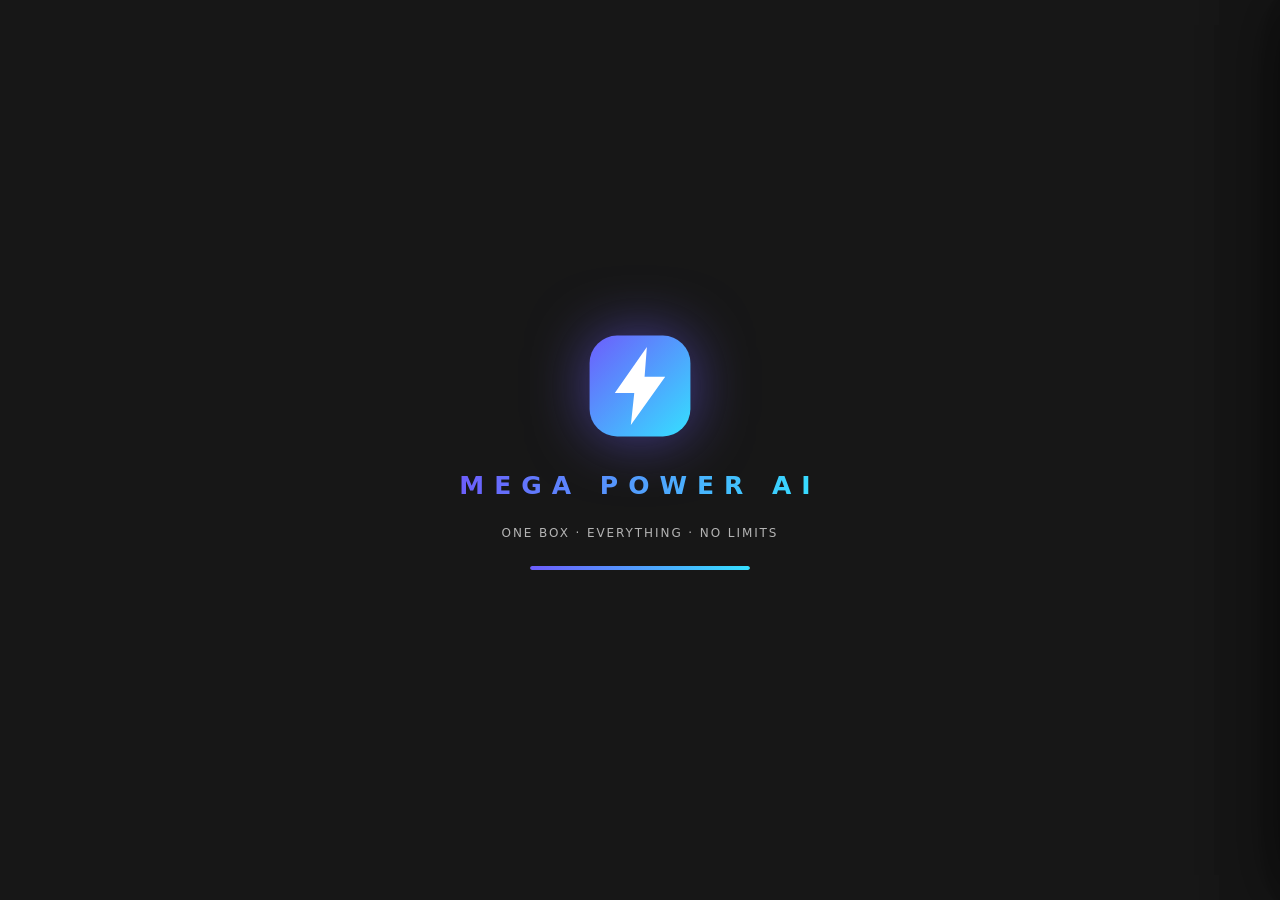
==== commit f5552e31: "⚡ v1.2 — clean ChatGPT-style UI, Agent Mode, real accounts, update-proof PWA Interface (ChatGPT-styl" ====
--- a/index.html
+++ b/index.html
@@ -4,8 +4,8 @@
 <meta charset="UTF-8">
 <meta name="viewport" content="width=device-width, initial-scale=1.0, viewport-fit=cover">
 <title>Mega Power AI ⚡ — One box. Everything. No limits.</title>
-<meta name="description" content="Mega Power AI — one chat box that does everything: chat like ChatGPT, build apps from one prompt, professional posters & images, real videos, live web search. Created by Umesh Chaudhary.">
-<meta name="theme-color" content="#070b18">
+<meta name="description" content="Mega Power AI — one chat box that does everything: chat like ChatGPT, build apps from one prompt, professional posters & images, real videos, live web search, Agent mode. Created by Umesh Chaudhary.">
+<meta name="theme-color" content="#212121">
 <link rel="manifest" href="manifest.json">
 <link rel="icon" type="image/png" href="assets/icons/favicon.png">
 <link rel="apple-touch-icon" href="assets/icons/apple-touch-icon.png">
@@ -17,8 +17,6 @@
 </head>
 <body>
 
-<div id="bgFx"><div class="orb o1"></div><div class="orb o2"></div><div class="orb o3"></div><div class="grid"></div></div>
-
 <div id="splash">
   <div class="splash-logo"><svg viewBox="0 0 96 96" width="110" height="110"><defs><linearGradient id="slg" x1="0" y1="0" x2="1" y2="1"><stop offset="0" stop-color="#6d5dfc"/><stop offset="1" stop-color="#35e0ff"/></linearGradient></defs><rect x="4" y="4" width="88" height="88" rx="24" fill="url(#slg)"/><path d="M54 14 26 54h17l-3 28 30-42H52z" fill="#fff"/></svg></div>
   <h1>MEGA POWER AI</h1>
@@ -29,13 +27,13 @@
 <div id="app">
   <!-- ================= SIDEBAR ================= -->
   <aside id="sidebar">
-    <div class="brand" onclick="Mega.chat.newConv()">
-      <img src="assets/icons/icon-192.png" alt="">
+    <div class="brand">
+      <img src="assets/icons/icon-192.png" alt="Mega Power AI">
       <div class="bt">Mega Power AI<small>NO LIMITS ⚡</small></div>
     </div>
-    <button class="btn primary" id="chatNewBtn" style="margin:0 6px 10px">＋ New chat</button>
+    <button class="newchat-btn" id="chatNewBtn"><span id="chatNewIc"></span>New chat</button>
     <div class="nav-sec">Chats</div>
-    <div id="chatList" style="flex:1;overflow:auto;padding:0 6px;min-height:0"></div>
+    <div id="chatList" style="flex:1;overflow:auto;padding:0 8px;min-height:0"></div>
     <div class="nav-sec">Workspace</div>
     <div class="nav-item" id="navProjects"><span class="ic"></span>My Projects</div>
     <div class="nav-item" id="navSettings"><span class="ic"></span>Settings</div>
@@ -46,36 +44,39 @@
   <!-- ================= MAIN ================= -->
   <div id="main">
     <header id="topbar">
-      <button class="btn sm ghost only-m" id="chatConvBtn">☰</button>
-      <div id="tbTitle"><span class="tt">Mega Power AI</span><span class="sub">one box · everything · no limits</span></div>
+      <button class="iconbtn only-m" id="chatConvBtn" title="Menu"></button>
+      <div class="model-pick">
+        <button class="model-btn" id="modelBtn"><span class="mi" id="modelBtnIcon">M</span><span id="modelBtnName">MegaAI Core</span><span class="caret">▾</span></button>
+        <div class="model-menu" id="modelMenu">
+          <input class="mm-search" id="mmSearch" placeholder="Search models — gpt, gemini, claude…">
+          <div id="mmList"></div>
+        </div>
+      </div>
       <div class="tb-right">
         <span class="chip hide-m" id="netChip"><span class="dot"></span><span class="netl">Online</span></span>
-        <button class="btn sm ghost" id="themeQuick" title="Toggle dark / light">🌙</button>
-        <div class="model-pick">
-          <button class="model-btn" id="modelBtn"><span class="mi">M</span><span id="modelBtnName">MegaAI Core</span><span style="font-size:10px">▾</span></button>
-          <div class="model-menu" id="modelMenu">
-            <input class="mm-search" id="mmSearch" placeholder="Search models — gpt, gemini, claude…">
-            <div id="mmList"></div>
-          </div>
-        </div>
+        <button class="iconbtn" id="newChatTop" title="New chat"></button>
+        <button class="iconbtn" id="themeQuick" title="Toggle dark / light">🌙</button>
       </div>
     </header>
 
     <div id="chatWrap">
       <div id="chatMsgs"></div>
       <div class="chat-input-wrap">
+        <div class="tools-menu" id="toolsMenu"></div>
+        <div class="chat-input">
+          <button class="iconbtn" id="toolsBtn" title="Tools &amp; modes"></button>
+          <textarea id="chatInput" rows="1" placeholder="Message Mega Power AI…"></textarea>
+          <button class="iconbtn" id="micBtn" title="Voice input"></button>
+          <button class="send-btn" id="chatSend" title="Send"></button>
+        </div>
         <div class="row" id="cmdChips">
           <button class="chipbtn" data-cmd="/image ">🖼 Image</button>
           <button class="chipbtn" data-cmd="/video ">🎬 Video</button>
           <button class="chipbtn" data-cmd="/build ">🧑‍💻 Build</button>
           <button class="chipbtn" data-cmd="/search ">🔍 Search</button>
-          <button class="chipbtn" data-cmd="/help">✨ Help</button>
+          <button class="chipbtn" id="agentToggle">🤖 Agent: Off</button>
         </div>
-        <div class="chat-input">
-          <textarea id="chatInput" rows="1" placeholder="Ask anything… make a poster, build an app, search the web ⚡"></textarea>
-          <button class="send-btn" id="chatSend" title="Send"></button>
-        </div>
-        <div class="chat-note">Mega Power AI · free & unlimited · created by Umesh Chaudhary · Enter ↵ send · Shift+Enter newline</div>
+        <div class="chat-note">Free &amp; unlimited · created by <b>Umesh Chaudhary</b> · Enter ↵ send · Shift+Enter newline</div>
       </div>
     </div>
   </div>
@@ -123,6 +124,7 @@
 <script src="js/media.js"></script>
 <script src="js/code.js"></script>
 <script src="js/auth.js"></script>
+<script src="js/agent.js"></script>
 <script src="js/chat.js"></script>
 <script src="js/projects.js"></script>
 <script src="js/github.js"></script>
@@ -146,11 +148,18 @@
 
 /* ---------- boot wiring ---------- */
 (function(){
-  Mega.$('#navProjects').querySelector('.ic').innerHTML = Mega.icon('folder');
-  Mega.$('#navSettings').querySelector('.ic').innerHTML = Mega.icon('settings');
+  /* icons into static buttons */
+  Mega.$('#navProjects .ic').innerHTML = Mega.icon('folder');
+  Mega.$('#navSettings .ic').innerHTML = Mega.icon('settings');
+  Mega.$('#chatConvBtn').innerHTML = Mega.icon('menu');
+  Mega.$('#toolsBtn').innerHTML = Mega.icon('plus');
+  Mega.$('#micBtn').innerHTML = Mega.icon('mic');
+  Mega.$('#newChatTop').innerHTML = Mega.icon('plus');
+  Mega.$('#chatNewIc').innerHTML = Mega.icon('plus');
   Mega.$('#navProjects').onclick = () => Mega.drawer.open('projects');
   Mega.$('#navSettings').onclick = () => Mega.drawer.open('settings');
-  Mega.$$('#cmdChips .chipbtn').forEach(b => b.onclick = () => {
+  Mega.$('#newChatTop').onclick = () => Mega.chat.newConv();
+  Mega.$$('#cmdChips [data-cmd]').forEach(b => b.onclick = () => {
     const ta = Mega.$('#chatInput');
     ta.value = b.dataset.cmd;
     ta.focus();
@@ -166,11 +175,11 @@
   Mega.$('#sbUser').onclick = () => {
     if (Mega.user) {
       Mega.modal('🙋 ' + Mega.esc(Mega.user.name || 'User'), Mega.esc(Mega.user.email || '') + ' · signed in via ' + Mega.esc(Mega.user.via || 'unknown'),
-        `<div class="row" style="justify-content:flex-end;margin-top:16px">
-          <button class="btn" onclick="Mega.authOpen();this.closest('.modal-wrap')._close(null)">Switch account</button>
-          <button class="btn danger" onclick="Mega.setUser(null);this.closest('.modal-wrap')._close(null);Mega.toast('Logged out','See you soon! 👋','ok')">Log out</button>
+        `<div class="row" style="justify-content:flex-end;margin-top:16px;flex-wrap:wrap">
+          <button class="btn" onclick="Mega.authOpen('login');this.closest('.modal-wrap')._close(null)">Switch account</button>
+          <button class="btn danger" onclick="Mega.setUser(null);Mega.toast('Logged out','See you soon! 👋','ok');this.closest('.modal-wrap')._close(null)">Log out</button>
         </div>`);
-    } else Mega.authOpen();
+    } else Mega.authOpen('login');
   };
   Mega.authRender();
   Mega.chat.init();
@@ -179,7 +188,7 @@
   Mega.uiRenderModels = function(){
     const cur = Mega.ai.modelById(Mega.settings.model);
     Mega.$('#modelBtnName').textContent = cur.name;
-    Mega.$('#modelBtn .mi').textContent = cur.emoji;
+    Mega.$('#modelBtnIcon').textContent = cur.emoji;
     const render = (f='') => {
       const groups = {};
       Mega.ai.models.filter(m => m.name.toLowerCase().includes(f) || m.group.toLowerCase().includes(f)).forEach(m => (groups[m.group] = groups[m.group] || []).push(m));
@@ -200,16 +209,19 @@
     Mega.$('#mmSearch').oninput = (e) => render(e.target.value.toLowerCase());
   };
   Mega.$('#modelBtn').onclick = (e) => { e.stopPropagation(); Mega.uiRenderModels(); Mega.$('#modelMenu').classList.toggle('open'); Mega.$('#mmSearch').value = ''; };
-  document.addEventListener('click', (e) => { if (!e.target.closest('.model-pick')) Mega.$('#modelMenu')?.classList.remove('open'); });
+  document.addEventListener('click', (e) => {
+    if (!e.target.closest('.model-pick')) Mega.$('#modelMenu')?.classList.remove('open');
+    if (!e.target.closest('.tools-menu') && !e.target.closest('#toolsBtn')) Mega.$('#toolsMenu')?.classList.remove('open');
+  });
   Mega.uiRenderModels();
 
   /* account chip sync */
   const _origSetUser = Mega.setUser;
   Mega.setUser = (u) => { _origSetUser(u); const n = Mega.$('#accName'), em = Mega.$('#accEmail');
-    if (n) { n.textContent = u ? (u.name || 'User') : 'Guest'; em.textContent = u ? (u.email || '') : 'not logged in'; } };
+    if (n) { n.textContent = u ? (u.name || 'User') : 'Not logged in'; em.textContent = u ? (u.email || '') : 'log in or create an account'; } };
 })();
 
-/* PWA */
+/* PWA + stale-cache migration (fixes broken updates) */
 if ('serviceWorker' in navigator && location.protocol.startsWith('http')) {
   window.addEventListener('load', () => navigator.serviceWorker.register('sw.js').catch(() => {}));
 }
--- a/css/style.css
+++ b/css/style.css
@@ -1,146 +1,132 @@
 /* ============================================================
-   MEGA POWER AI — Design System v1.1 (all-in-one chat)
+   MEGA POWER AI — Design System v1.2 (clean, ChatGPT-style)
    Created by Umesh Chaudhary
    ============================================================ */
 :root{
-  --bg:#070b18; --bg2:#0b1226; --bg3:#0e1730;
-  --glass:rgba(255,255,255,.045); --glass2:rgba(255,255,255,.07);
-  --border:rgba(255,255,255,.09); --border2:rgba(255,255,255,.16);
-  --text:#eef2ff; --text2:#a7b0cc; --text3:#6b7597;
+  --bg:#212121; --bg2:#2f2f2f; --bg3:#171717;
+  --glass:#2a2a2a; --glass2:#353535;
+  --border:rgba(255,255,255,.08); --border2:rgba(255,255,255,.16);
+  --text:#ececec; --text2:#b4b4b4; --text3:#8f8f8f;
   --acc1:#6d5dfc; --acc2:#35e0ff;
   --grad:linear-gradient(100deg,var(--acc1),var(--acc2));
   --ok:#2fd98a; --warn:#ffc247; --err:#ff5470;
   --r:16px;
   --font:'Inter','Segoe UI',system-ui,-apple-system,Roboto,sans-serif;
   --mono:'JetBrains Mono','Cascadia Code','Fira Code',ui-monospace,Menlo,Consolas,monospace;
-  --sh:0 18px 50px rgba(0,0,0,.45);
-  --tr:.25s cubic-bezier(.4,0,.2,1);
+  --sh:0 18px 50px rgba(0,0,0,.4);
+  --tr:.22s cubic-bezier(.4,0,.2,1);
 }
 [data-theme="light"]{
-  --bg:#f2f4fb; --bg2:#ffffff; --bg3:#e9edf8;
-  --glass:rgba(255,255,255,.72); --glass2:rgba(255,255,255,.9);
-  --border:rgba(15,25,60,.1); --border2:rgba(15,25,60,.2);
-  --text:#101532; --text2:#48527a; --text3:#7d87ab;
-  --sh:0 18px 44px rgba(30,40,90,.14);
+  --bg:#ffffff; --bg2:#ffffff; --bg3:#f9f9f9;
+  --glass:#f4f4f4; --glass2:#ececec;
+  --border:rgba(0,0,0,.08); --border2:rgba(0,0,0,.16);
+  --text:#0d0d0d; --text2:#5d5d5d; --text3:#8e8e8e;
+  --sh:0 18px 44px rgba(0,0,0,.12);
 }
 [data-anim="off"] *{animation:none!important;transition:none!important}
 *{box-sizing:border-box;margin:0;padding:0}
 html,body{height:100%}
 body{font-family:var(--font);background:var(--bg);color:var(--text);overflow:hidden;-webkit-font-smoothing:antialiased;font-size:15px}
 ::selection{background:rgba(109,93,252,.4)}
-::-webkit-scrollbar{width:9px;height:9px}
-::-webkit-scrollbar-thumb{background:rgba(140,150,190,.28);border-radius:99px;border:2px solid transparent;background-clip:content-box}
-::-webkit-scrollbar-thumb:hover{background:rgba(140,150,190,.5);background-clip:content-box}
+::-webkit-scrollbar{width:8px;height:8px}
+::-webkit-scrollbar-thumb{background:rgba(140,150,160,.3);border-radius:99px}
+::-webkit-scrollbar-thumb:hover{background:rgba(140,150,160,.5)}
 ::-webkit-scrollbar-track{background:transparent}
 a{color:var(--acc2);text-decoration:none}
 button{font-family:inherit;cursor:pointer}
 input,textarea,select{font-family:inherit;color:inherit}
 
-/* ---------- animated background ---------- */
-#bgFx{position:fixed;inset:0;z-index:0;overflow:hidden;pointer-events:none}
-#bgFx .orb{position:absolute;border-radius:50%;filter:blur(90px);opacity:.5;will-change:transform}
-#bgFx .o1{width:46vw;height:46vw;background:radial-gradient(circle,rgba(109,93,252,.55),transparent 65%);top:-14vw;left:-10vw;animation:drift1 26s ease-in-out infinite alternate}
-#bgFx .o2{width:40vw;height:40vw;background:radial-gradient(circle,rgba(53,224,255,.4),transparent 65%);bottom:-12vw;right:-8vw;animation:drift2 32s ease-in-out infinite alternate}
-#bgFx .o3{width:34vw;height:34vw;background:radial-gradient(circle,rgba(255,78,205,.32),transparent 65%);top:38%;left:44%;animation:drift3 38s ease-in-out infinite alternate}
-[data-theme="light"] #bgFx .orb{opacity:.3}
-@keyframes drift1{to{transform:translate(9vw,7vh) scale(1.15)}}
-@keyframes drift2{to{transform:translate(-8vw,-9vh) scale(.9)}}
-@keyframes drift3{to{transform:translate(-10vw,8vh) scale(1.2)}}
-#bgFx .grid{position:absolute;inset:0;background-image:linear-gradient(rgba(120,140,255,.05) 1px,transparent 1px),linear-gradient(90deg,rgba(120,140,255,.05) 1px,transparent 1px);background-size:44px 44px;mask-image:radial-gradient(ellipse at 50% 0%,#000 30%,transparent 75%)}
-
 /* ---------- splash ---------- */
-#splash{position:fixed;inset:0;z-index:200;background:var(--bg);display:flex;flex-direction:column;align-items:center;justify-content:center;gap:26px;transition:opacity .6s,visibility .6s}
+#splash{position:fixed;inset:0;z-index:200;background:var(--bg3);display:flex;flex-direction:column;align-items:center;justify-content:center;gap:26px;transition:opacity .6s,visibility .6s}
 #splash.hide{opacity:0;visibility:hidden}
-.splash-logo{animation:splashPulse 2.2s ease-in-out infinite;filter:drop-shadow(0 0 34px rgba(109,93,252,.65))}
-@keyframes splashPulse{0%,100%{transform:scale(1)}50%{transform:scale(1.08)}}
-#splash h1{font-size:26px;letter-spacing:.42em;font-weight:800;background:var(--grad);-webkit-background-clip:text;background-clip:text;color:transparent;animation:fadeUp .8s .2s both}
-#splash p{color:var(--text2);font-size:13px;letter-spacing:.14em;animation:fadeUp .8s .35s both}
-.splash-bar{width:230px;height:4px;border-radius:99px;background:var(--glass2);overflow:hidden;animation:fadeUp .8s .45s both}
+.splash-logo{animation:splashPulse 2.2s ease-in-out infinite;filter:drop-shadow(0 0 30px rgba(109,93,252,.55))}
+@keyframes splashPulse{0%,100%{transform:scale(1)}50%{transform:scale(1.07)}}
+#splash h1{font-size:25px;letter-spacing:.4em;font-weight:800;background:var(--grad);-webkit-background-clip:text;background-clip:text;color:transparent;animation:fadeUp .8s .2s both}
+#splash p{color:var(--text2);font-size:12px;letter-spacing:.16em;animation:fadeUp .8s .35s both}
+.splash-bar{width:220px;height:4px;border-radius:99px;background:var(--glass2);overflow:hidden;animation:fadeUp .8s .45s both}
 .splash-bar i{display:block;height:100%;width:0;border-radius:99px;background:var(--grad);animation:loadBar 1.6s .3s ease forwards}
 @keyframes loadBar{to{width:100%}}
-@keyframes fadeUp{from{opacity:0;transform:translateY(16px)}to{opacity:1;transform:none}}
+@keyframes fadeUp{from{opacity:0;transform:translateY(14px)}to{opacity:1;transform:none}}
 
 /* ---------- layout ---------- */
-#app{position:relative;z-index:1;display:grid;grid-template-columns:262px 1fr;height:100vh;opacity:0;transition:opacity .5s}
+#app{position:relative;display:grid;grid-template-columns:268px 1fr;height:100vh;opacity:0;transition:opacity .5s}
 #app.ready{opacity:1}
-#sidebar{display:flex;flex-direction:column;background:linear-gradient(180deg,rgba(13,19,40,.82),rgba(9,13,29,.86));backdrop-filter:blur(22px);border-right:1px solid var(--border);padding:16px 8px 14px;overflow:hidden}
-[data-theme="light"] #sidebar{background:rgba(255,255,255,.8)}
-.brand{display:flex;align-items:center;gap:11px;padding:4px 8px 14px;cursor:pointer}
-.brand img{width:40px;height:40px;border-radius:12px;box-shadow:0 0 22px rgba(109,93,252,.5)}
-.brand .bt{font-weight:800;font-size:16px;line-height:1.15}
-.brand .bt small{display:block;font-size:9.5px;font-weight:700;letter-spacing:.24em;background:var(--grad);-webkit-background-clip:text;background-clip:text;color:transparent}
-.nav-sec{font-size:10.5px;font-weight:700;letter-spacing:.16em;color:var(--text3);padding:12px 12px 7px;text-transform:uppercase}
-.nav-item{display:flex;align-items:center;gap:12px;padding:10.5px 12px;border-radius:12px;color:var(--text2);font-weight:600;font-size:14px;transition:var(--tr);cursor:pointer;border:1px solid transparent}
+#sidebar{display:flex;flex-direction:column;background:var(--bg3);border-right:1px solid var(--border);padding:14px 8px 12px;overflow:hidden}
+.brand{display:flex;align-items:center;gap:11px;padding:4px 8px 14px}
+.brand img{width:38px;height:38px;border-radius:11px}
+.brand .bt{font-weight:800;font-size:15.5px;line-height:1.15}
+.brand .bt small{display:block;font-size:9px;font-weight:800;letter-spacing:.22em;background:var(--grad);-webkit-background-clip:text;background-clip:text;color:transparent}
+.newchat-btn{display:flex;align-items:center;gap:9px;width:calc(100% - 4px);margin:0 2px 12px;padding:10px 14px;border-radius:12px;border:1px solid var(--border2);background:transparent;color:var(--text);font-weight:600;font-size:13.5px;transition:var(--tr)}
+.newchat-btn:hover{background:var(--glass)}
+.newchat-btn svg{width:16px;height:16px}
+.nav-sec{font-size:10.5px;font-weight:700;letter-spacing:.14em;color:var(--text3);padding:12px 12px 7px;text-transform:uppercase}
+.nav-item{display:flex;align-items:center;gap:11px;padding:10px 12px;border-radius:11px;color:var(--text2);font-weight:600;font-size:13.5px;transition:var(--tr);cursor:pointer}
 .nav-item .ic{display:inline-flex;width:19px;height:19px;flex:none}
-.nav-item svg{width:19px;height:19px;opacity:.85}
+.nav-item svg{width:19px;height:19px}
 .nav-item:hover{background:var(--glass);color:var(--text)}
-#installBtn{display:none;margin:10px 6px 8px;padding:10px;border-radius:12px;border:1px dashed rgba(53,224,255,.5);background:rgba(53,224,255,.08);color:var(--text);font-weight:600;font-size:13px;align-items:center;gap:8px;justify-content:center}
-#installBtn:hover{background:rgba(53,224,255,.16)}
+#installBtn{display:none;margin:10px 4px 8px;padding:10px;border-radius:12px;border:1px dashed rgba(53,224,255,.5);background:rgba(53,224,255,.07);color:var(--text);font-weight:600;font-size:12.5px;align-items:center;gap:8px;justify-content:center}
+#installBtn:hover{background:rgba(53,224,255,.15)}
 #installBtn.show{display:flex}
-#sbUser{margin:4px 6px 0;display:flex;align-items:center;gap:11px;padding:10px;border-radius:14px;background:var(--glass);border:1px solid var(--border);cursor:pointer;transition:var(--tr)}
-#sbUser:hover{border-color:var(--border2)}
-#sbUser .av{width:36px;height:36px;border-radius:11px;display:grid;place-items:center;font-weight:800;font-size:15px;background:var(--grad);color:#fff;flex:none}
-#sbUser .un{font-weight:700;font-size:13.5px;white-space:nowrap;overflow:hidden;text-overflow:ellipsis}
+#sbUser{margin:4px 4px 0;display:flex;align-items:center;gap:11px;padding:10px;border-radius:12px;background:transparent;border:1px solid var(--border);cursor:pointer;transition:var(--tr)}
+#sbUser:hover{background:var(--glass)}
+#sbUser .av{width:34px;height:34px;border-radius:50%;display:grid;place-items:center;font-weight:800;font-size:14px;background:var(--grad);color:#fff;flex:none}
+#sbUser .un{font-weight:600;font-size:13px;white-space:nowrap;overflow:hidden;text-overflow:ellipsis}
 #sbUser .ue{font-size:11px;color:var(--text2);white-space:nowrap;overflow:hidden;text-overflow:ellipsis;max-width:150px}
 
-#main{display:flex;flex-direction:column;min-width:0;height:100vh}
-#topbar{display:flex;align-items:center;gap:12px;padding:12px 20px;border-bottom:1px solid var(--border);backdrop-filter:blur(18px);background:rgba(10,15,32,.45);z-index:5}
-[data-theme="light"] #topbar{background:rgba(255,255,255,.55)}
-#tbTitle{display:flex;align-items:baseline;gap:10px;min-width:0}
-#tbTitle .tt{font-weight:800;font-size:16.5px;white-space:nowrap}
-#tbTitle .sub{font-size:11.5px;color:var(--text2);white-space:nowrap;overflow:hidden;text-overflow:ellipsis}
-.tb-right{margin-left:auto;display:flex;align-items:center;gap:9px}
-.chip{display:inline-flex;align-items:center;gap:7px;padding:6px 12px;border-radius:99px;background:var(--glass);border:1px solid var(--border);font-size:12px;font-weight:600;color:var(--text2)}
-.chip .dot{width:7px;height:7px;border-radius:50%;background:var(--ok);box-shadow:0 0 8px var(--ok);animation:blink 2.4s infinite}
-.chip.off .dot{background:var(--err);box-shadow:0 0 8px var(--err)}
+#main{display:flex;flex-direction:column;min-width:0;height:100vh;background:var(--bg)}
+#topbar{display:flex;align-items:center;gap:10px;padding:10px 14px;border-bottom:1px solid var(--border);z-index:5;min-height:56px}
+.iconbtn{display:inline-flex;align-items:center;justify-content:center;width:38px;height:38px;border-radius:50%;border:none;background:transparent;color:var(--text2);transition:var(--tr);flex:none}
+.iconbtn:hover{background:var(--glass);color:var(--text)}
+.iconbtn svg{width:20px;height:20px}
+.iconbtn.on{background:rgba(109,93,252,.18);color:var(--text)}
+.tb-right{margin-left:auto;display:flex;align-items:center;gap:4px}
+.chip{display:inline-flex;align-items:center;gap:7px;padding:5px 11px;border-radius:99px;background:var(--glass);border:1px solid var(--border);font-size:11.5px;font-weight:600;color:var(--text2)}
+.chip .dot{width:7px;height:7px;border-radius:50%;background:var(--ok)}
+.chip.off .dot{background:var(--err)}
 @keyframes blink{50%{opacity:.45}}
 
 /* model picker */
 .model-pick{position:relative}
-.model-btn{display:flex;align-items:center;gap:9px;padding:7px 13px;border-radius:12px;background:var(--glass);border:1px solid var(--border);color:var(--text);font-weight:700;font-size:13px;transition:var(--tr);max-width:220px}
-.model-btn:hover{border-color:var(--border2)}
+.model-btn{display:flex;align-items:center;gap:9px;padding:8px 13px;border-radius:12px;background:transparent;border:none;color:var(--text);font-weight:700;font-size:14.5px;transition:var(--tr);max-width:240px}
+.model-btn:hover{background:var(--glass)}
 .model-btn .mi{width:20px;height:20px;border-radius:6px;background:var(--grad);display:grid;place-items:center;font-size:10px;font-weight:800;color:#fff;flex:none}
+.model-btn .caret{font-size:10px;color:var(--text3)}
 #modelBtnName{white-space:nowrap;overflow:hidden;text-overflow:ellipsis}
-.model-menu{position:absolute;right:0;top:calc(100% + 8px);width:320px;max-height:430px;overflow:auto;background:var(--bg2);border:1px solid var(--border2);border-radius:16px;box-shadow:var(--sh);padding:8px;z-index:60;display:none;animation:popIn .18s ease}
+.model-menu{position:absolute;left:0;top:calc(100% + 8px);width:min(330px,calc(100vw - 24px));max-height:430px;overflow:auto;background:var(--bg2);border:1px solid var(--border2);border-radius:16px;box-shadow:var(--sh);padding:8px;z-index:60;display:none;animation:popIn .18s ease}
 .model-menu.open{display:block}
 @keyframes popIn{from{opacity:0;transform:translateY(-6px) scale(.98)}to{opacity:1;transform:none}}
 .mm-search{width:100%;padding:9px 12px;border-radius:10px;border:1px solid var(--border);background:var(--glass);color:var(--text);font-size:13px;margin-bottom:6px;outline:none}
 .mm-search:focus{border-color:var(--acc1)}
-.mm-group{font-size:10.5px;font-weight:700;letter-spacing:.14em;color:var(--text3);padding:8px 10px 4px;text-transform:uppercase}
+.mm-group{font-size:10.5px;font-weight:700;letter-spacing:.12em;color:var(--text3);padding:8px 10px 4px;text-transform:uppercase}
 .mm-item{display:flex;align-items:center;gap:10px;width:100%;padding:9px 10px;border-radius:10px;border:none;background:none;color:var(--text2);font-size:13.5px;font-weight:600;text-align:left;transition:var(--tr)}
 .mm-item:hover{background:var(--glass);color:var(--text)}
-.mm-item.sel{background:rgba(109,93,252,.16);color:var(--text)}
+.mm-item.sel{background:rgba(109,93,252,.15);color:var(--text)}
 .mm-item .mi{width:22px;height:22px;border-radius:6px;display:grid;place-items:center;font-size:10px;font-weight:800;color:#fff;flex:none}
-.mm-item .tag{margin-left:auto;font-size:9px;padding:2px 7px;border-radius:99px;background:rgba(120,140,255,.15);color:var(--text2);font-weight:700}
+.mm-item .tag{margin-left:auto;font-size:9px;padding:2px 7px;border-radius:99px;background:rgba(140,150,190,.15);color:var(--text2);font-weight:700}
 .mm-item .tag.tag-free{background:rgba(47,217,138,.15);color:var(--ok)}
 
 /* ---------- generic ---------- */
-.card{background:var(--glass);border:1px solid var(--border);border-radius:var(--r);backdrop-filter:blur(14px);padding:18px}
-.card.hoverable{transition:var(--tr)}
-.card.hoverable:hover{border-color:var(--border2);transform:translateY(-2px);box-shadow:var(--sh)}
+.card{background:var(--glass);border:1px solid var(--border);border-radius:var(--r);padding:18px}
 .btn{display:inline-flex;align-items:center;justify-content:center;gap:8px;padding:10px 18px;border-radius:12px;border:1px solid var(--border2);background:var(--glass2);color:var(--text);font-weight:700;font-size:13.5px;transition:var(--tr);user-select:none;text-decoration:none}
-.btn:hover{border-color:var(--acc1);transform:translateY(-1px)}
+.btn:hover{border-color:var(--border2);filter:brightness(1.12)}
 .btn:active{transform:scale(.97)}
-.btn:disabled{opacity:.45;cursor:not-allowed;transform:none}
-.btn.primary{background:var(--grad);border:none;color:#fff;box-shadow:0 8px 26px rgba(109,93,252,.4)}
-.btn.primary:hover{box-shadow:0 10px 32px rgba(109,93,252,.6)}
-.btn.danger{background:rgba(255,84,112,.14);border-color:rgba(255,84,112,.4);color:#ff8ba0}
+.btn:disabled{opacity:.45;cursor:not-allowed}
+.btn.primary{background:var(--grad);border:none;color:#fff}
+.btn.danger{background:rgba(255,84,112,.12);border-color:rgba(255,84,112,.4);color:#ff8ba0}
 .btn.ghost{background:transparent}
 .btn.sm{padding:7px 13px;font-size:12.5px;border-radius:10px}
 .btn svg{width:16px;height:16px}
-.inp,textarea.inp,select.inp{width:100%;padding:11px 14px;border-radius:12px;border:1px solid var(--border);background:var(--glass);color:var(--text);font-size:14px;outline:none;transition:var(--tr)}
-.inp:focus{border-color:var(--acc1);box-shadow:0 0 0 3px rgba(109,93,252,.18)}
+.inp,textarea.inp,select.inp{width:100%;padding:11px 14px;border-radius:12px;border:1px solid var(--border2);background:var(--glass);color:var(--text);font-size:14px;outline:none;transition:var(--tr)}
+.inp:focus{border-color:var(--acc1)}
 .inp::placeholder{color:var(--text3)}
-label.lbl{display:block;font-size:11.5px;font-weight:700;color:var(--text2);margin:13px 0 6px;letter-spacing:.05em}
+label.lbl{display:block;font-size:11.5px;font-weight:700;color:var(--text2);margin:13px 0 6px;letter-spacing:.04em}
 .row{display:flex;align-items:center;gap:12px}
 .grow{flex:1;min-width:0}
 .grid2{display:grid;grid-template-columns:1fr 1fr;gap:12px}
-.pill{display:inline-flex;align-items:center;gap:6px;padding:3px 10px;border-radius:99px;font-size:11px;font-weight:700;background:rgba(109,93,252,.15);color:var(--acc2);border:1px solid rgba(109,93,252,.3)}
+.pill{display:inline-flex;align-items:center;gap:6px;padding:3px 10px;border-radius:99px;font-size:11px;font-weight:700;background:rgba(109,93,252,.14);color:var(--acc2);border:1px solid rgba(109,93,252,.3)}
 .pill.ok{background:rgba(47,217,138,.12);color:var(--ok);border-color:rgba(47,217,138,.3)}
 .pill.warn{background:rgba(255,194,71,.12);color:var(--warn);border-color:rgba(255,194,71,.3)}
 .pill.err{background:rgba(255,84,112,.12);color:var(--err);border-color:rgba(255,84,112,.3)}
-.empty{display:flex;flex-direction:column;align-items:center;justify-content:center;gap:12px;padding:44px 18px;text-align:center;color:var(--text2)}
-.empty .big{font-size:42px;filter:drop-shadow(0 6px 18px rgba(109,93,252,.4))}
 .progress{height:7px;border-radius:99px;background:var(--glass2);overflow:hidden}
 .progress i{display:block;height:100%;width:0;background:var(--grad);border-radius:99px;transition:width .3s}
 .switch{position:relative;width:44px;height:24px;flex:none;cursor:pointer}
@@ -152,7 +138,7 @@
 
 /* ---------- toast ---------- */
 #toasts{position:fixed;bottom:22px;right:22px;z-index:400;display:flex;flex-direction:column;gap:10px;max-width:360px}
-.toast{display:flex;gap:11px;align-items:flex-start;padding:13px 16px;border-radius:14px;background:var(--bg2);border:1px solid var(--border2);box-shadow:var(--sh);font-size:13.5px;animation:toastIn .3s ease;backdrop-filter:blur(14px)}
+.toast{display:flex;gap:11px;align-items:flex-start;padding:13px 16px;border-radius:14px;background:var(--bg2);border:1px solid var(--border2);box-shadow:var(--sh);font-size:13.5px;animation:toastIn .3s ease}
 .toast.out{animation:toastOut .3s ease forwards}
 .toast .ti{font-size:17px;line-height:1.2}
 .toast b{display:block;font-size:13px;margin-bottom:2px}
@@ -161,7 +147,7 @@
 @keyframes toastOut{to{opacity:0;transform:translateX(30px)}}
 
 /* ---------- modal ---------- */
-.modal-wrap{position:fixed;inset:0;z-index:350;display:none;align-items:center;justify-content:center;padding:20px;background:rgba(4,7,18,.66);backdrop-filter:blur(8px)}
+.modal-wrap{position:fixed;inset:0;z-index:350;display:none;align-items:center;justify-content:center;padding:20px;background:rgba(0,0,0,.55)}
 .modal-wrap.open{display:flex;animation:popIn .22s ease}
 .modal{width:min(560px,100%);max-height:88vh;overflow:auto;background:var(--bg2);border:1px solid var(--border2);border-radius:22px;box-shadow:var(--sh);padding:26px;animation:mIn .28s cubic-bezier(.34,1.4,.64,1)}
 .modal.lg{width:min(760px,100%)}
@@ -170,79 +156,97 @@
 .modal .msub{color:var(--text2);font-size:13px;margin-bottom:16px}
 
 /* ============================================================
-   CHAT
+   CHAT (ChatGPT-style)
    ============================================================ */
 #chatWrap{flex:1;min-height:0;display:flex;flex-direction:column;position:relative}
-#chatMsgs{flex:1;overflow:auto;padding:26px 7%;min-height:0;scroll-behavior:smooth}
-.chat-side{display:none}
-.msg{display:flex;gap:13px;margin-bottom:20px;animation:msgIn .3s ease}
-@keyframes msgIn{from{opacity:0;transform:translateY(10px)}to{opacity:1;transform:none}}
-.msg .mav{width:36px;height:36px;border-radius:11px;flex:none;display:grid;place-items:center;font-size:15px;font-weight:800;box-shadow:0 4px 14px rgba(0,0,0,.3)}
-.msg.user .mav{background:linear-gradient(135deg,#3550ff,#35e0ff)}
-.msg.bot .mav{background:var(--grad)}
-.msg .mbody{max-width:84%;min-width:0}
-.msg .mname{font-size:11.5px;font-weight:700;color:var(--text3);margin-bottom:5px;letter-spacing:.03em}
-.msg .mbubble{padding:13px 17px;border-radius:16px;font-size:14.5px;line-height:1.65;word-wrap:break-word;max-width:100%}
-.msg.user .mbubble{background:linear-gradient(120deg,rgba(53,80,255,.32),rgba(53,224,255,.18));border:1px solid rgba(53,120,255,.3);border-top-left-radius:5px}
-.msg.bot .mbubble{background:var(--glass);border:1px solid var(--border);border-top-left-radius:5px}
-.msg .macts{display:flex;gap:6px;margin-top:7px;opacity:0;transition:var(--tr);flex-wrap:wrap}
-.msg:hover .macts{opacity:1}
-.mact{border:none;background:var(--glass);border:1px solid var(--border);color:var(--text2);font-size:11px;font-weight:700;padding:4px 10px;border-radius:8px;transition:var(--tr)}
-.mact:hover{color:var(--text);border-color:var(--border2)}
+#chatMsgs{flex:1;overflow:auto;padding:22px calc(7% ) 10px;min-height:0;scroll-behavior:smooth}
+.chat-hero{max-width:680px;margin:8vh auto 0;text-align:center;padding:0 12px}
+.chat-hero .hl{width:64px;height:64px;margin:0 auto 18px;filter:drop-shadow(0 8px 26px rgba(109,93,252,.45))}
+.chat-hero h2{font-size:clamp(22px,4vw,28px);font-weight:700;line-height:1.3}
+.chat-hero p{color:var(--text2);margin:10px 0 22px;font-size:14px}
+.sugs{display:grid;grid-template-columns:1fr 1fr;gap:10px;text-align:left}
+.sug{padding:13px 15px;border-radius:14px;background:var(--glass);border:1px solid var(--border);cursor:pointer;transition:var(--tr);font-size:12.5px;color:var(--text2)}
+.sug:hover{border-color:var(--border2);filter:brightness(1.1)}
+.sug b{display:block;color:var(--text);font-size:13.5px;margin-bottom:3px}
+.chat-hero .row{justify-content:center;gap:8px;margin-top:20px;flex-wrap:wrap}
+
+/* messages */
+.msg{display:flex;gap:6px;margin-bottom:26px;animation:msgIn .3s ease;max-width:820px;margin-left:auto;margin-right:auto;width:100%}
+@keyframes msgIn{from{opacity:0;transform:translateY(8px)}to{opacity:1;transform:none}}
+.msg.user{justify-content:flex-end}
+.msg.user .mbubble{background:var(--glass);border-radius:22px;padding:12px 17px;max-width:78%;font-size:15px;line-height:1.6;word-wrap:break-word;white-space:pre-wrap}
+.msg.bot{flex-direction:column;gap:2px}
+.msg.bot .mhead{display:flex;align-items:center;gap:8px;margin-bottom:6px}
+.msg.bot .mav{width:26px;height:26px;border-radius:8px;background:var(--grad);display:grid;place-items:center;font-size:12px;flex:none}
+.msg.bot .mname{font-size:13px;font-weight:700}
+.msg.bot .mname .mm-sub{color:var(--text3);font-weight:500;font-size:11.5px}
+.msg.bot .mbody{width:100%;min-width:0}
+.msg.bot .mbubble{padding:0;font-size:15px;line-height:1.7;word-wrap:break-word}
+.msg .macts{display:flex;gap:4px;margin-top:8px;opacity:.75;transition:var(--tr);flex-wrap:wrap}
+.msg .macts:hover{opacity:1}
+.mact{border:none;background:transparent;color:var(--text3);font-size:11px;font-weight:700;padding:5px 8px;border-radius:8px;transition:var(--tr)}
+.mact:hover{color:var(--text);background:var(--glass)}
 .typing{display:inline-flex;gap:5px;align-items:center;padding:4px 0}
-.typing i{width:7px;height:7px;border-radius:50%;background:var(--acc2);animation:tp 1.2s infinite}
+.typing i{width:7px;height:7px;border-radius:50%;background:var(--text2);animation:tp 1.2s infinite}
 .typing i:nth-child(2){animation-delay:.18s}.typing i:nth-child(3){animation-delay:.36s}
 @keyframes tp{0%,60%,100%{transform:translateY(0);opacity:.4}30%{transform:translateY(-6px);opacity:1}}
 .cursor-blink{display:inline-block;width:8px;height:15px;background:var(--acc2);vertical-align:-2px;animation:blink 1s steps(1) infinite}
 
 /* sources */
-.src-row{display:flex;gap:7px;flex-wrap:wrap;margin-top:10px;align-items:center}
-.src-chip{font-size:11.5px;font-weight:700;padding:4px 11px;border-radius:99px;background:rgba(53,224,255,.1);border:1px solid rgba(53,224,255,.3);color:var(--acc2);max-width:210px;white-space:nowrap;overflow:hidden;text-overflow:ellipsis}
-.src-chip:hover{background:rgba(53,224,255,.2)}
-
-/* suggestions (the brain) */
-.sug-row{display:flex;gap:7px;flex-wrap:wrap;margin-top:10px;align-items:center}
-.sug-title{font-size:11px;font-weight:800;color:var(--text3);letter-spacing:.06em}
-.sug-chip{border:1px solid var(--border2);background:var(--glass);color:var(--text2);font-size:12px;font-weight:700;padding:6px 13px;border-radius:99px;transition:var(--tr);animation:msgIn .4s both}
-.sug-chip:hover{border-color:var(--acc1);color:var(--text);transform:translateY(-1px)}
-
-/* hero */
-.chat-hero{max-width:680px;margin:5vh auto 0;text-align:center}
-.chat-hero .hl{width:82px;height:82px;margin:0 auto 16px;filter:drop-shadow(0 8px 30px rgba(109,93,252,.55));animation:splashPulse 3s infinite}
-.chat-hero h2{font-size:clamp(23px,4vw,30px);font-weight:800;line-height:1.25;background:linear-gradient(100deg,#fff,var(--acc2));-webkit-background-clip:text;background-clip:text;color:transparent}
-[data-theme="light"] .chat-hero h2{background:linear-gradient(100deg,#1a2255,var(--acc1));-webkit-background-clip:text;background-clip:text}
-.chat-hero p{color:var(--text2);margin:10px 0 24px;font-size:14.5px}
-.sugs{display:grid;grid-template-columns:1fr 1fr;gap:11px;text-align:left}
-.sug{padding:13px 15px;border-radius:14px;background:var(--glass);border:1px solid var(--border);cursor:pointer;transition:var(--tr);font-size:13px;color:var(--text2);font-weight:600}
-.sug:hover{border-color:var(--acc1);color:var(--text);transform:translateY(-2px)}
-.sug b{display:block;color:var(--text);font-size:13.5px;margin-bottom:3px}
+.src-row{display:flex;gap:7px;flex-wrap:wrap;margin-top:12px;align-items:center}
+.src-chip{font-size:11.5px;font-weight:700;padding:4px 11px;border-radius:99px;background:rgba(53,224,255,.08);border:1px solid rgba(53,224,255,.3);color:var(--acc2);max-width:210px;white-space:nowrap;overflow:hidden;text-overflow:ellipsis}
+.src-chip:hover{background:rgba(53,224,255,.16)}
+
+/* suggestions */
+.sug-row{display:flex;gap:7px;flex-wrap:wrap;margin-top:14px;align-items:center}
+.sug-title{font-size:11px;font-weight:800;color:var(--text3);letter-spacing:.05em}
+.sug-chip{border:1px solid var(--border2);background:transparent;color:var(--text2);font-size:12px;font-weight:700;padding:6px 13px;border-radius:99px;transition:var(--tr);animation:msgIn .4s both}
+.sug-chip:hover{border-color:var(--acc1);color:var(--text)}
 
 /* chat images */
 .chat-img-grid{display:grid;gap:10px;grid-template-columns:repeat(auto-fill,minmax(170px,1fr));max-width:480px}
 .img-card{position:relative;border-radius:14px;overflow:hidden;border:1px solid var(--border);aspect-ratio:1;background:var(--glass)}
 .img-card img{width:100%;height:100%;object-fit:cover;display:block;cursor:zoom-in;transition:transform .5s}
-.img-card:hover img{transform:scale(1.05)}
+.img-card:hover img{transform:scale(1.04)}
 .img-card .img-acts{position:absolute;left:7px;right:7px;bottom:7px;display:flex;gap:5px;justify-content:center;opacity:0;transition:var(--tr)}
 .img-card:hover .img-acts{opacity:1}
-.img-card .img-acts .btn{padding:5px 9px;font-size:11px;backdrop-filter:blur(10px)}
-.img-shimmer{background:linear-gradient(100deg,transparent 30%,rgba(255,255,255,.07) 50%,transparent 70%) var(--glass2);background-size:250% 100%;animation:shimmer 1.6s infinite;display:flex;flex-direction:column;gap:10px;align-items:center;justify-content:center;color:var(--text2);font-size:12.5px;font-weight:600}
+.img-card .img-acts .btn{padding:5px 9px;font-size:11px}
+.img-shimmer{background:linear-gradient(100deg,transparent 30%,rgba(255,255,255,.06) 50%,transparent 70%) var(--glass);background-size:250% 100%;animation:shimmer 1.6s infinite;display:flex;flex-direction:column;gap:10px;align-items:center;justify-content:center;color:var(--text2);font-size:12.5px;font-weight:600}
 @keyframes shimmer{to{background-position:-150% 0}}
 
+/* agent steps */
+.agent-steps{margin:6px 0 10px;display:flex;flex-direction:column;gap:6px}
+.astep{display:flex;align-items:center;gap:9px;font-size:13px;color:var(--text2)}
+.astep .asi{width:20px;height:20px;border-radius:50%;display:grid;place-items:center;font-size:11px;background:var(--glass2);flex:none}
+.astep.done .asi{background:rgba(47,217,138,.18);color:var(--ok)}
+.astep.run .asi{background:rgba(109,93,252,.18);color:var(--acc2)}
+.astep.fail .asi{background:rgba(255,84,112,.15);color:var(--err)}
+.astep .as-note{color:var(--text3);font-size:11.5px}
+
 /* input area */
-.chat-input-wrap{padding:10px 7% 16px}
-#cmdChips{gap:7px;flex-wrap:wrap;margin-bottom:9px}
-.chipbtn{border:1px solid var(--border);background:var(--glass);color:var(--text2);font-size:12px;font-weight:700;padding:5.5px 12px;border-radius:99px;transition:var(--tr)}
-.chipbtn:hover{border-color:var(--acc1);color:var(--text)}
-.chat-input{display:flex;align-items:flex-end;gap:10px;background:var(--glass);border:1px solid var(--border2);border-radius:20px;padding:10px 12px;backdrop-filter:blur(16px);transition:var(--tr);box-shadow:0 10px 34px rgba(0,0,0,.25)}
-.chat-input:focus-within{border-color:var(--acc1);box-shadow:0 0 0 3px rgba(109,93,252,.16),0 10px 34px rgba(0,0,0,.25)}
-.chat-input textarea{flex:1;background:none;border:none;outline:none;resize:none;color:var(--text);font-size:14.5px;line-height:1.5;max-height:170px;padding:7px 2px}
-.send-btn{width:40px;height:40px;border-radius:13px;border:none;background:var(--grad);color:#fff;display:grid;place-items:center;flex:none;transition:var(--tr);box-shadow:0 6px 18px rgba(109,93,252,.45)}
+.chat-input-wrap{padding:6px 7% 14px;position:relative}
+.tools-menu{position:absolute;bottom:calc(100% - 8px);left:7%;width:min(300px,86%);background:var(--bg2);border:1px solid var(--border2);border-radius:16px;box-shadow:var(--sh);padding:8px;z-index:50;display:none;animation:popIn .18s ease}
+.tools-menu.open{display:block}
+.tm-item{display:flex;align-items:center;gap:11px;width:100%;padding:10px 12px;border-radius:11px;border:none;background:none;color:var(--text2);font-size:13.5px;font-weight:600;text-align:left;transition:var(--tr)}
+.tm-item:hover{background:var(--glass);color:var(--text)}
+.tm-item .ti2{width:28px;height:28px;border-radius:9px;display:grid;place-items:center;background:var(--glass2);font-size:14px;flex:none}
+.tm-item.on{color:var(--text)}
+.tm-item.on .ti2{background:var(--grad)}
+.chat-input{display:flex;align-items:flex-end;gap:6px;background:var(--glass);border:1px solid var(--border2);border-radius:26px;padding:8px 10px;transition:var(--tr);box-shadow:0 4px 20px rgba(0,0,0,.12)}
+.chat-input:focus-within{border-color:rgba(109,93,252,.6)}
+.chat-input textarea{flex:1;background:none;border:none;outline:none;resize:none;color:var(--text);font-size:15px;line-height:1.5;max-height:170px;padding:8px 4px}
+.send-btn{width:38px;height:38px;border-radius:50%;border:none;background:var(--grad);color:#fff;display:grid;place-items:center;flex:none;transition:var(--tr)}
 .send-btn:hover{transform:scale(1.06)}
-.send-btn svg{width:18px;height:18px}
-.chat-note{text-align:center;font-size:11px;color:var(--text3);margin-top:8px}
+.send-btn:disabled{opacity:.4;transform:none}
+.send-btn svg{width:17px;height:17px}
+#cmdChips{gap:7px;flex-wrap:wrap;margin-top:9px;justify-content:center}
+.chipbtn{border:1px solid var(--border);background:transparent;color:var(--text2);font-size:11.5px;font-weight:700;padding:5px 12px;border-radius:99px;transition:var(--tr)}
+.chipbtn:hover{border-color:var(--border2);color:var(--text)}
+.chipbtn.on{background:var(--grad);border-color:transparent;color:#fff}
+.chat-note{text-align:center;font-size:10.5px;color:var(--text3);margin-top:9px}
 
 /* markdown */
-.md{line-height:1.68;font-size:14.5px}
+.md{line-height:1.7;font-size:15px}
 .md h1,.md h2,.md h3,.md h4{margin:16px 0 8px;line-height:1.3}
 .md h1{font-size:21px}.md h2{font-size:18px}.md h3{font-size:16px}
 .md p{margin:8px 0}
@@ -254,16 +258,16 @@
 .md th{background:var(--glass2)}
 .md hr{border:none;border-top:1px solid var(--border);margin:14px 0}
 .md img{max-width:100%;border-radius:12px}
-.md code{background:rgba(120,140,255,.14);padding:2px 7px;border-radius:7px;font-family:var(--mono);font-size:.88em}
-.codeblock{margin:12px 0;border-radius:14px;overflow:hidden;border:1px solid var(--border2);background:#0a0e1f}
-[data-theme="light"] .codeblock{background:#141a33}
+.md code{background:var(--glass2);padding:2px 7px;border-radius:7px;font-family:var(--mono);font-size:.88em}
+.codeblock{margin:12px 0;border-radius:14px;overflow:hidden;border:1px solid var(--border2);background:#0d1117}
+[data-theme="light"] .codeblock{background:#161b22}
 .cb-head{display:flex;align-items:center;gap:8px;padding:8px 12px;background:rgba(255,255,255,.04);border-bottom:1px solid var(--border);font-size:11.5px;font-weight:700;color:var(--text2)}
 .cb-head .clang{letter-spacing:.08em;text-transform:uppercase}
 .cb-head .cb-acts{margin-left:auto;display:flex;gap:6px}
 .cb-btn{border:1px solid var(--border);background:var(--glass);color:var(--text2);font-size:10.5px;font-weight:700;padding:3.5px 10px;border-radius:7px;transition:var(--tr)}
 .cb-btn:hover{color:var(--text);border-color:var(--acc1)}
-.codeblock pre{padding:14px 16px;overflow:auto;font-family:var(--mono);font-size:13px;line-height:1.6;tab-size:2}
-.tok-kw{color:#c792ea}.tok-str{color:#a5e844}.tok-num{color:#f78c6c}.tok-com{color:#5c6a91;font-style:italic}.tok-fn{color:#82aaff}.tok-tag{color:#ff77a8}.tok-attr{color:#ffcb6b}.tok-punc{color:#8b93b8}
+.codeblock pre{padding:14px 16px;overflow:auto;font-family:var(--mono);font-size:13px;line-height:1.6;tab-size:2;color:#e6edf3}
+.tok-kw{color:#c792ea}.tok-str{color:#a5e844}.tok-num{color:#f78c6c}.tok-com{color:#6b7394;font-style:italic}.tok-fn{color:#82aaff}.tok-tag{color:#ff77a8}.tok-attr{color:#ffcb6b}.tok-punc{color:#8b93b8}
 
 /* check items */
 .check-item{display:flex;gap:10px;padding:9px 12px;border-radius:11px;background:var(--glass);border:1px solid var(--border);margin-bottom:8px;font-size:12.5px;align-items:flex-start}
@@ -277,19 +281,18 @@
 /* ============================================================
    DRAWERS
    ============================================================ */
-#drawerOverlay{position:fixed;inset:0;z-index:290;background:rgba(4,7,18,.55);backdrop-filter:blur(5px);opacity:0;visibility:hidden;transition:.28s}
+#drawerOverlay{position:fixed;inset:0;z-index:290;background:rgba(0,0,0,.5);opacity:0;visibility:hidden;transition:.28s}
 #drawerOverlay.open{opacity:1;visibility:visible}
-.drawer{position:fixed;top:0;right:0;bottom:0;z-index:300;width:min(460px,94vw);background:var(--bg2);border-left:1px solid var(--border2);box-shadow:-24px 0 70px rgba(0,0,0,.45);padding:22px;overflow:auto;transform:translateX(105%);transition:transform .32s cubic-bezier(.3,1,.4,1)}
+.drawer{position:fixed;top:0;right:0;bottom:0;z-index:300;width:min(460px,94vw);background:var(--bg2);border-left:1px solid var(--border2);box-shadow:-24px 0 70px rgba(0,0,0,.4);padding:22px;overflow:auto;transform:translateX(105%);transition:transform .32s cubic-bezier(.3,1,.4,1)}
 .drawer.open{transform:none}
 .drawer.lg{width:min(860px,96vw)}
-[data-theme="light"] .drawer{background:#f6f8ff}
-.set-head{margin-bottom:18px}
+.set-head{margin-bottom:16px}
 .set-head h2{font-size:20px;font-weight:800;margin-bottom:12px}
 .set-item{margin-bottom:14px;animation:msgIn .3s ease}
-.set-sec-t{font-size:15.5px;font-weight:800;margin-bottom:10px}
-.set-row{display:flex;align-items:center;gap:12px;padding:11px 13px;border-radius:13px;background:var(--glass);border:1px solid var(--border);margin-top:9px}
-.set-row .si{width:36px;height:36px;border-radius:11px;display:grid;place-items:center;font-size:16px;background:var(--glass2);flex:none}
-.set-row .st{font-weight:700;font-size:13.5px}
+.set-sec-t{font-size:15px;font-weight:800;margin-bottom:10px}
+.set-row{display:flex;align-items:center;gap:12px;padding:11px 13px;border-radius:13px;background:transparent;border:1px solid var(--border);margin-top:9px}
+.set-row .si{width:36px;height:36px;border-radius:11px;display:grid;place-items:center;font-size:16px;background:var(--glass);flex:none}
+.set-row .st{font-weight:600;font-size:13.5px}
 .set-row .sd{font-size:12px;color:var(--text2)}
 .accent-dots{display:flex;gap:9px}
 .accent-dot{width:24px;height:24px;border-radius:50%;cursor:pointer;border:2px solid transparent;transition:var(--tr);background:linear-gradient(135deg,var(--acc1),var(--acc2))}
@@ -298,72 +301,100 @@
 .accent-dot[data-acc="3"]{background:linear-gradient(135deg,#ff8a3d,#ff4ecd)}
 .accent-dot[data-acc="4"]{background:linear-gradient(135deg,#35e0ff,#2fd98a)}
 .accent-dot:hover{transform:scale(1.15)}
-.accent-dot.sel{border-color:#fff;box-shadow:0 0 0 3px rgba(255,255,255,.2)}
-
-/* projects grid in drawer */
+.accent-dot.sel{border-color:var(--text);box-shadow:0 0 0 3px rgba(140,150,190,.25)}
 .proj-card{display:flex;flex-direction:column;gap:10px;padding:14px}
 .proj-card .ph{height:66px;border-radius:12px;background:linear-gradient(120deg,rgba(109,93,252,.3),rgba(53,224,255,.16));display:grid;place-items:center;font-size:28px}
 .proj-card h4{font-size:14.5px;font-weight:800;word-break:break-word}
 .proj-card .pm{font-size:11.5px;color:var(--text2);display:flex;gap:10px;flex-wrap:wrap}
 .proj-card .pa{display:flex;gap:6px;flex-wrap:wrap;margin-top:auto}
-
-/* preview drawer */
 .pv-grid{display:grid;grid-template-columns:220px 1fr;gap:14px;min-height:70vh}
 .ft-list{display:flex;flex-direction:column;gap:4px}
 .ft-item{display:flex;align-items:center;gap:9px;padding:8px 11px;border-radius:10px;font-size:12.5px;font-weight:600;color:var(--text2);cursor:pointer;border:1px solid transparent;transition:var(--tr);font-family:var(--mono)}
 .ft-item:hover{background:var(--glass);color:var(--text)}
 .ft-item.active{background:rgba(109,93,252,.15);border-color:rgba(109,93,252,.35);color:var(--text)}
 .pv-editor-card{padding:10px;min-height:60vh;display:flex}
-.pv-editor{flex:1;width:100%;background:#0a0e1f;color:#dbe4ff;border:none;outline:none;resize:none;border-radius:10px;padding:14px;font-family:var(--mono);font-size:12.5px;line-height:1.6;white-space:pre}
-[data-theme="light"] .pv-editor{background:#141a33}
+.pv-editor{flex:1;width:100%;background:#0d1117;color:#dbe4ff;border:none;outline:none;resize:none;border-radius:10px;padding:14px;font-family:var(--mono);font-size:12.5px;line-height:1.6;white-space:pre}
 #pvFrame{flex:1;border:none;border-radius:10px;background:#fff}
 
 /* ============================================================
-   AUTH
+   AUTH — two distinct pages (Login & Sign up) + Google flow
    ============================================================ */
-#authScreen{position:fixed;inset:0;z-index:150;display:none;align-items:center;justify-content:center;background:radial-gradient(1200px 700px at 20% -10%,rgba(109,93,252,.25),transparent 60%),radial-gradient(1000px 700px at 110% 110%,rgba(53,224,255,.18),transparent 55%),var(--bg);overflow:auto;padding:24px}
+#authScreen{position:fixed;inset:0;z-index:250;display:none;align-items:center;justify-content:center;background:var(--bg);overflow:auto;padding:20px}
 #authScreen.open{display:flex}
-.auth-card{width:min(430px,100%);background:rgba(13,18,40,.75);backdrop-filter:blur(26px);border:1px solid var(--border2);border-radius:26px;padding:32px;box-shadow:var(--sh);animation:authIn .5s cubic-bezier(.3,1.2,.4,1)}
-[data-theme="light"] .auth-card{background:rgba(255,255,255,.85)}
-@keyframes authIn{from{opacity:0;transform:translateY(30px) scale(.95)}to{opacity:1;transform:none}}
-.auth-logo{width:70px;height:70px;margin:0 auto 14px;border-radius:22px;box-shadow:0 0 40px rgba(109,93,252,.6);animation:splashPulse 3s infinite;display:block}
-.auth-tabs{display:flex;background:var(--glass);border-radius:13px;padding:5px;margin:18px 0 20px;position:relative}
-.auth-tab{flex:1;padding:9px;border:none;background:none;color:var(--text2);font-weight:700;font-size:13.5px;border-radius:10px;position:relative;z-index:2;transition:color .25s}
-.auth-tab.on{color:#fff}
-.auth-slider{position:absolute;top:5px;bottom:5px;width:calc(50% - 5px);left:5px;border-radius:10px;background:var(--grad);transition:transform .3s cubic-bezier(.5,.1,.2,1.2);box-shadow:0 4px 16px rgba(109,93,252,.4)}
-.auth-tab:last-child.on ~ .auth-slider{transform:translateX(100%)}
-.social-btn{display:flex;align-items:center;justify-content:center;gap:11px;width:100%;padding:12px;border-radius:13px;border:1px solid var(--border2);background:var(--glass);color:var(--text);font-weight:700;font-size:14px;transition:var(--tr);margin-bottom:10px}
-.social-btn:hover{transform:translateY(-2px);box-shadow:var(--sh)}
-.social-btn svg{width:19px;height:19px}
-.auth-div{display:flex;align-items:center;gap:12px;color:var(--text3);font-size:11.5px;font-weight:700;letter-spacing:.14em;margin:16px 0}
+.auth-page{width:min(420px,100%);animation:authIn .4s cubic-bezier(.3,1.2,.4,1)}
+@keyframes authIn{from{opacity:0;transform:translateY(24px) scale(.98)}to{opacity:1;transform:none}}
+.auth-logo{width:62px;height:62px;margin:0 auto 16px;border-radius:18px;box-shadow:0 0 34px rgba(109,93,252,.45);display:block}
+.auth-title{font-size:22px;font-weight:800;text-align:center}
+.auth-sub{font-size:13px;color:var(--text2);text-align:center;margin:8px 0 22px}
+.auth-form{display:flex;flex-direction:column;gap:4px}
+.auth-form .inp{padding:13px 15px;font-size:14.5px}
+.auth-err{display:none;background:rgba(255,84,112,.1);border:1px solid rgba(255,84,112,.35);color:#ff8ba0;font-size:12.5px;font-weight:600;padding:10px 13px;border-radius:11px;margin-bottom:4px}
+.auth-err.show{display:block;animation:msgIn .25s ease}
+.auth-big{width:100%;padding:13px;margin-top:14px;font-size:14.5px;border-radius:13px}
+.social-btn{display:flex;align-items:center;justify-content:center;gap:11px;width:100%;padding:12px;border-radius:13px;border:1px solid var(--border2);background:transparent;color:var(--text);font-weight:600;font-size:14px;transition:var(--tr);margin-bottom:10px}
+.social-btn:hover{background:var(--glass)}
+.social-btn svg{width:19px;height:19px;flex:none}
+.auth-div{display:flex;align-items:center;gap:12px;color:var(--text3);font-size:11px;font-weight:700;letter-spacing:.14em;margin:16px 0}
 .auth-div::before,.auth-div::after{content:"";flex:1;height:1px;background:var(--border)}
-.phone-row{display:flex;gap:9px}
-.country-sel{position:relative;flex:none;width:132px}
-.country-btn{width:100%;height:100%;min-height:44px;display:flex;align-items:center;gap:7px;padding:0 12px;border-radius:12px;border:1px solid var(--border);background:var(--glass);color:var(--text);font-weight:700;font-size:13.5px;transition:var(--tr)}
+.auth-switch{text-align:center;margin-top:20px;font-size:13.5px;color:var(--text2)}
+.auth-switch a{color:var(--acc2);font-weight:700;cursor:pointer}
+.auth-back{display:inline-flex;align-items:center;gap:7px;color:var(--text2);font-size:13px;font-weight:700;cursor:pointer;margin-bottom:14px;padding:6px 10px;border-radius:9px}
+.auth-back:hover{background:var(--glass);color:var(--text)}
+.auth-foot{margin-top:22px;text-align:center}
+.auth-foot .guest{color:var(--text3);font-size:12.5px;font-weight:600;cursor:pointer}
+.auth-foot .guest:hover{color:var(--text2)}
+.otp-boxes{display:flex;gap:9px;justify-content:center;margin:18px 0}
+.otp-box{width:44px;height:52px;text-align:center;font-size:21px;font-weight:800;border-radius:12px;border:1px solid var(--border2);background:var(--glass);color:var(--text);outline:none;transition:var(--tr)}
+.otp-box:focus{border-color:var(--acc1);transform:scale(1.05)}
+/* google-style flow card */
+.gflow{width:min(400px,100%);background:#fff;color:#202124;border-radius:16px;box-shadow:0 12px 44px rgba(0,0,0,.35);padding:34px 30px;animation:authIn .35s cubic-bezier(.3,1.2,.4,1)}
+.gflow .glogo{width:40px;height:40px;margin-bottom:16px}
+.gflow h3{font-size:21px;font-weight:500;font-family:Roboto,sans-serif;color:#202124;margin-bottom:6px;font-weight:400}
+.gflow .gsub{font-size:14px;color:#5f6368;font-family:Roboto,sans-serif;margin-bottom:20px}
+.gflow .gsub b{color:#1a73e8;font-weight:500}
+.gflow .gacc{display:flex;align-items:center;gap:14px;width:100%;padding:12px 14px;border-radius:12px;border:none;background:transparent;text-align:left;cursor:pointer;transition:.15s}
+.gflow .gacc:hover{background:#f8f9fa}
+.gflow .gacc .gav{width:38px;height:38px;border-radius:50%;display:grid;place-items:center;color:#fff;font-weight:700;font-size:15px;flex:none}
+.gflow .gacc .gn{font-size:14.5px;color:#202124;font-weight:500}
+.gflow .gacc .ge{font-size:12.5px;color:#5f6368}
+.gflow .glink{color:#1a73e8;font-size:13.5px;font-weight:600;cursor:pointer;padding:12px 14px;display:inline-block;border-radius:10px}
+.gflow .glink:hover{background:#f1f3f4}
+.gflow .ginp{width:100%;padding:13px 15px;border-radius:8px;border:1px solid #dadce0;font-size:15px;color:#202124;outline:none;margin:4px 0}
+.gflow .ginp:focus{border-color:#1a73e8;box-shadow:0 0 0 1px #1a73e8}
+.gflow .gerr{color:#d93025;font-size:12.5px;margin-top:8px;display:none}
+.gflow .gerr.show{display:block}
+.gflow .grow2{display:flex;justify-content:space-between;align-items:center;margin-top:22px;gap:10px}
+.gflow .gbtn{background:#1a73e8;color:#fff;border:none;border-radius:8px;padding:10px 24px;font-size:14px;font-weight:600;cursor:pointer;font-family:Roboto,sans-serif}
+.gflow .gbtn:hover{background:#1765cc}
+.gflow .gbtn:disabled{opacity:.5;cursor:default}
+.gflow .gback{color:#1a73e8;background:none;border:none;font-size:14px;font-weight:600;cursor:pointer;padding:10px 12px;border-radius:8px;font-family:Roboto,sans-serif}
+.gflow .gback:hover{background:#f1f3f4}
+.gflow .gnote{font-size:11.5px;color:#5f6368;margin-top:16px;line-height:1.6;border-top:1px solid #e8eaed;padding-top:14px}
+.country-sel{position:relative;flex:none;width:128px}
+.country-btn{width:100%;min-height:47px;display:flex;align-items:center;gap:7px;padding:0 12px;border-radius:12px;border:1px solid var(--border2);background:transparent;color:var(--text);font-weight:600;font-size:13.5px;transition:var(--tr)}
 .country-menu{position:absolute;top:calc(100% + 6px);left:0;width:280px;max-height:300px;overflow:auto;background:var(--bg2);border:1px solid var(--border2);border-radius:14px;box-shadow:var(--sh);z-index:40;display:none;animation:popIn .18s ease}
 .country-menu.open{display:block}
 .country-item{display:flex;align-items:center;gap:9px;padding:9px 12px;font-size:13px;cursor:pointer;font-weight:600;color:var(--text2)}
 .country-item:hover{background:var(--glass);color:var(--text)}
 .country-item .cd{margin-left:auto;color:var(--text3);font-size:12px}
-.otp-boxes{display:flex;gap:9px;justify-content:center;margin:18px 0}
-.otp-box{width:46px;height:54px;text-align:center;font-size:22px;font-weight:800;border-radius:12px;border:1px solid var(--border2);background:var(--glass);color:var(--text);outline:none;transition:var(--tr)}
-.otp-box:focus{border-color:var(--acc1);box-shadow:0 0 0 3px rgba(109,93,252,.2);transform:scale(1.05)}
+.phone-row{display:flex;gap:9px}
 
 /* ---------- mobile ---------- */
 .only-m{display:none!important}
 @media (max-width:900px){
   #app{grid-template-columns:1fr}
-  #sidebar{position:fixed;inset:0 32% 0 0;z-index:310;background:var(--bg2);display:flex;transform:translateX(-105%);transition:transform .3s cubic-bezier(.3,1,.4,1);box-shadow:24px 0 70px rgba(0,0,0,.45)}
+  #sidebar{position:fixed;inset:0 30% 0 0;z-index:310;background:var(--bg3);display:flex;transform:translateX(-105%);transition:transform .3s cubic-bezier(.3,1,.4,1);box-shadow:24px 0 70px rgba(0,0,0,.45)}
   #sidebar.open{transform:none}
   .only-m{display:inline-flex!important}
   .hide-m{display:none!important}
-  #chatMsgs{padding:16px 3.5%}
-  .chat-input-wrap{padding:8px 3% 14px}
-  .msg .mbody{max-width:94%}
+  #chatMsgs{padding:14px 3.5% 6px}
+  .chat-input-wrap{padding:6px 3% 12px}
+  .tools-menu{left:3%;width:min(300px,94%)}
+  .msg.user .mbubble{max-width:88%}
   .sugs{grid-template-columns:1fr}
-  .chat-hero{margin-top:2vh}
+  .chat-hero{margin-top:3vh}
   .grid2{grid-template-columns:1fr}
   .pv-grid{grid-template-columns:1fr}
-  #tbTitle .sub{display:none}
   .drawer{width:100vw;padding:16px}
+  .model-btn{max-width:150px}
 }
